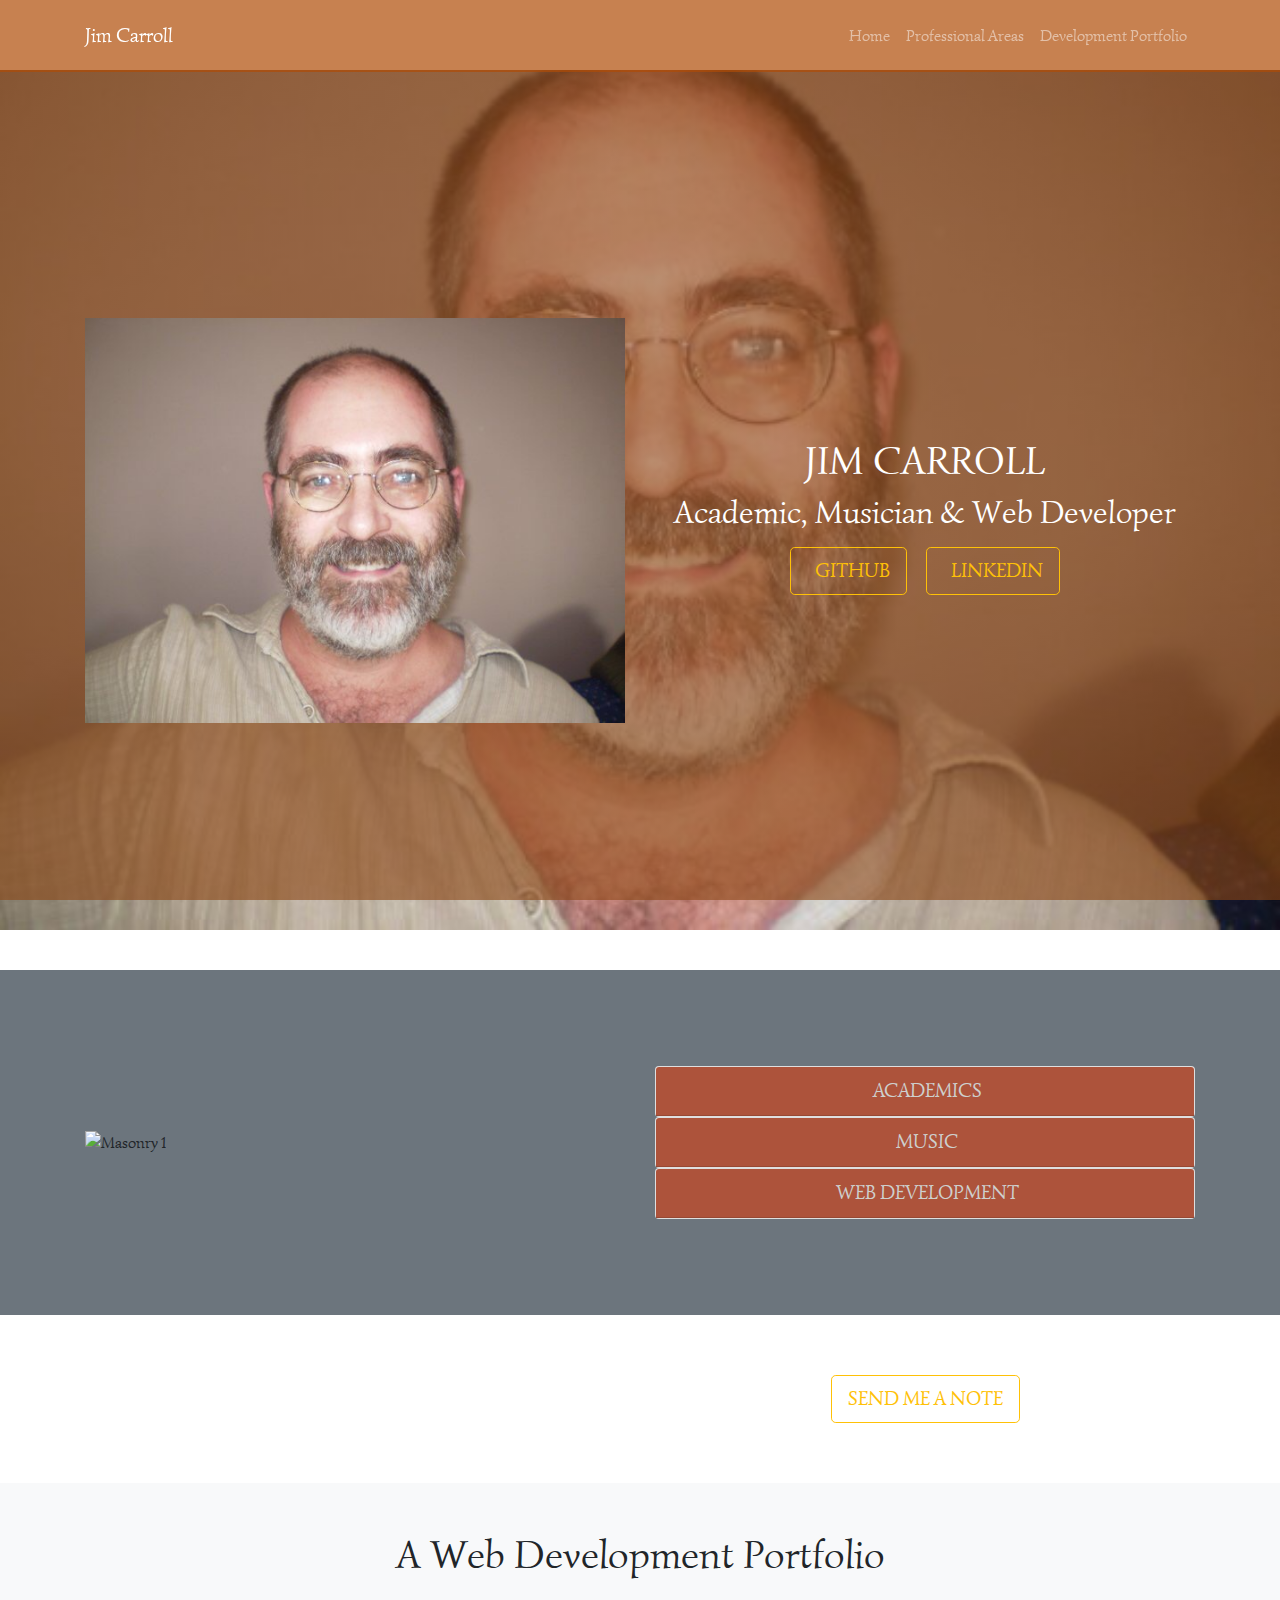
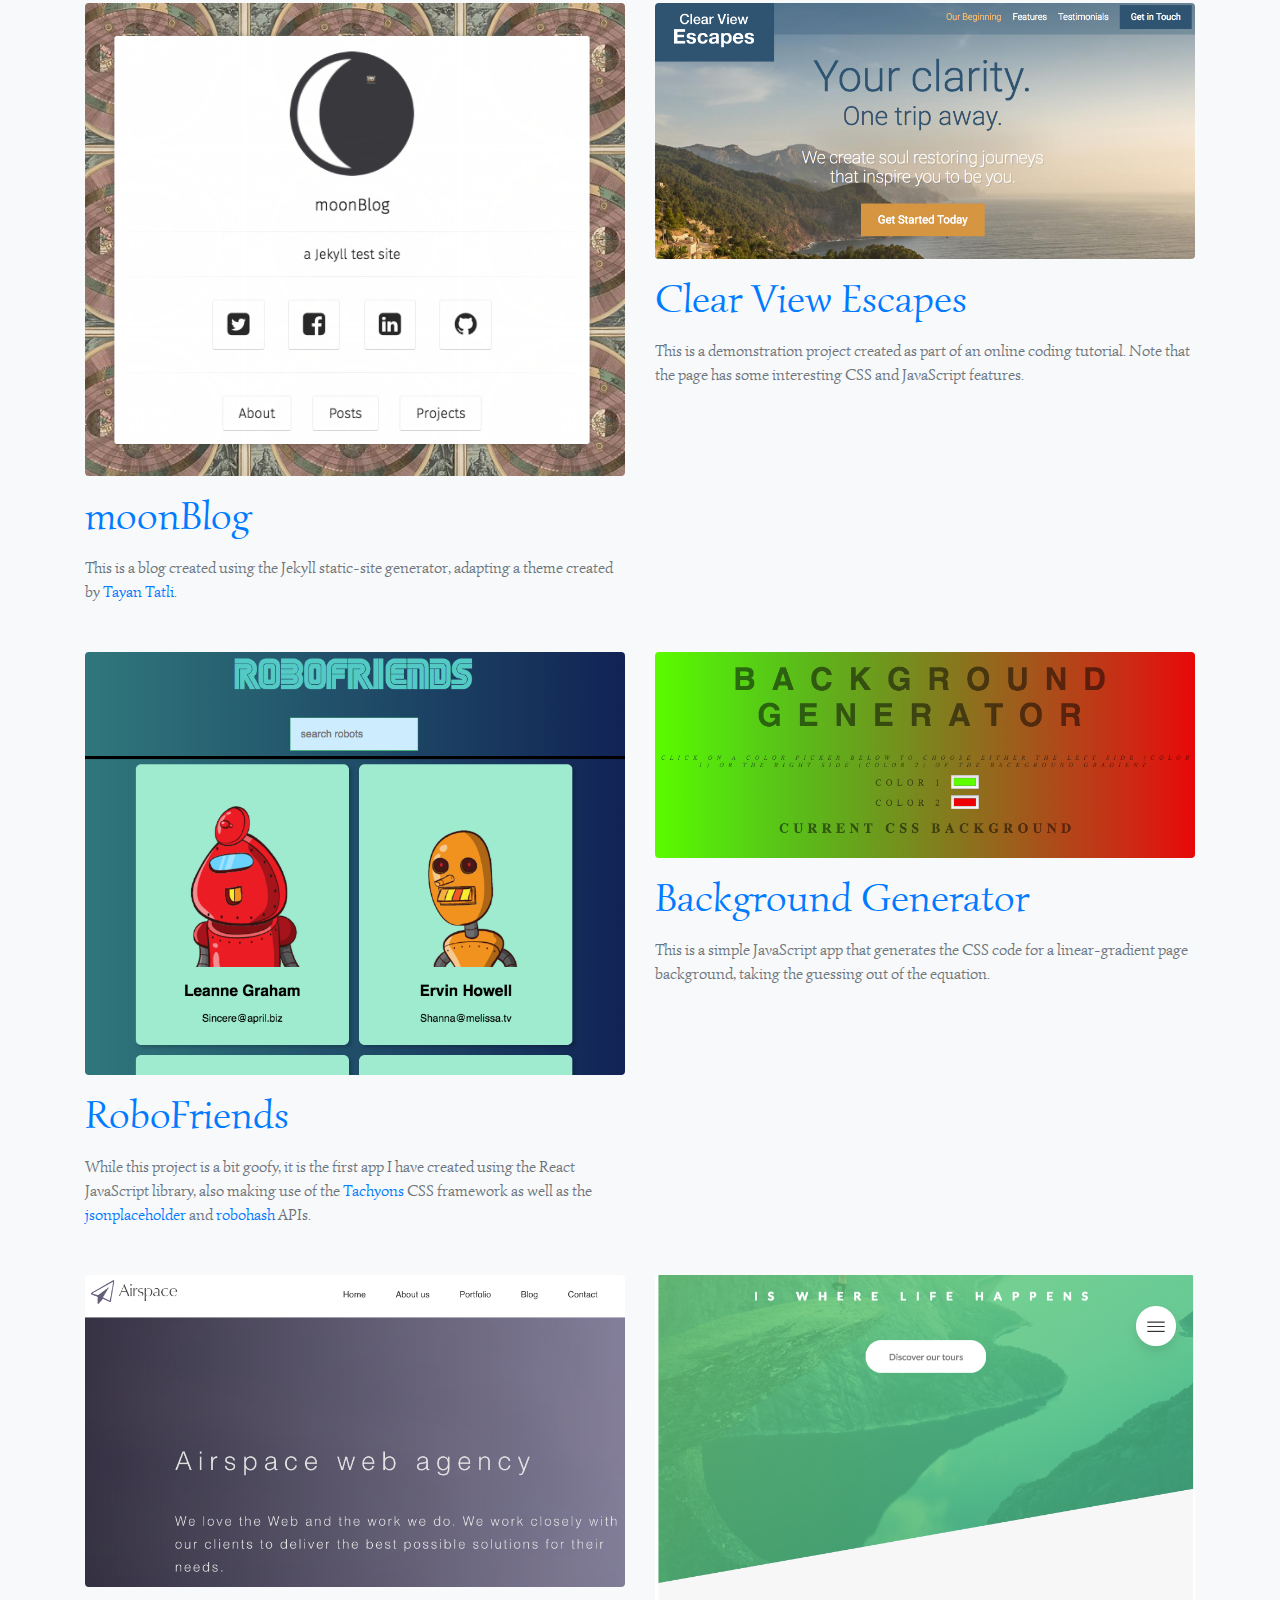
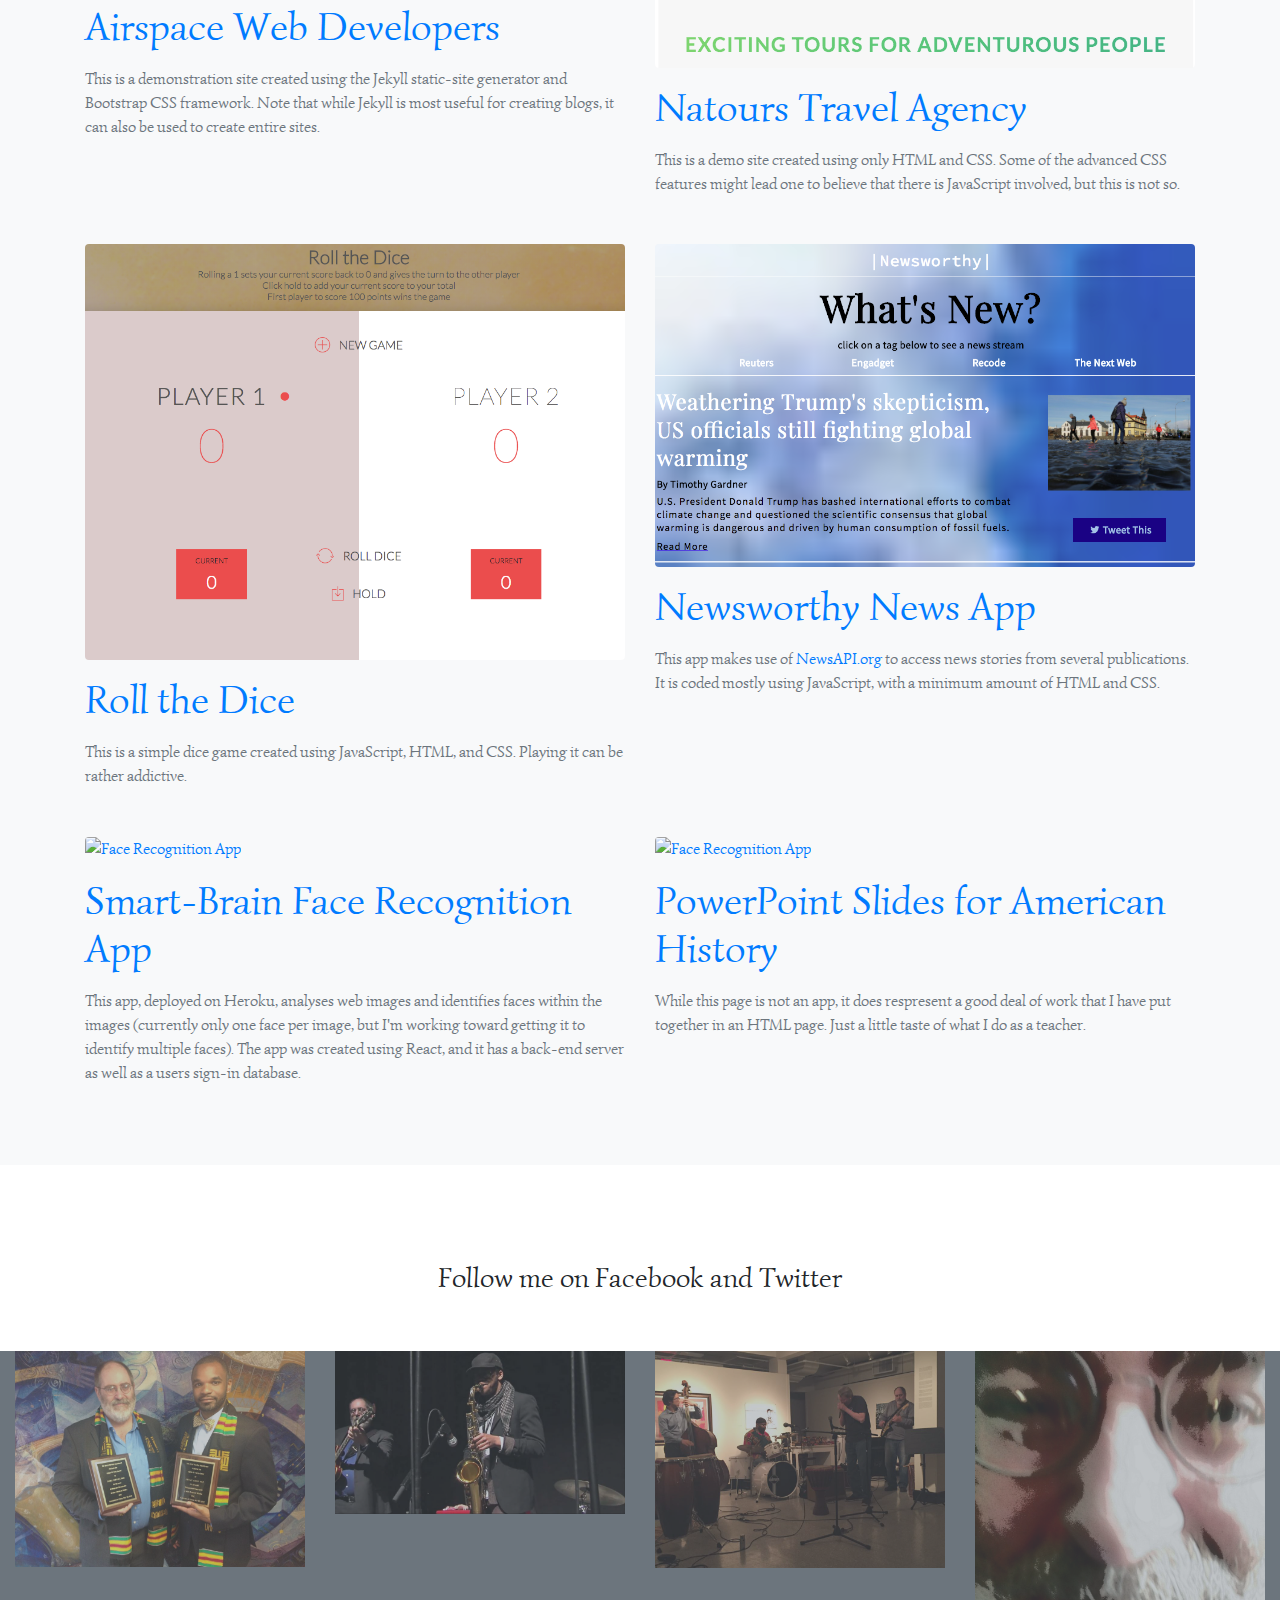
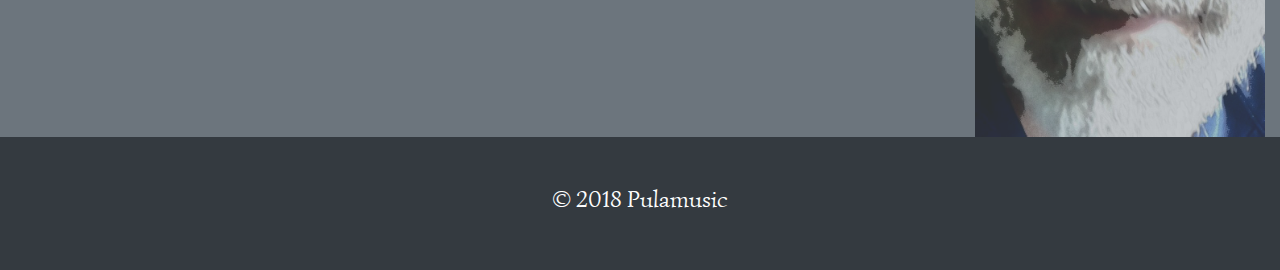
==== index.html @ 7e699e50 "Changed font color for photo gallery" ====
<!DOCTYPE html>
<html lang="en-us">
  <head>
    <meta charset="utf-8">
    <meta name="viewport" content="width=device-width, initial-scale=1.0">
    <title>Jim's Portfolio</title>
    <link rel="stylesheet" href="css/bootstrap.min.css">
    <link rel="stylesheet" href="css/main.css">
    <link href="https://fonts.googleapis.com/css?family=Simonetta" rel="stylesheet">
    <link rel="icon" type="image/ico" href="images/favicon.ico"/>
    <script defer src="https://use.fontawesome.com/releases/v5.0.8/js/all.js"></script>
  </head>
  <body>

    <!-- Nav section -->
    <nav class="navbar navbar-expand-sm transparent navbar-dark p-3 fixed-top">
      <div class="container">
        <!-- Navbar Brand -->
        <a href="#" class="navbar-brand">
          Jim Carroll
        </a>
        <!-- Toggler -->
        <button class="navbar-toggler" type="button" data-toggle="collapse" data-target="#nav"><span class="navbar-toggler-icon"></span></button>

        <!-- Links -->
        <div class="collapse navbar-collapse justify-content-end" id="nav">
          <ul class="navbar-nav">
            <li class="nav-item">
              <a href="#banner" class="nav-link">Home</a>
            </li>
            <li class="nav-item">
              <a href="#areas" class="nav-link">Professional Areas</a>
            </li>
            <li class="nav-item">
              <a href="#portfolio" class="nav-link">Development Portfolio</a>
            </li>
          </ul>
        </div>
      </div>
    </nav>

    <!-- Banner section -->
    <section id="banner">
      <div class="container">
        <div class="row max-viewport align-items-center text-center">
          <div class="col-md-6 d-none d-md-block">
            <img src="images/JimHeadshot.jpg" alt="person banner" class="img-fluid rounded-thumbnail">
          </div>
          <div class="col-12 col-sm-6 mx-auto my-5">
            <h1 class="text-white text-uppercase">Jim Carroll</h1>
            <h2 class="text-white">Academic, Musician &amp; Web Developer</h2>
            <a href="https://github.com/pulamusic" target="_blank" class="btn btn-lg btn-outline-warning text-uppercase m-2 p2"><i class="fab fa-github mr-2"></i>GitHub</a>
            <a href="https://www.linkedin.com/in/james-carroll-36001511a/" target="_blank" class="btn btn-lg btn-outline-warning text-uppercase m-2 p2"><i class="fab fa-linkedin mr-2"></i>Linkedin</a>
          </div>
        </div>
      </div>
    </section>

    <!-- Professional areas/Accordion section -->
    <section id="accordion-section" class="bg-secondary py-5">
      <div class="container">
        <div class="row align-items-center">
          <div class="col-md-6">
            <img src="images/JimAndZanaya.jpg" alt="Masonry 1" class="img-fluid">
          </div>
          <div class="col-md-6 my-5">
            <div id="accordion" role="tablist">
              <!-- Card One -->
              <div class="card">
                <!-- Card Header -->
                <div class="card-header" id="headingOne" role="tab">
                  <h5 class="mb-0 text-uppercase text-center">
                    <a href="#collapseOne" data-toggle="collapse">
                      <i class="fas fa-hand-point-down mr-1"></i>
                      Academics
                    </a>
                  </h5>
                </div>
                <!-- Card Body -->
                <div id="collapseOne" class="collapse" role="tabpanel" data-parent="#accordion">
                  <div class="card-body">
                    <p class="lead">I am a cultural historian, specializing in African American and African diasporic music history - as such, I span the academic disciplines of Africana studies, musicology, and history. My doctoral dissertation is titled <a href="resources/Carroll Dissertation Composing the African Atlantic.pdf" target="_blank"><i>Composing the African Atlantic: Sun Ra, Fela Anikulapo-Kuti, and the Poetics of African Diasporic Composition</i></a>. Please, if you are interested, take a look at my <a href="resources/James Carroll Academic CV.pdf" target="_blank">academic CV</a> (current as of March 2018).</p>
                  </div>
                </div>
              </div>
              <!-- Card Two -->
              <div class="card">
                <!-- Card Header -->
                <div class="card-header" id="headingTwo" role="tab">
                  <h5 class="mb-0 text-uppercase text-center">
                    <a href="#collapseTwo" data-toggle="collapse">
                      <i class="fas fa-hand-point-down mr-1"></i>
                      Music
                    </a>
                  </h5>
                </div>
                <!-- Card Body -->
                <div id="collapseTwo" class="collapse" role="tabpanel" data-parent="#accordion">
                  <div class="card-body">
                    <p class="lead">Musically, I play blues and jazz guitar, and I gig far too little. In addition, I compose music, having addressed various styles from classical to bebop to big band to Afrobeat. You can listen to some of my music on <a href="https://www.reverbnation.com/jimcarroll?profile_view_source=header_icon_nav" target="_blank"><strong>ReverbNation.com</strong></a>; I am working toward posting more music as well as some of my scores.</p>
                  </div>
                </div>
              </div>
              <!-- Card Three -->
              <div class="card">
                <!-- Card Header -->
                <div class="card-header" id="headingThree" role="tab">
                  <h5 class="mb-0 text-uppercase text-center">
                    <a href="#collapseThree" data-toggle="collapse">
                      <i class="fas fa-hand-point-down mr-1"></i>
                      Web Development
                    </a>
                  </h5>
                </div>
                <!-- Card Body -->
                <div id="collapseThree" class="collapse" role="tabpanel" data-parent="#accordion">
                  <div class="card-body">
                    <p class="lead">I am a self-taught web developer, having read a few books on the subject and completed a number of online tutorials. My ultimate goal with coding is to use these skills in my academic work, posting my writing and teaching materials online and participating in the broad field of digital humanities. Please check out my partial <a href="#portfolio">web development portfolio</a> below.</p>
                  </div>
                </div>
              </div>
            </div>
          </div>
        </div>
      </div>
    </section>

    <!-- Contact section -->
    <section id="contact" class="p-5">
      <div class="container">
        <div class="row text-center align-items-center justify-content-between">
          <div class="col-sm-6 my-2">
            <h1 class="text-white text-uppercase">contact me</h1>
          </div>
          <div class="col-sm-6 my-2">
            <a href="contact.html" class="btn btn-lg btn-outline-warning text-uppercase">send me a note</a>
          </div>
        </div>
      </div>
    </section>

    <!-- portfolio section -->
    <section id="portfolio" class="p-5 bg-light">
      <div class="container">
        <h1 class="text-center">A Web Development Portfolio</h1>
        <div class="row">
          <div class="col-sm-6 my-3">
            <a href="https://pulamusic.github.io/Moon/" target="_blank"><img src="images/project1.png" alt="moonBlog" class="img-fluid rounded"></a>
            <h1 class="my-3"><a href="https://pulamusic.github.io/Moon/" target="_blank">moonBlog</a></h1>
            <p class="text-muted">This is a blog created using the Jekyll static-site generator, adapting a theme created by <a href="https://github.com/TaylanTatli/Moon" target="_blank">Tayan Tatli</a>.</p>
          </div>
          <div class="col-sm-6 my-3">
            <a href="https://pulamusic.github.io/travel-site/" target="_blank"><img src="images/project2.png" alt="Travel Site" class="img-fluid rounded"></a>
            <h1 class="my-3"><a href="https://pulamusic.github.io/travel-site/" target="_blank">Clear View Escapes</a></h1>
            <p class="text-muted">This is a demonstration project created as part of an online coding tutorial. Note that the page has some interesting CSS and JavaScript features.</p>
          </div>
          <div class="col-sm-6 my-3">
            <a href="https://pulamusic.github.io/robofriends/" target="_blank"><img src="images/project3.png" alt="RoboFriends" class="img-fluid rounded"></a>
            <h1 class="my-3"><a href="https://pulamusic.github.io/robofriends/" target="_blank">RoboFriends</a></h1>
            <p class="text-muted">While this project is a bit goofy, it is the first app I have created using the React JavaScript library, also making use of the <a href="http://tachyons.io/" target="_blank">Tachyons</a> CSS framework as well as the <a href="https://jsonplaceholder.typicode.com/" target="_blank">jsonplaceholder</a> and <a href="https://robohash.org/" target="_blank">robohash</a> APIs.</p>
          </div>
          <div class="col-sm-6 my-3">
            <a href="https://pulamusic.github.io/backgroundGenerator/" target="_blank"><img src="images/project4.png" alt="Project 4" class="img-fluid rounded"></a>
            <h1 class="my-3"><a href="https://pulamusic.github.io/backgroundGenerator/" target="_blank">Background Generator</a></h1>
            <p class="text-muted">This is a simple JavaScript app that generates the CSS code for a linear-gradient page background, taking the guessing out of the equation.</p>
          </div>
          <div class="col-sm-6 my-3">
            <a href="https://pulamusic.github.io/Airspace/" target="_blank"><img src="images/project5.png" alt="Airspace Agency" class="img-fluid rounded"></a>
            <h1 class="my-3"><a href="https://pulamusic.github.io/Airspace/" target="_blank">Airspace Web Developers</a></h1>
            <p class="text-muted">This is a demonstration site created using the Jekyll static-site generator and Bootstrap CSS framework. Note that while Jekyll is most useful for creating blogs, it can also be used to create entire sites.</p>
          </div>
          <div class="col-sm-6 my-3">
            <a href="https://pulamusic.github.io/Natours/" target="_blank"><img src="images/project6.png" alt="Natours" class="img-fluid rounded"></a>
            <h1 class="my-3"><a href="https://pulamusic.github.io/Natours/" target="_blank">Natours Travel Agency</a></h1>
            <p class="text-muted">This is a demo site created using only HTML and CSS. Some of the advanced CSS features might lead one to believe that there is JavaScript involved, but this is not so.</p>
          </div>
          <div class="col-sm-6 my-3">
            <a href="https://pulamusic.github.io/diceGame/" target="_blank"><img src="images/project7.png" alt="Dice Game" class="img-fluid rounded"></a>
            <h1 class="my-3"><a href="https://pulamusic.github.io/diceGame/" target="_blank">Roll the Dice</a></h1>
            <p class="text-muted">This is a simple dice game created using JavaScript, HTML, and CSS. Playing it can be rather addictive.</p>
          </div>
          <div class="col-sm-6 my-3">
            <a href="https://pulamusic.github.io/newsworthy/" target="_blank"><img src="images/project8.png" alt="Newsworthy" class="img-fluid rounded"></a>
            <h1 class="my-3"><a href="https://pulamusic.github.io/newsworthy/" target="_blank">Newsworthy News App</a></h1>
            <p class="text-muted">This app makes use of <a href="https://newsapi.org/" target="_blank">NewsAPI.org</a> to access news stories from several publications. It is coded mostly using JavaScript, with a minimum amount of HTML and CSS.</p>
          </div>
          <div class="col-sm-6 my-3">
            <a href="https://face-recognition-smart-brain.herokuapp.com/" target="_blank"><img src="images/project9.png" alt="Face Recognition App" class="img-fluid rounded"></a>
            <h1 class="my-3"><a href="https://face-recognition-smart-brain.herokuapp.com/" target="_blank">Smart-Brain Face Recognition App</a></h1>
            <p class="text-muted">This app, deployed on Heroku, analyses web images and identifies faces within the images (currently only one face per image, but I'm working toward getting it to identify multiple faces). The app was created using React, and it has a back-end server as well as a users sign-in database.</p>
          </div>
          <div class="col-sm-6 my-3">
            <a href="/PowerPointSlides.html" target="_blank"><img src="images/project10.png" alt="Face Recognition App" class="img-fluid rounded"></a>
            <h1 class="my-3"><a href="/PowerPointSlides.html" target="_blank">PowerPoint Slides for American History</a></h1>
            <p class="text-muted">While this page is not an app, it does respresent a good deal of work that I have put together in an HTML page. Just a little taste of what I do as a teacher.</p>
          </div>
        </div>
      </div>
    </section>

    <!-- Social section -->
    <section id="social" class="p-5">
      <div class="container-fluid">
        <div class="row align-items-center">
          <div class="col-12 d-flex justify-content-between">
            <a href="https://www.facebook.com/jim.carroll.10420" target="_blank"><i class="fab fa-facebook fa-5x text-warning m-3"></i></a>
            <h3 class="mt-5">Follow me on Facebook and Twitter</h3>
            <a href="https://twitter.com/pulamusic?lang=en" target="_blank"><i class="fab fa-twitter fa-5x text-warning m-3"></i></a>
          </div>
        </div>
      </div>
    </section>

    <!-- Photo Bricks Section -->
    <section id="photo-bricks" class="bg-secondary">
      <div class="container-fluid">
        <div class="row">
          <div class="col-sm-6 col-lg-3 no-padding text-holder">
            <img src="images/JimEstherTerryAward.jpg" alt="Jim Esther Terry Award" class="img-fluid">
            <div class="inner-text">
              <h2 class="text-white">Jim &amp; Ernest Gibson</h2>
              <h5 class="text-white">2013 &amp; 2014 Esther Terry Dissertation Award winners</h5>
            </div>
          </div>
          <div class="col-sm-6 col-lg-3 no-padding text-holder">
            <img src="images/JimAndMtali.jpg" alt="Jim and Mtali" class="img-fluid">
            <div class="inner-text">
              <h2 class="text-white">Jim &amp; Mtali</h2>
              <h5 class="text-white">Jim &amp; Mtali Banda playing a gig for an Event at UMass</h5>
            </div>
          </div>
          <div class="col-sm-6 col-lg-3 no-padding text-holder">
            <img src="images/JimJamming.jpg" alt="Jim Jamming" class="img-fluid">
            <div class="inner-text">
              <h2 class="text-white">Jim &amp; group Jamming</h2>
              <h5 class="text-white">Jamming on a blues with the New Africa House ensemble</h5>
            </div>
          </div>
          <div class="col-sm-6 col-lg-3 no-padding text-holder">
            <img src="images/JimFace.jpg" alt="Jim Face" class="img-fluid">
            <div class="inner-text">
              <h2 class="text-white">A Close-Up</h2>
              <h5 class="text-white">Zanaya took this goofy picture</h5>
            </div>
          </div>
        </div>
      </div>
    </section>

    <!-- Footer -->
    <section id="footer" class="p-5 bg-dark">
      <div class="container">
        <div class="row">
          <div class="col text-center">
            <h4 class="text-white text-capitalize">&copy; 2018 pulamusic</h4>
          </div>
        </div>
      </div>
    </section>

    <!-- Scripts -->
    <script type="text/javascript" src="scripts/jquery-3.3.1.min.js"></script>
    <script type="text/javascript" src="scripts/bootstrap.bundle.min.js"></script>
  </body>
</html>
---- css/main.css ----
body {
  font-family: 'Simonetta', cursive;
  margin-top: 70px;
}

.max-viewport {
  min-height: 100vh;
}

.transparent {
  background-color: rgba(175, 76, 6, 0.7);
}

#banner,
#contact,
#social {
  background: linear-gradient(rgba(139, 69, 19, 0.6), rgba(139, 69, 19, 0.6)), url('../images/JimHeadshot.jpg');
  background-attachment: fixed;
  background-position: center;
  background-repeat: no-repeat;
  background-size: cover;
}

.contact-form {
  background-color: #91794a;
  padding: 10px;
}

.email,
.message {
  padding: 10px;
  border-radius: 10px;
  margin: 20px auto;
}

#accordion-section .card-header a {
	text-decoration: none;
  color: #CED0CE;
}

#accordion-section .card-header {
	background-color: #ad533b;
}

#photo-bricks .text-holder {
	position: relative;
	overflow: hidden;
}

#photo-bricks img {
	opacity: 0.6;
	transition: transform 4s ease-in-out;
  width: auto;
}

#photo-bricks .text-holder:hover img {
	transform: scale(1.3);
	opacity: 1;
}

#photo-bricks .inner-text {
	position: absolute;
	left: 5%;
	bottom: 0;
	visibility: hidden;
}

#photo-bricks .text-holder:hover .inner-text {
	visibility: visible;
}
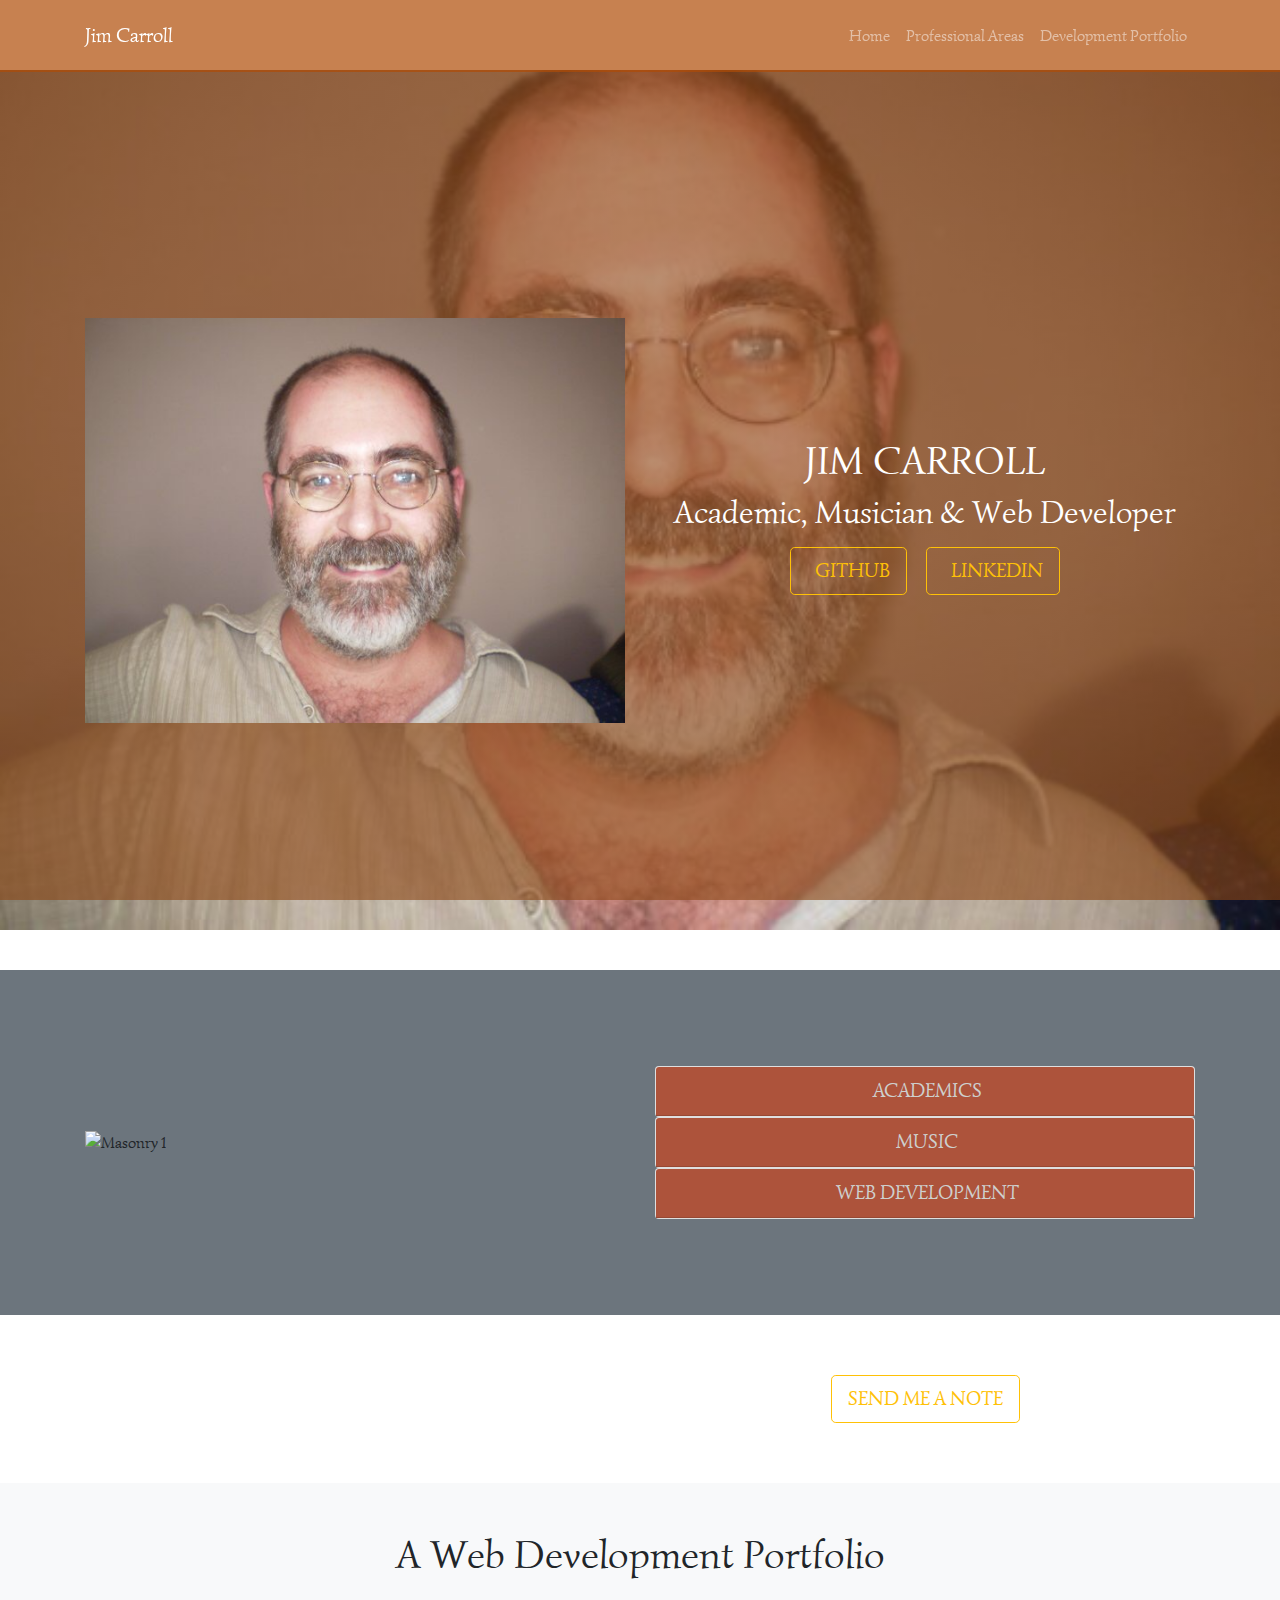
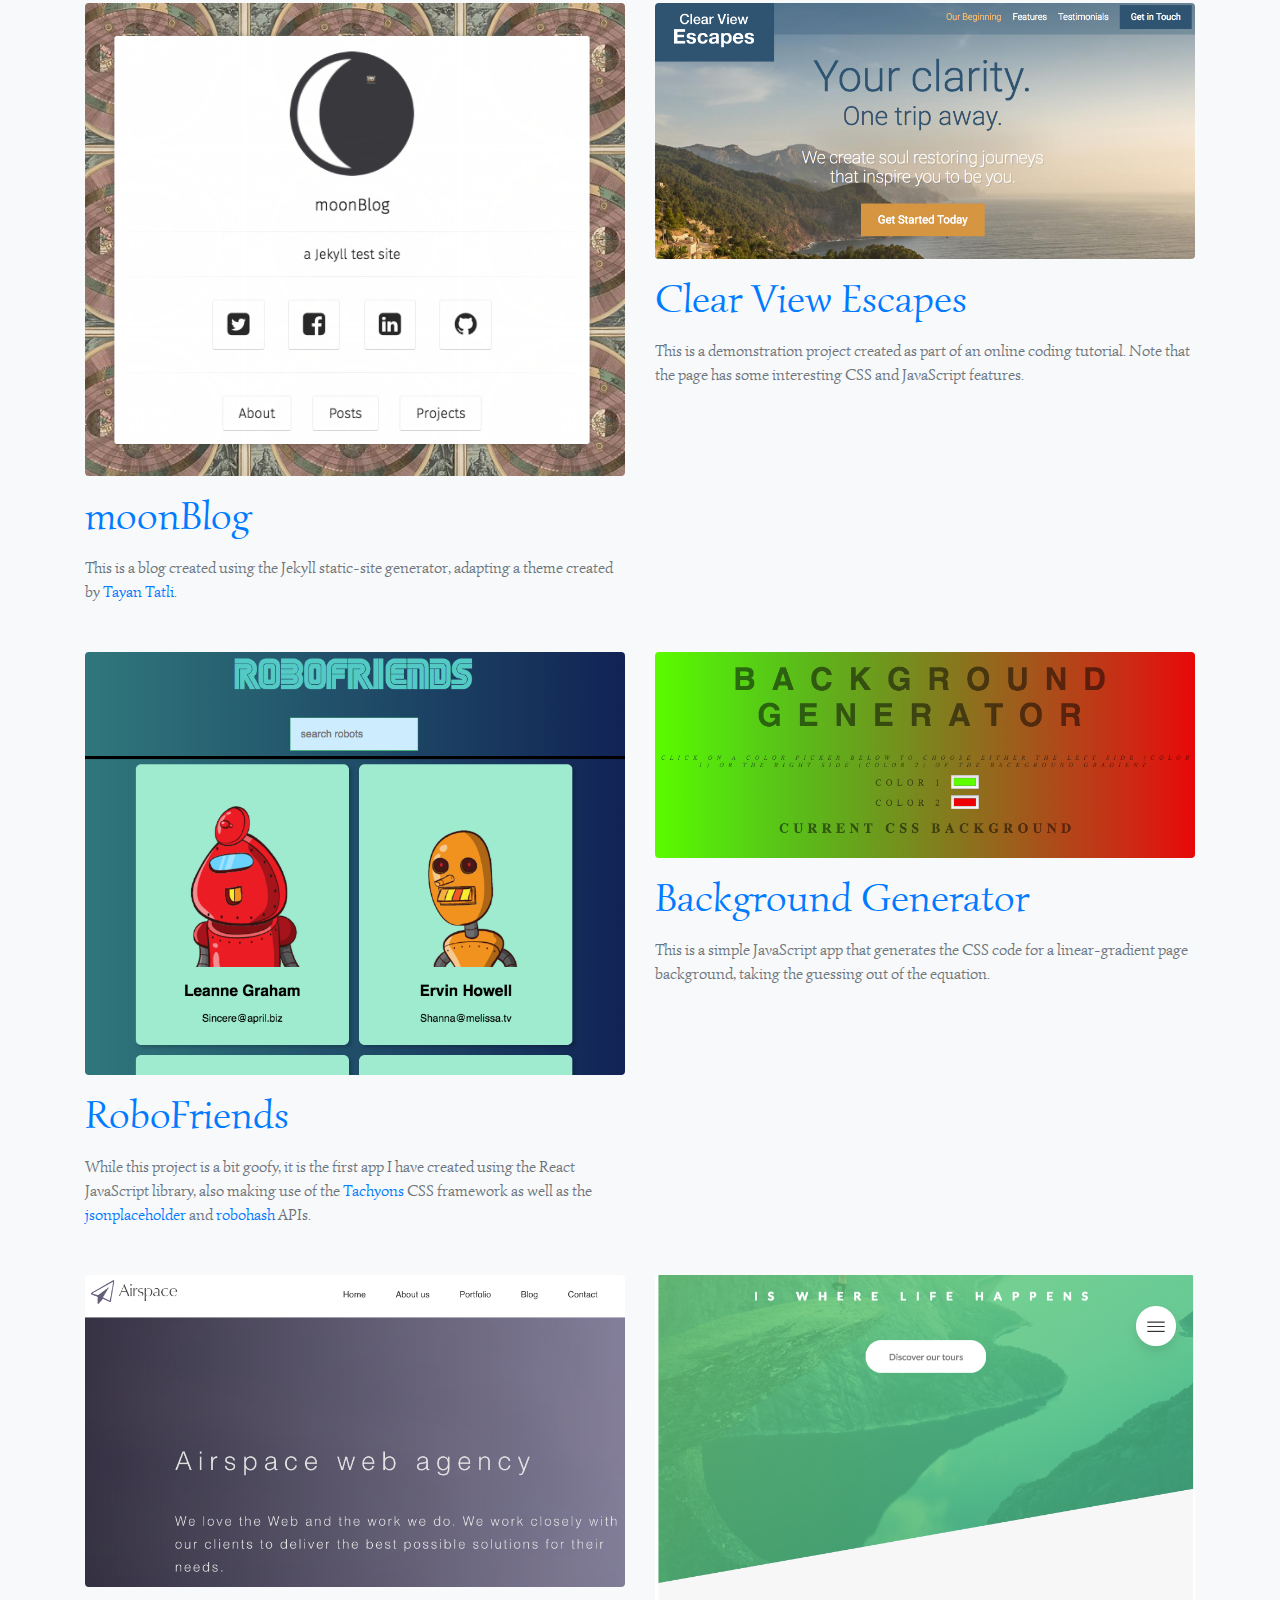
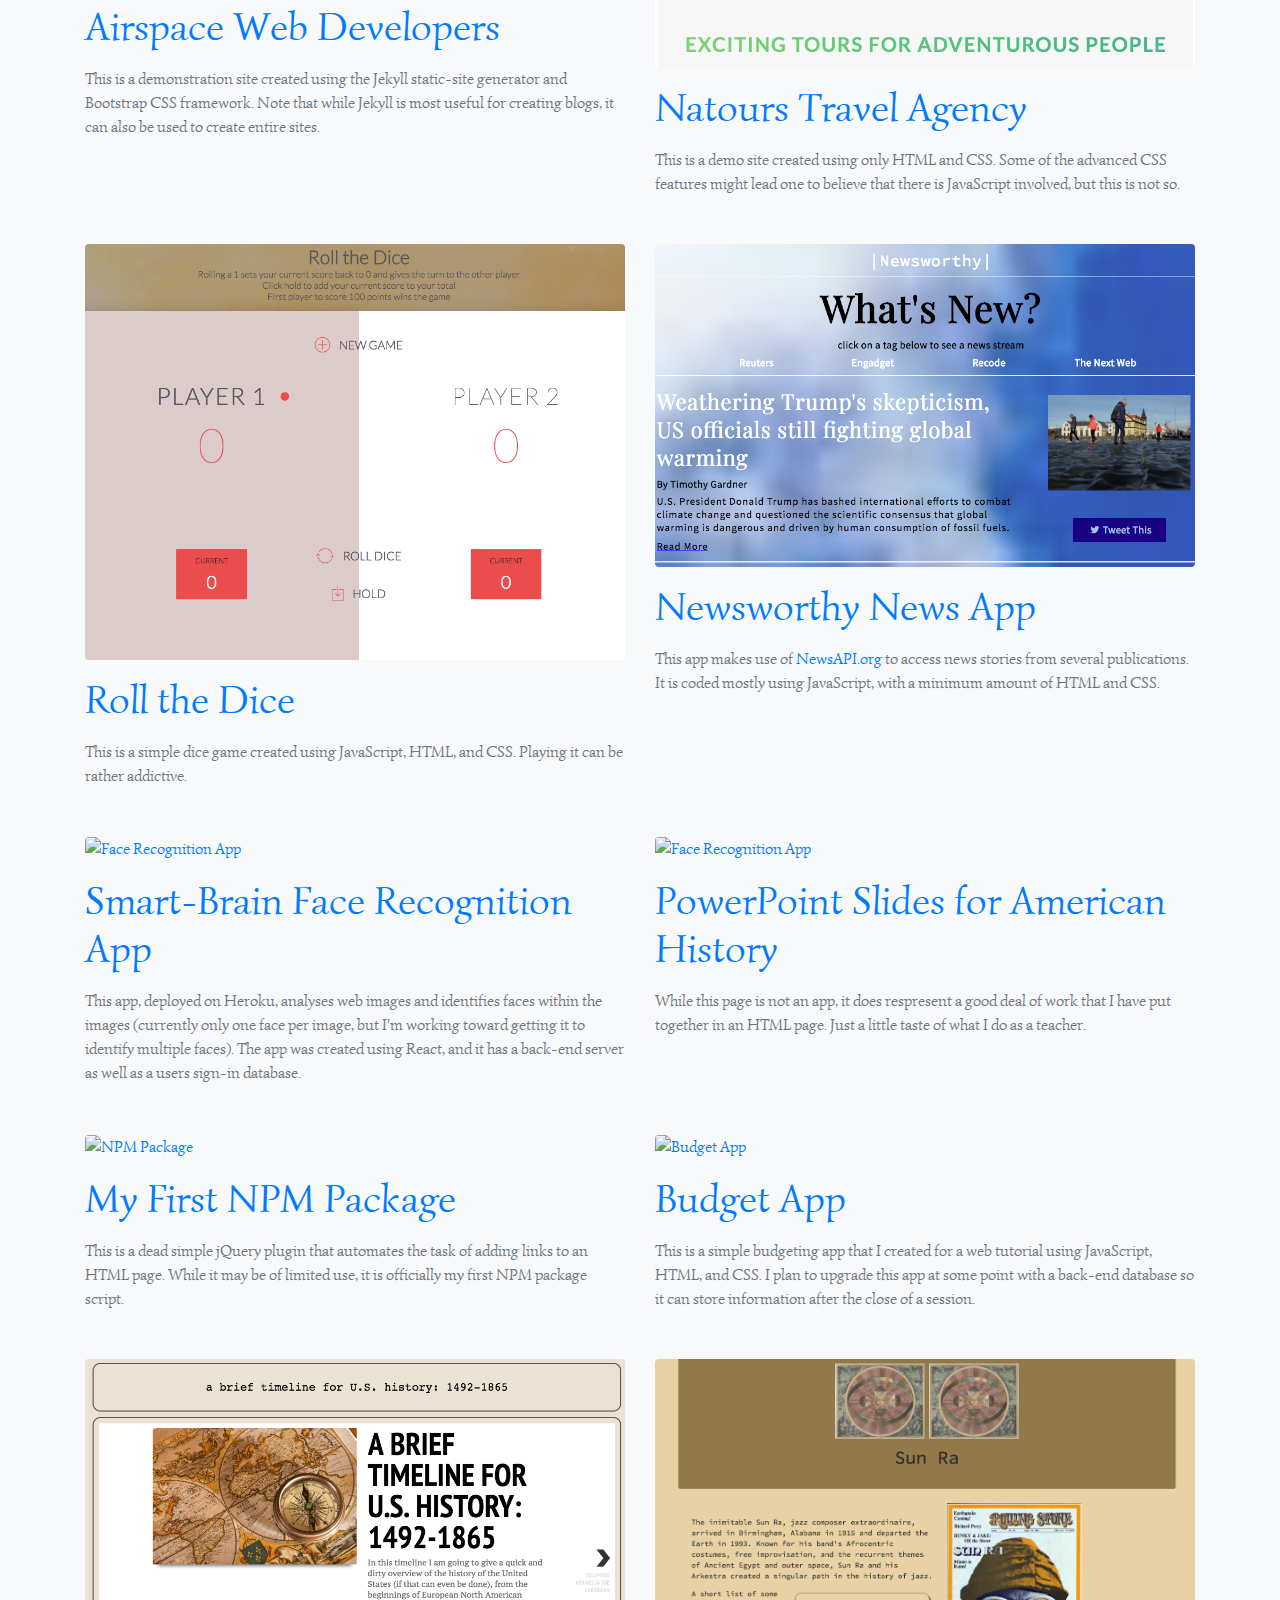
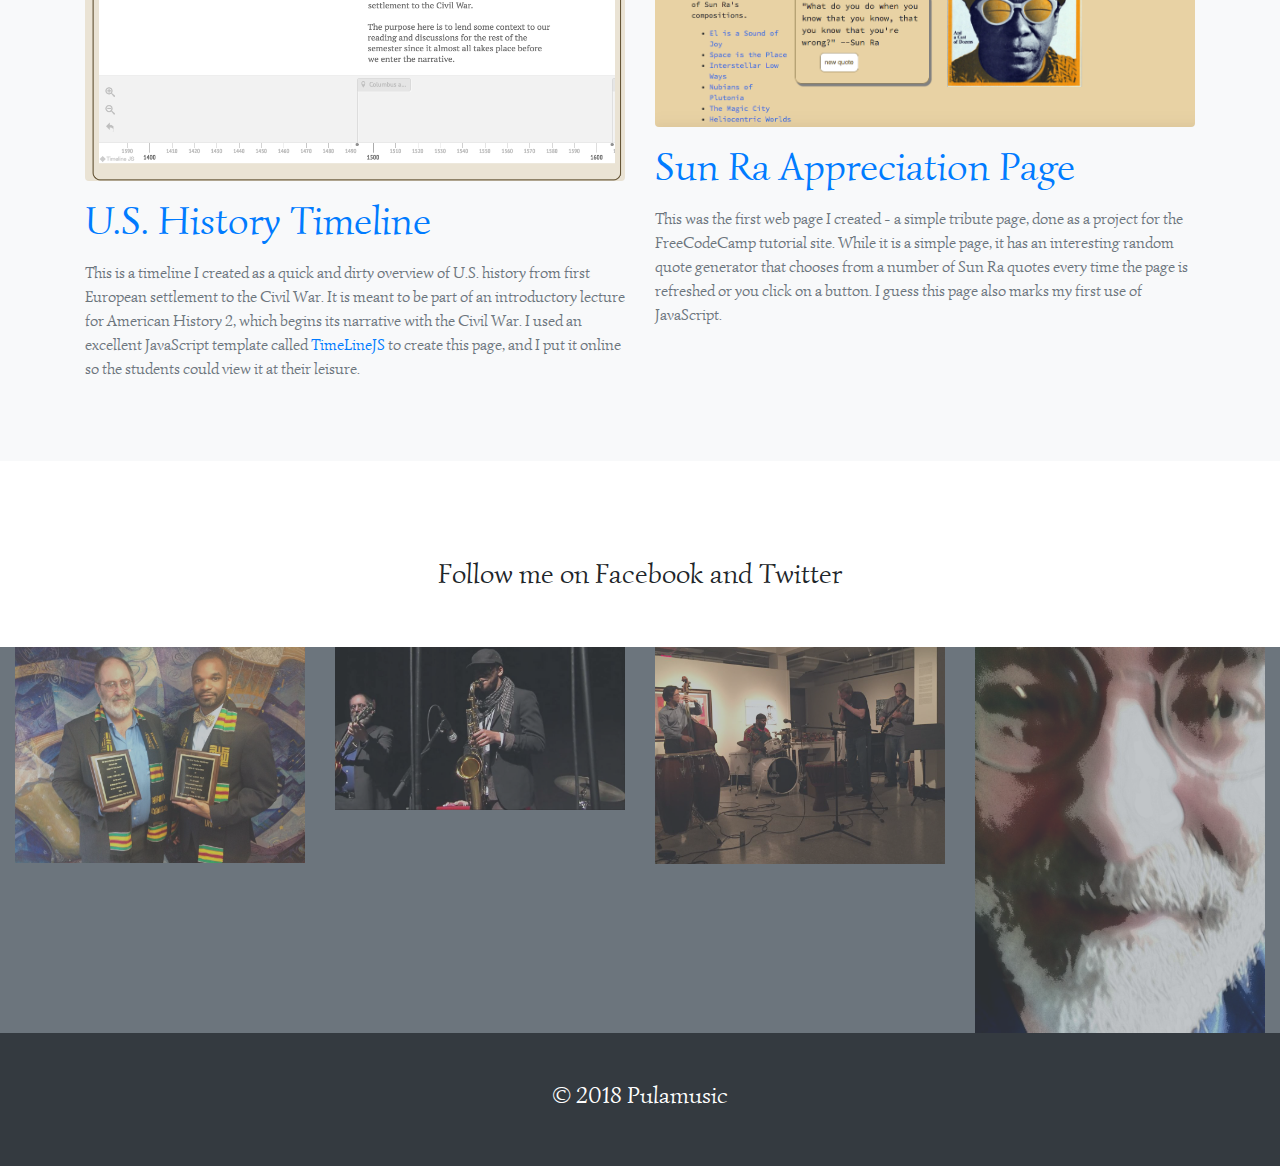
==== commit 057f1735: "added two more projects" ====
--- a/index.html
+++ b/index.html
@@ -194,6 +194,26 @@
             <h1 class="my-3"><a href="/PowerPointSlides.html" target="_blank">PowerPoint Slides for American History</a></h1>
             <p class="text-muted">While this page is not an app, it does respresent a good deal of work that I have put together in an HTML page. Just a little taste of what I do as a teacher.</p>
           </div>
+          <div class="col-sm-6 my-3">
+            <a href="https://www.npmjs.com/package/jquery.linkit-test" target="_blank"><img src="images/project11.png" alt="NPM Package" class="img-fluid rounded"></a>
+            <h1 class="my-3"><a href="https://www.npmjs.com/package/jquery.linkit-test" target="_blank">My First NPM Package</a></h1>
+            <p class="text-muted">This is a dead simple jQuery plugin that automates the task of adding links to an HTML page. While it may be of limited use, it is officially my first NPM package script.</p>
+          </div>
+          <div class="col-sm-6 my-3">
+            <a href="https://pulamusic.github.io/budgety/" target="_blank"><img src="images/project12.png" alt="Budget App" class="img-fluid rounded"></a>
+            <h1 class="my-3"><a href="https://pulamusic.github.io/budgety/" target="_blank">Budget App</a></h1>
+            <p class="text-muted">This is a simple budgeting app that I created for a web tutorial using JavaScript, HTML, and CSS. I plan to upgrade this app at some point with a back-end database so it can store information after the close of a session.</p>
+          </div>
+          <div class="col-sm-6 my-3">
+            <a href="https://codepen.io/pulamusic/full/EWbxEY/" target="_blank"><img src="images/project13.png" alt="U.S. History Timeline" class="img-fluid rounded"></a>
+            <h1 class="my-3"><a href="https://codepen.io/pulamusic/full/EWbxEY/" target="_blank">U.S. History Timeline</a></h1>
+            <p class="text-muted">This is a timeline I created as a quick and dirty overview of U.S. history from first European settlement to the Civil War. It is meant to be part of an introductory lecture for American History 2, which begins its narrative with the Civil War. I used an excellent JavaScript template called <a href="http://timeline.knightlab.com/index.html" target="_blank">TimeLineJS</a> to create this page, and I put it online so the students could view it at their leisure.</p>
+          </div>
+          <div class="col-sm-6 my-3">
+            <a href="https://codepen.io/pulamusic/full/VpwQrr/" target="_blank"><img src="images/project14.png" alt="Sun Ra Appreciation Page" class="img-fluid rounded"></a>
+            <h1 class="my-3"><a href="https://codepen.io/pulamusic/full/VpwQrr/" target="_blank">Sun Ra Appreciation Page</a></h1>
+            <p class="text-muted">This was the first web page I created - a simple tribute page, done as a project for the FreeCodeCamp tutorial site. While it is a simple page, it has an interesting random quote generator that chooses from a number of Sun Ra quotes every time the page is refreshed or you click on a button. I guess this page also marks my first use of JavaScript.</p>
+          </div>
         </div>
       </div>
     </section>
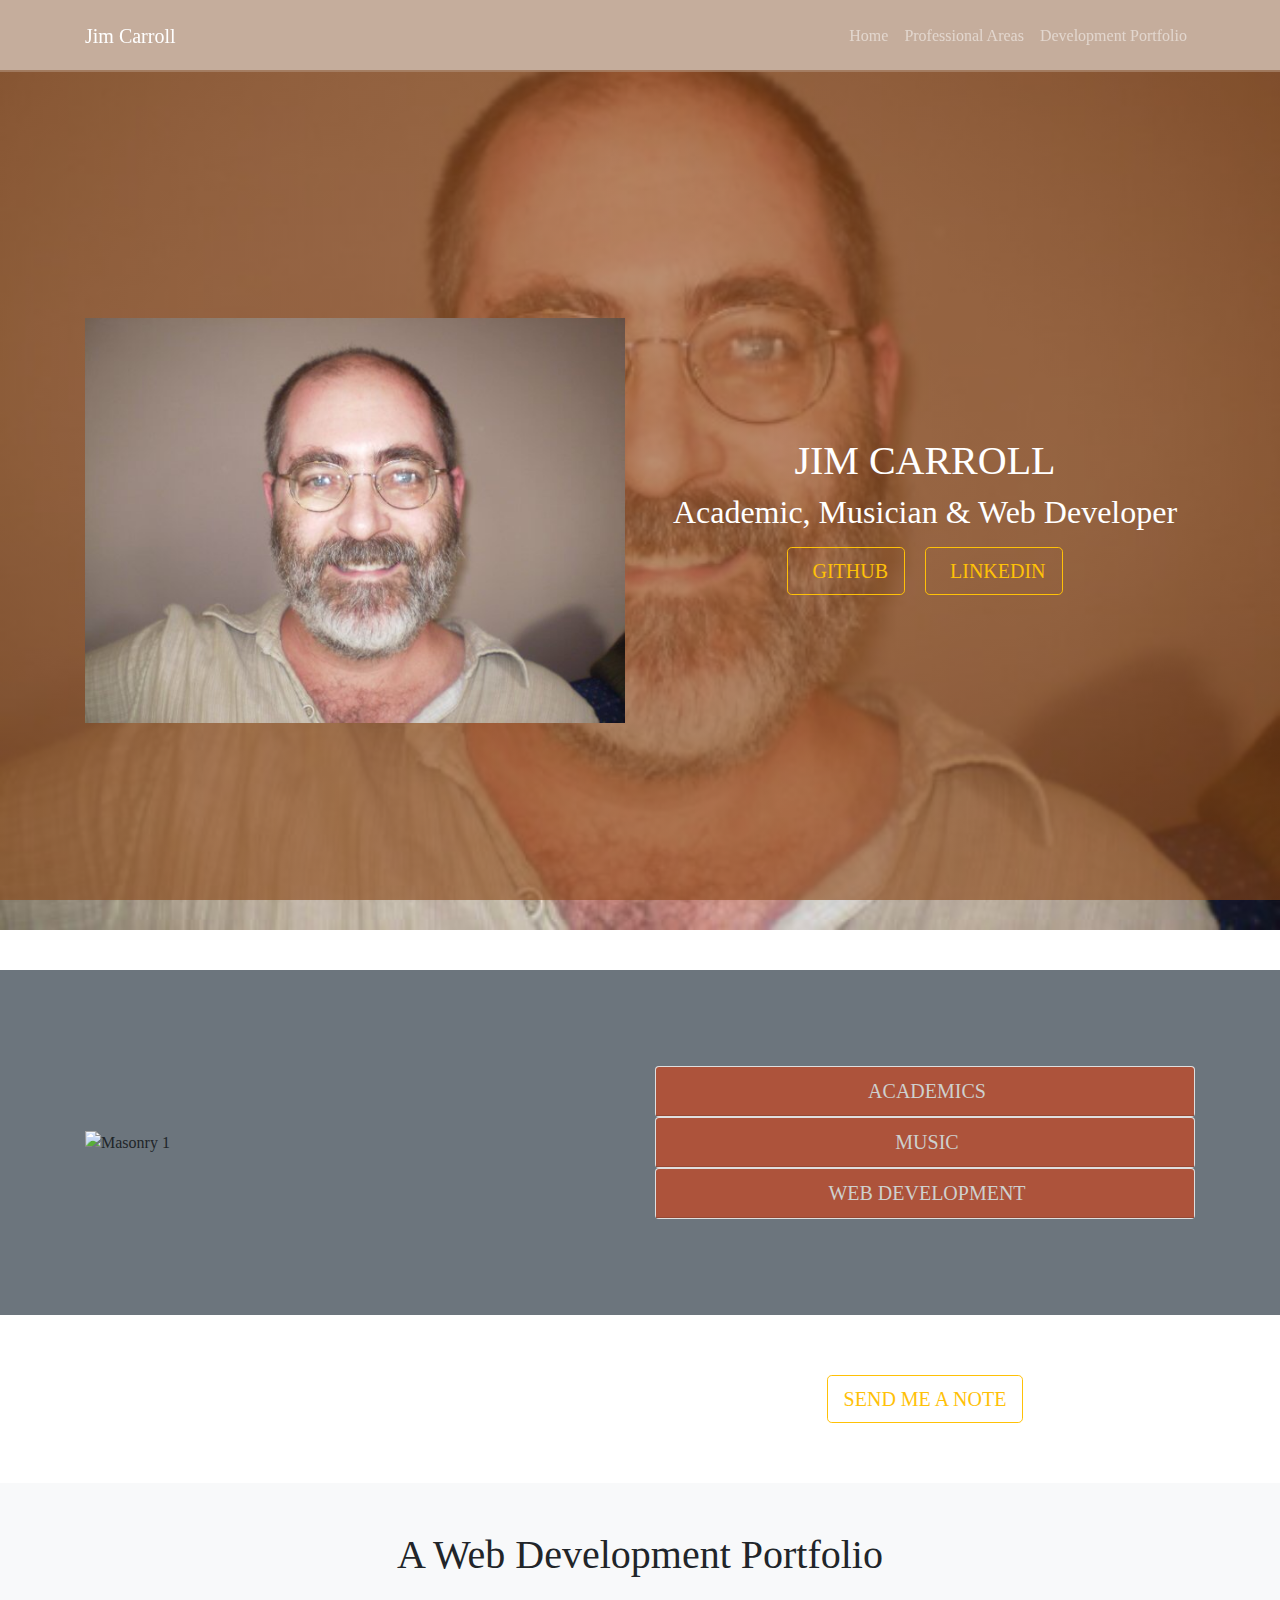
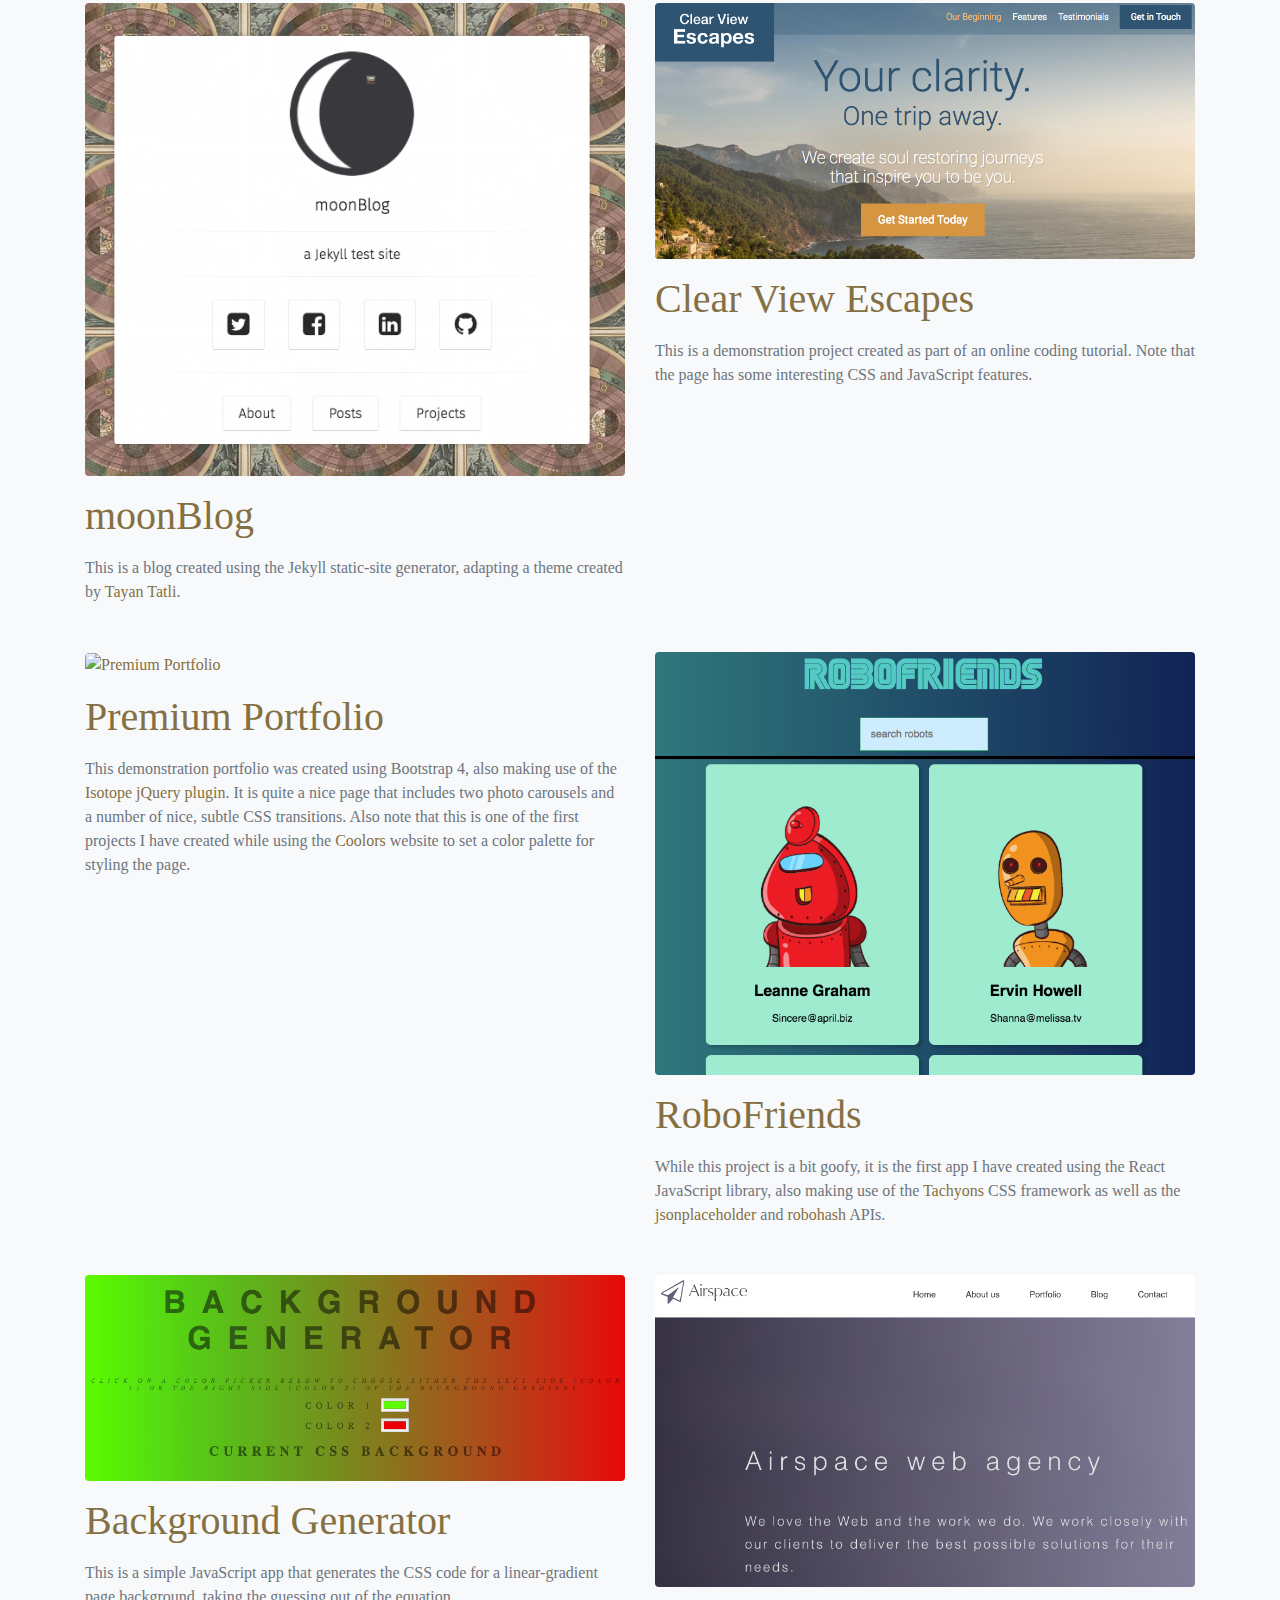
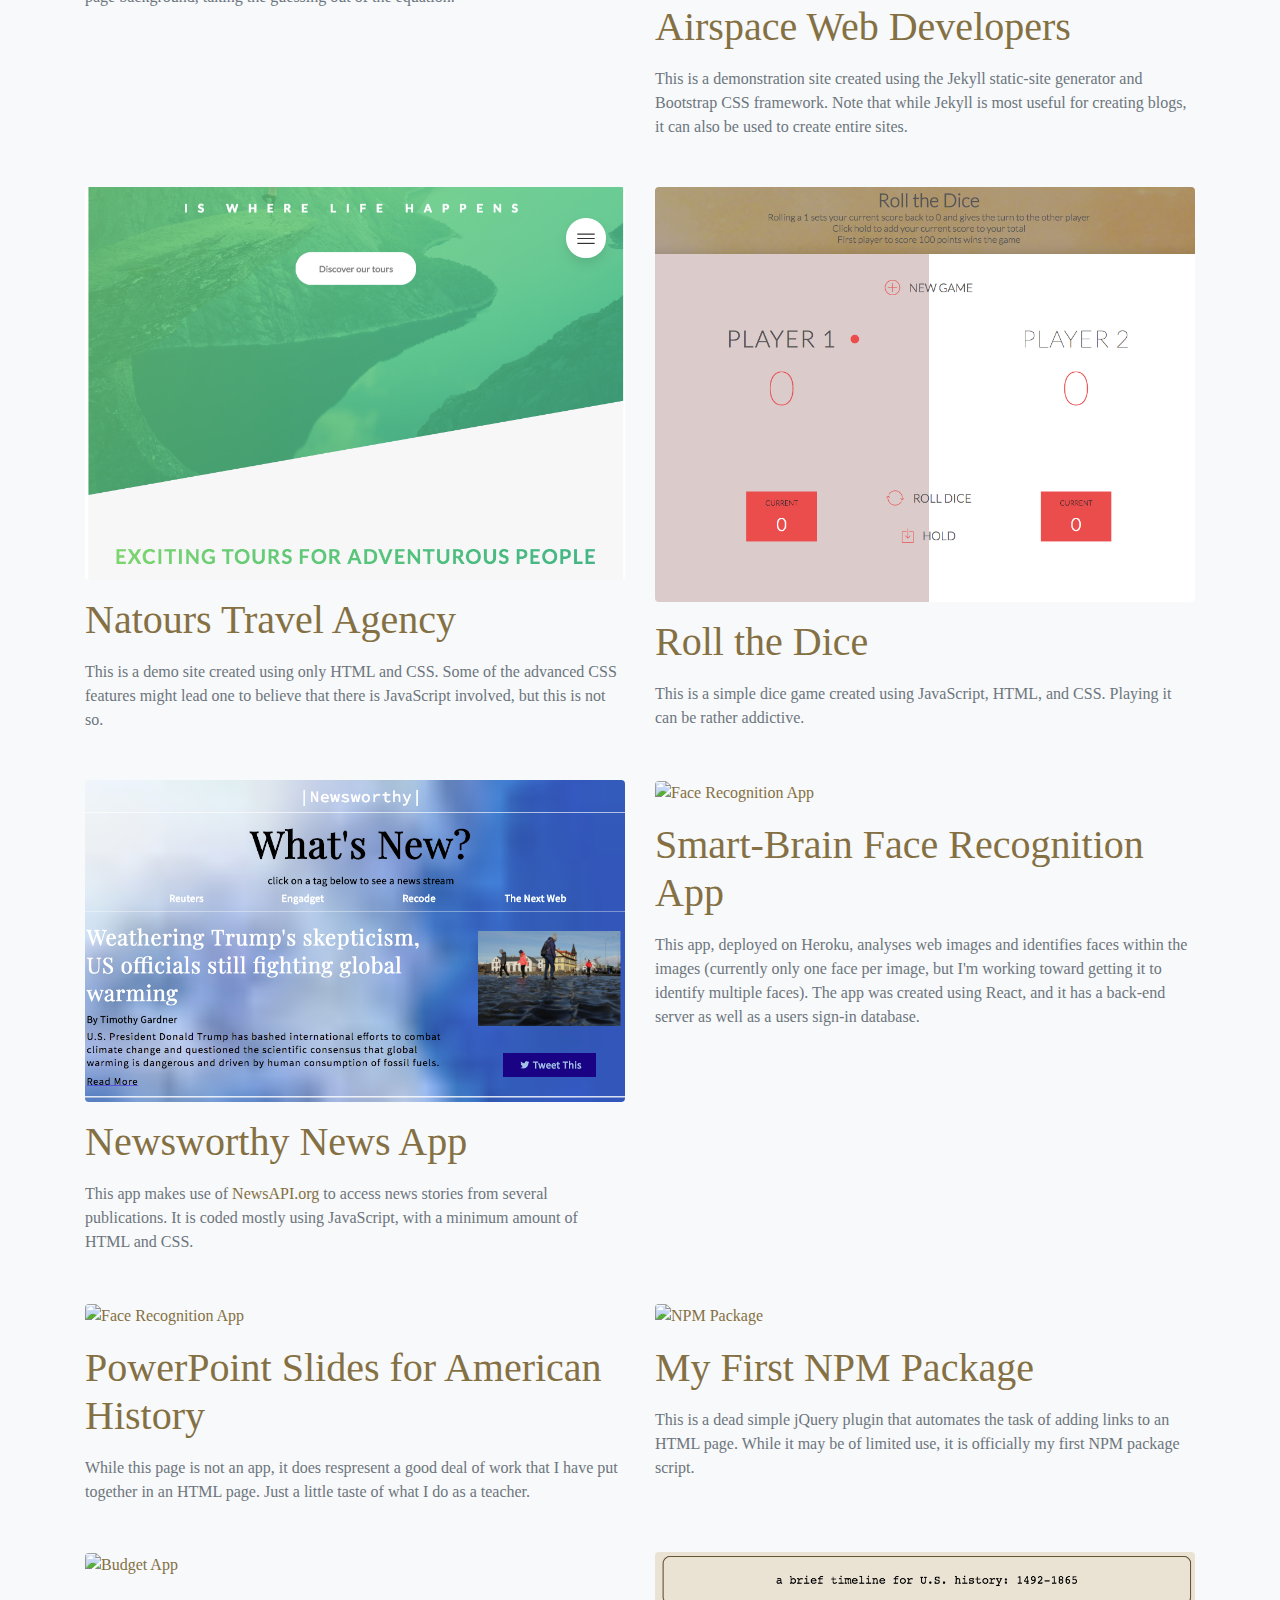
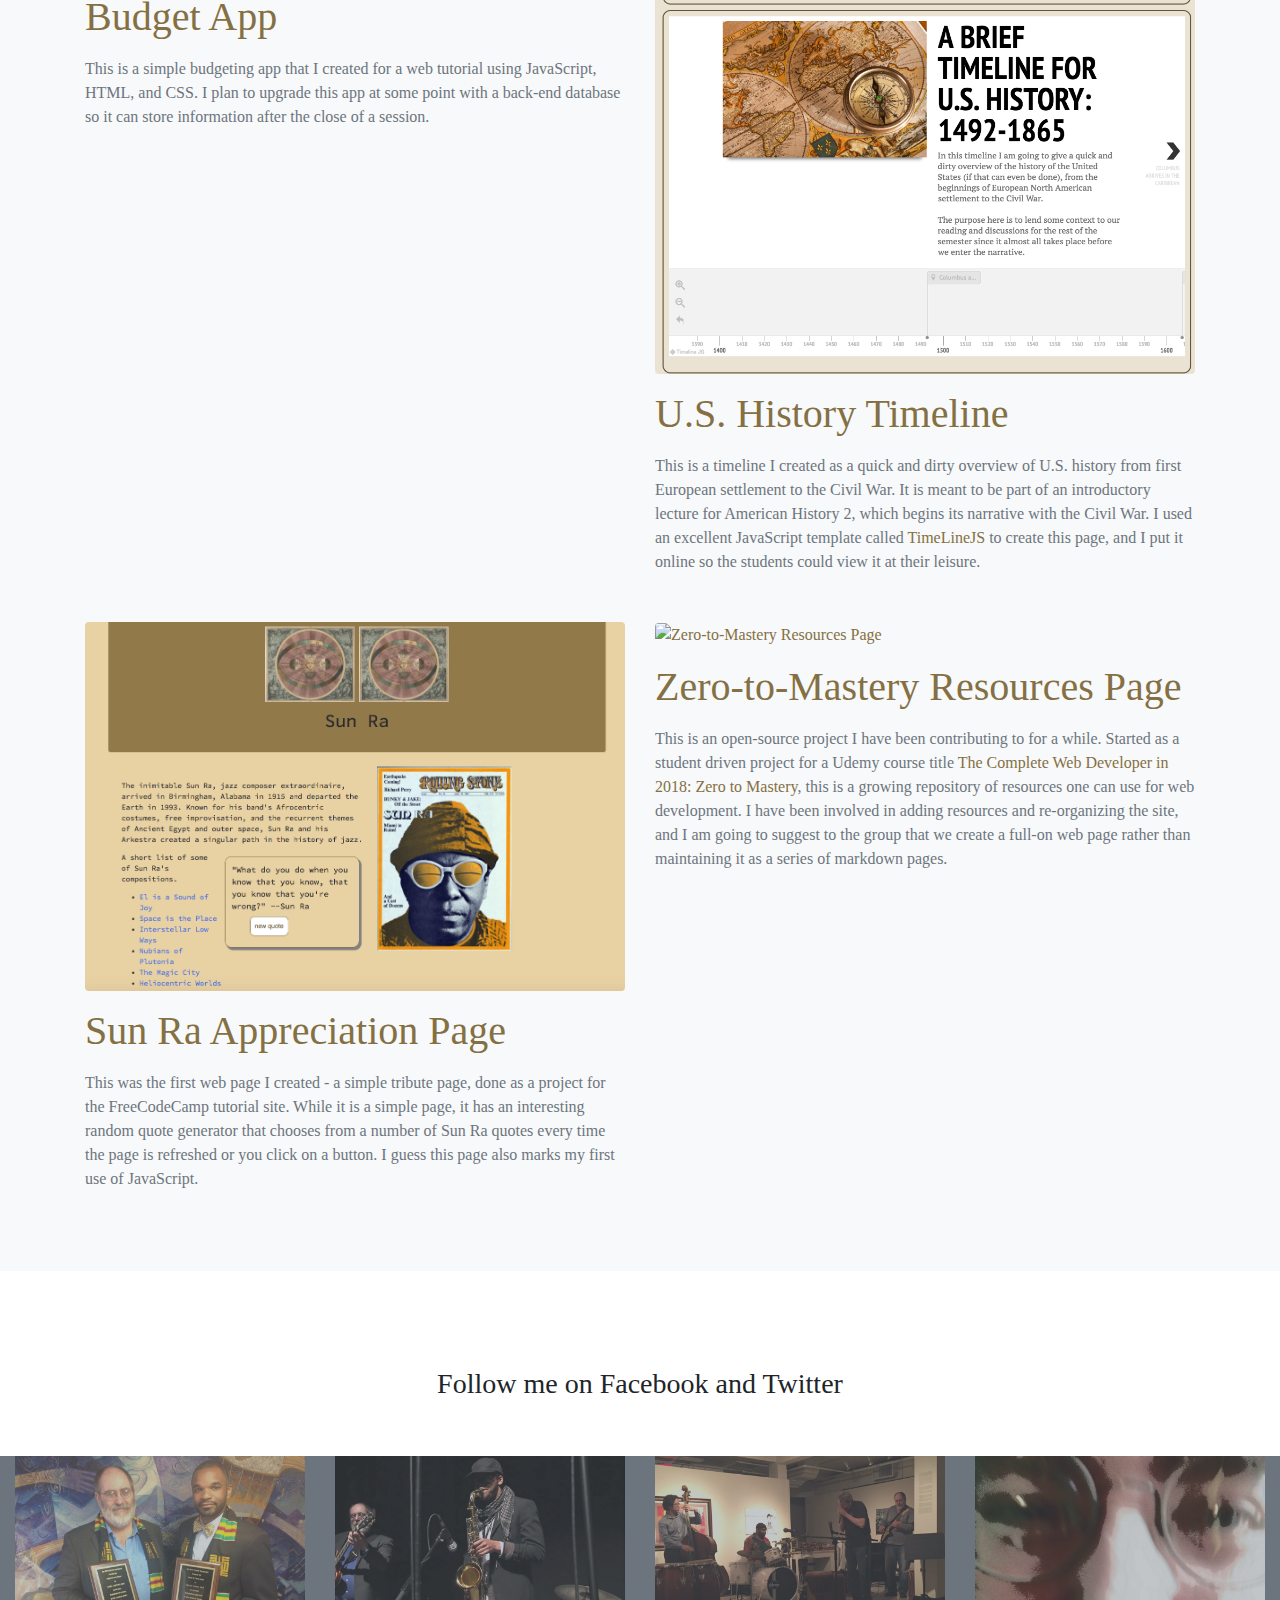
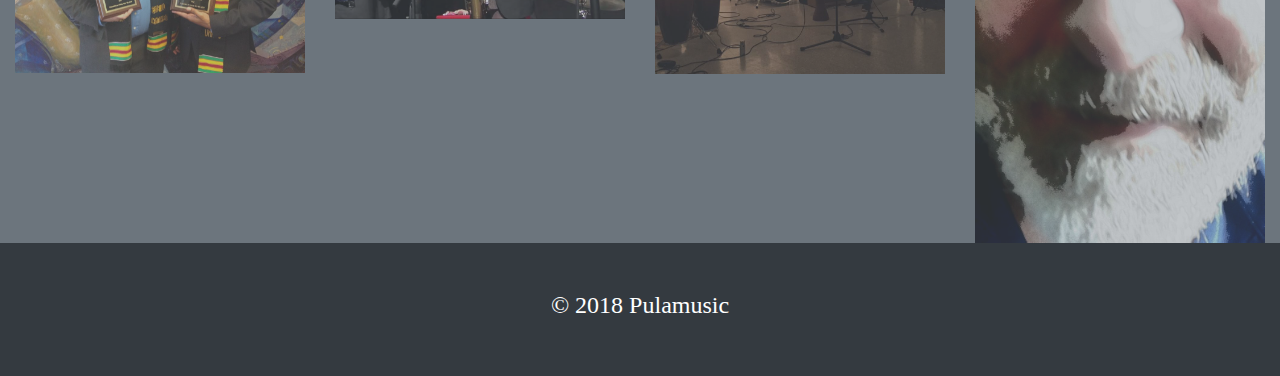
==== commit 281cee8d: "Changed Google Font" ====
--- a/index.html
+++ b/index.html
@@ -6,7 +6,7 @@
     <title>Jim's Portfolio</title>
     <link rel="stylesheet" href="css/bootstrap.min.css">
     <link rel="stylesheet" href="css/main.css">
-    <link href="https://fonts.googleapis.com/css?family=Simonetta" rel="stylesheet">
+    <link href="https://fonts.googleapis.com/css?family=Open+Sans+Condensed:300" rel="stylesheet">
     <link rel="icon" type="image/ico" href="images/favicon.ico"/>
     <script defer src="https://use.fontawesome.com/releases/v5.0.8/js/all.js"></script>
   </head>
@@ -97,7 +97,7 @@
                 <!-- Card Body -->
                 <div id="collapseTwo" class="collapse" role="tabpanel" data-parent="#accordion">
                   <div class="card-body">
-                    <p class="lead">Musically, I play blues and jazz guitar, and I gig far too little. In addition, I compose music, having addressed various styles from classical to bebop to big band to Afrobeat. You can listen to some of my music on <a href="https://www.reverbnation.com/jimcarroll?profile_view_source=header_icon_nav" target="_blank"><strong>ReverbNation.com</strong></a>; I am working toward posting more music as well as some of my scores.</p>
+                    <p class="lead">Musically, I play blues and jazz guitar, and I gig far too little. In addition, I compose music, having addressed various styles from classical to bebop to big band to Afrobeat. You can listen to some of my music on <a href="https://www.reverbnation.com/jimcarroll?profile_view_source=header_icon_nav" target="_blank"><strong>ReverbNation.com</strong></a>. I am working toward posting more music as well as some of my scores.</p>
                   </div>
                 </div>
               </div>
@@ -144,75 +144,85 @@
       <div class="container">
         <h1 class="text-center">A Web Development Portfolio</h1>
         <div class="row">
-          <div class="col-sm-6 my-3">
+          <div class="project col-sm-6 my-3">
             <a href="https://pulamusic.github.io/Moon/" target="_blank"><img src="images/project1.png" alt="moonBlog" class="img-fluid rounded"></a>
             <h1 class="my-3"><a href="https://pulamusic.github.io/Moon/" target="_blank">moonBlog</a></h1>
             <p class="text-muted">This is a blog created using the Jekyll static-site generator, adapting a theme created by <a href="https://github.com/TaylanTatli/Moon" target="_blank">Tayan Tatli</a>.</p>
           </div>
-          <div class="col-sm-6 my-3">
+          <div class="project col-sm-6 my-3">
             <a href="https://pulamusic.github.io/travel-site/" target="_blank"><img src="images/project2.png" alt="Travel Site" class="img-fluid rounded"></a>
             <h1 class="my-3"><a href="https://pulamusic.github.io/travel-site/" target="_blank">Clear View Escapes</a></h1>
             <p class="text-muted">This is a demonstration project created as part of an online coding tutorial. Note that the page has some interesting CSS and JavaScript features.</p>
           </div>
-          <div class="col-sm-6 my-3">
+          <div class="project col-sm-6 my-3">
+            <a href="https://pulamusic.github.io/premiumPortfolio/" target="_blank"><img src="images/project15.png" alt="Premium Portfolio" class="img-fluid rounded"></a>
+            <h1 class="my-3"><a href="https://pulamusic.github.io/premiumPortfolio/" target="_blank">Premium Portfolio</a></h1>
+            <p class="text-muted">This demonstration portfolio was created using Bootstrap 4, also making use of the <a href="https://isotope.metafizzy.co/" target="_blank">Isotope jQuery plugin</a>. It is quite a nice page that includes two photo carousels and a number of nice, subtle CSS transitions. Also note that this is one of the first projects I have created while using the <a href="https://coolors.co/" target="_blank">Coolors</a> website to set a color palette for styling the page.</p>
+          </div>
+          <div class="project col-sm-6 my-3">
             <a href="https://pulamusic.github.io/robofriends/" target="_blank"><img src="images/project3.png" alt="RoboFriends" class="img-fluid rounded"></a>
             <h1 class="my-3"><a href="https://pulamusic.github.io/robofriends/" target="_blank">RoboFriends</a></h1>
             <p class="text-muted">While this project is a bit goofy, it is the first app I have created using the React JavaScript library, also making use of the <a href="http://tachyons.io/" target="_blank">Tachyons</a> CSS framework as well as the <a href="https://jsonplaceholder.typicode.com/" target="_blank">jsonplaceholder</a> and <a href="https://robohash.org/" target="_blank">robohash</a> APIs.</p>
           </div>
-          <div class="col-sm-6 my-3">
+          <div class="project col-sm-6 my-3">
             <a href="https://pulamusic.github.io/backgroundGenerator/" target="_blank"><img src="images/project4.png" alt="Project 4" class="img-fluid rounded"></a>
             <h1 class="my-3"><a href="https://pulamusic.github.io/backgroundGenerator/" target="_blank">Background Generator</a></h1>
             <p class="text-muted">This is a simple JavaScript app that generates the CSS code for a linear-gradient page background, taking the guessing out of the equation.</p>
           </div>
-          <div class="col-sm-6 my-3">
+          <div class="project col-sm-6 my-3">
             <a href="https://pulamusic.github.io/Airspace/" target="_blank"><img src="images/project5.png" alt="Airspace Agency" class="img-fluid rounded"></a>
             <h1 class="my-3"><a href="https://pulamusic.github.io/Airspace/" target="_blank">Airspace Web Developers</a></h1>
             <p class="text-muted">This is a demonstration site created using the Jekyll static-site generator and Bootstrap CSS framework. Note that while Jekyll is most useful for creating blogs, it can also be used to create entire sites.</p>
           </div>
-          <div class="col-sm-6 my-3">
+          <div class="project col-sm-6 my-3">
             <a href="https://pulamusic.github.io/Natours/" target="_blank"><img src="images/project6.png" alt="Natours" class="img-fluid rounded"></a>
             <h1 class="my-3"><a href="https://pulamusic.github.io/Natours/" target="_blank">Natours Travel Agency</a></h1>
             <p class="text-muted">This is a demo site created using only HTML and CSS. Some of the advanced CSS features might lead one to believe that there is JavaScript involved, but this is not so.</p>
           </div>
-          <div class="col-sm-6 my-3">
+          <div class="project col-sm-6 my-3">
             <a href="https://pulamusic.github.io/diceGame/" target="_blank"><img src="images/project7.png" alt="Dice Game" class="img-fluid rounded"></a>
             <h1 class="my-3"><a href="https://pulamusic.github.io/diceGame/" target="_blank">Roll the Dice</a></h1>
             <p class="text-muted">This is a simple dice game created using JavaScript, HTML, and CSS. Playing it can be rather addictive.</p>
           </div>
-          <div class="col-sm-6 my-3">
+          <div class="project col-sm-6 my-3">
             <a href="https://pulamusic.github.io/newsworthy/" target="_blank"><img src="images/project8.png" alt="Newsworthy" class="img-fluid rounded"></a>
             <h1 class="my-3"><a href="https://pulamusic.github.io/newsworthy/" target="_blank">Newsworthy News App</a></h1>
             <p class="text-muted">This app makes use of <a href="https://newsapi.org/" target="_blank">NewsAPI.org</a> to access news stories from several publications. It is coded mostly using JavaScript, with a minimum amount of HTML and CSS.</p>
           </div>
-          <div class="col-sm-6 my-3">
+          <div class="project col-sm-6 my-3">
             <a href="https://face-recognition-smart-brain.herokuapp.com/" target="_blank"><img src="images/project9.png" alt="Face Recognition App" class="img-fluid rounded"></a>
             <h1 class="my-3"><a href="https://face-recognition-smart-brain.herokuapp.com/" target="_blank">Smart-Brain Face Recognition App</a></h1>
             <p class="text-muted">This app, deployed on Heroku, analyses web images and identifies faces within the images (currently only one face per image, but I'm working toward getting it to identify multiple faces). The app was created using React, and it has a back-end server as well as a users sign-in database.</p>
           </div>
-          <div class="col-sm-6 my-3">
+          <div class="project col-sm-6 my-3">
             <a href="/PowerPointSlides.html" target="_blank"><img src="images/project10.png" alt="Face Recognition App" class="img-fluid rounded"></a>
             <h1 class="my-3"><a href="/PowerPointSlides.html" target="_blank">PowerPoint Slides for American History</a></h1>
             <p class="text-muted">While this page is not an app, it does respresent a good deal of work that I have put together in an HTML page. Just a little taste of what I do as a teacher.</p>
           </div>
-          <div class="col-sm-6 my-3">
+          <div class="project col-sm-6 my-3">
             <a href="https://www.npmjs.com/package/jquery.linkit-test" target="_blank"><img src="images/project11.png" alt="NPM Package" class="img-fluid rounded"></a>
             <h1 class="my-3"><a href="https://www.npmjs.com/package/jquery.linkit-test" target="_blank">My First NPM Package</a></h1>
             <p class="text-muted">This is a dead simple jQuery plugin that automates the task of adding links to an HTML page. While it may be of limited use, it is officially my first NPM package script.</p>
           </div>
-          <div class="col-sm-6 my-3">
+          <div class="project col-sm-6 my-3">
             <a href="https://pulamusic.github.io/budgety/" target="_blank"><img src="images/project12.png" alt="Budget App" class="img-fluid rounded"></a>
             <h1 class="my-3"><a href="https://pulamusic.github.io/budgety/" target="_blank">Budget App</a></h1>
             <p class="text-muted">This is a simple budgeting app that I created for a web tutorial using JavaScript, HTML, and CSS. I plan to upgrade this app at some point with a back-end database so it can store information after the close of a session.</p>
           </div>
-          <div class="col-sm-6 my-3">
+          <div class="project col-sm-6 my-3">
             <a href="https://codepen.io/pulamusic/full/EWbxEY/" target="_blank"><img src="images/project13.png" alt="U.S. History Timeline" class="img-fluid rounded"></a>
             <h1 class="my-3"><a href="https://codepen.io/pulamusic/full/EWbxEY/" target="_blank">U.S. History Timeline</a></h1>
             <p class="text-muted">This is a timeline I created as a quick and dirty overview of U.S. history from first European settlement to the Civil War. It is meant to be part of an introductory lecture for American History 2, which begins its narrative with the Civil War. I used an excellent JavaScript template called <a href="http://timeline.knightlab.com/index.html" target="_blank">TimeLineJS</a> to create this page, and I put it online so the students could view it at their leisure.</p>
           </div>
-          <div class="col-sm-6 my-3">
+          <div class="project col-sm-6 my-3">
             <a href="https://codepen.io/pulamusic/full/VpwQrr/" target="_blank"><img src="images/project14.png" alt="Sun Ra Appreciation Page" class="img-fluid rounded"></a>
             <h1 class="my-3"><a href="https://codepen.io/pulamusic/full/VpwQrr/" target="_blank">Sun Ra Appreciation Page</a></h1>
             <p class="text-muted">This was the first web page I created - a simple tribute page, done as a project for the FreeCodeCamp tutorial site. While it is a simple page, it has an interesting random quote generator that chooses from a number of Sun Ra quotes every time the page is refreshed or you click on a button. I guess this page also marks my first use of JavaScript.</p>
+          </div>
+          <div class="project col-sm-6 my-3">
+            <a href="https://github.com/zero-to-mastery/resources" target="_blank"><img src="images/project16.png" alt="Zero-to-Mastery Resources Page" class="img-fluid rounded"></a>
+            <h1 class="my-3"><a href="https://github.com/zero-to-mastery/resources" target="_blank">Zero-to-Mastery Resources Page</a></h1>
+            <p class="text-muted">This is an open-source project I have been contributing to for a while. Started as a student driven project for a Udemy course title <a href="https://www.udemy.com/the-complete-web-developer-in-2018/learn/v4/overview" target="_blank">The Complete Web Developer in 2018: Zero to Mastery</a>, this is a growing repository of resources one can use for web development. I have been involved in adding resources and re-organizing the site, and I am going to suggest to the group that we create a full-on web page rather than maintaining it as a series of markdown pages.</p>
           </div>
         </div>
       </div>
--- a/css/main.css
+++ b/css/main.css
@@ -8,7 +8,7 @@
 }
 
 .transparent {
-  background-color: rgba(175, 76, 6, 0.7);
+  background-color: rgba(173, 138, 114, 0.7);
 }
 
 #banner,
@@ -42,6 +42,15 @@
 	background-color: #ad533b;
 }
 
+#portfolio a {
+  color: #847043;
+  text-decoration: none;
+}
+
+#portfolio a:hover {
+  color: #ad905a;
+}
+
 #photo-bricks .text-holder {
 	position: relative;
 	overflow: hidden;
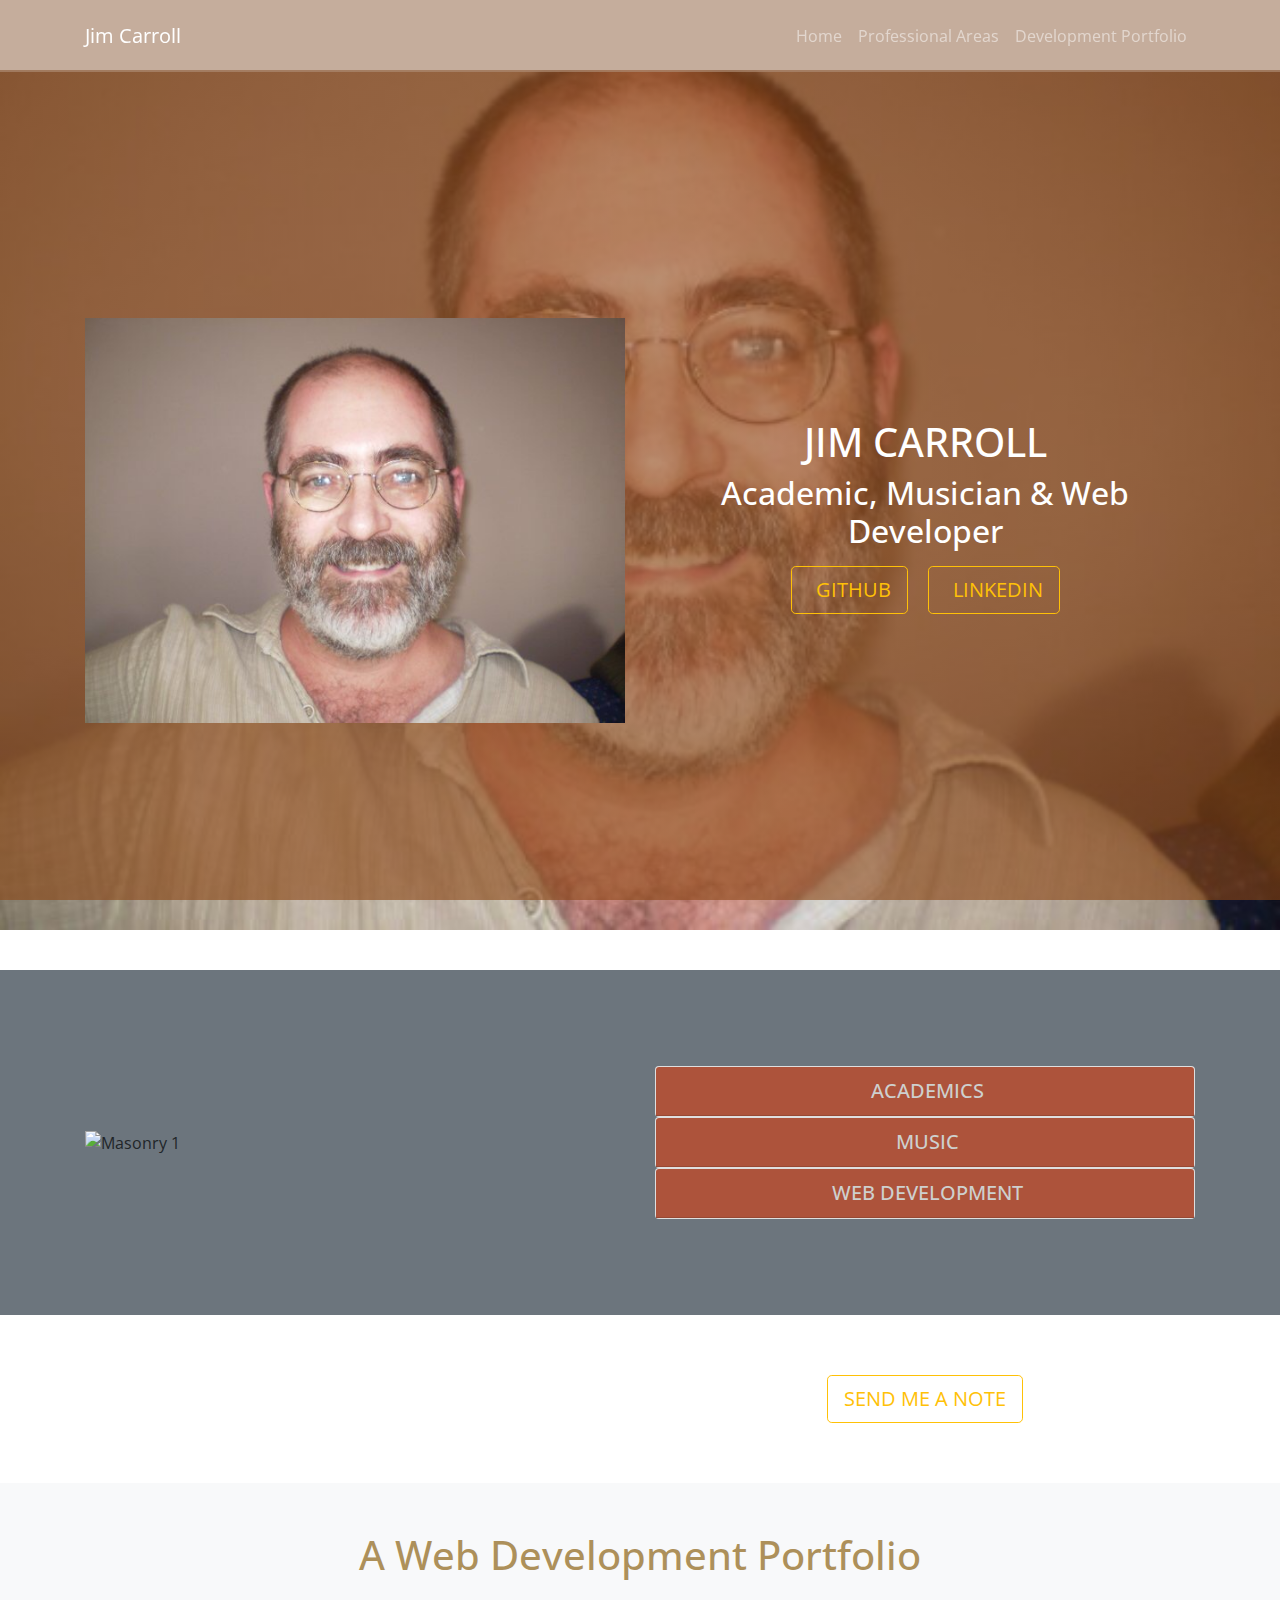
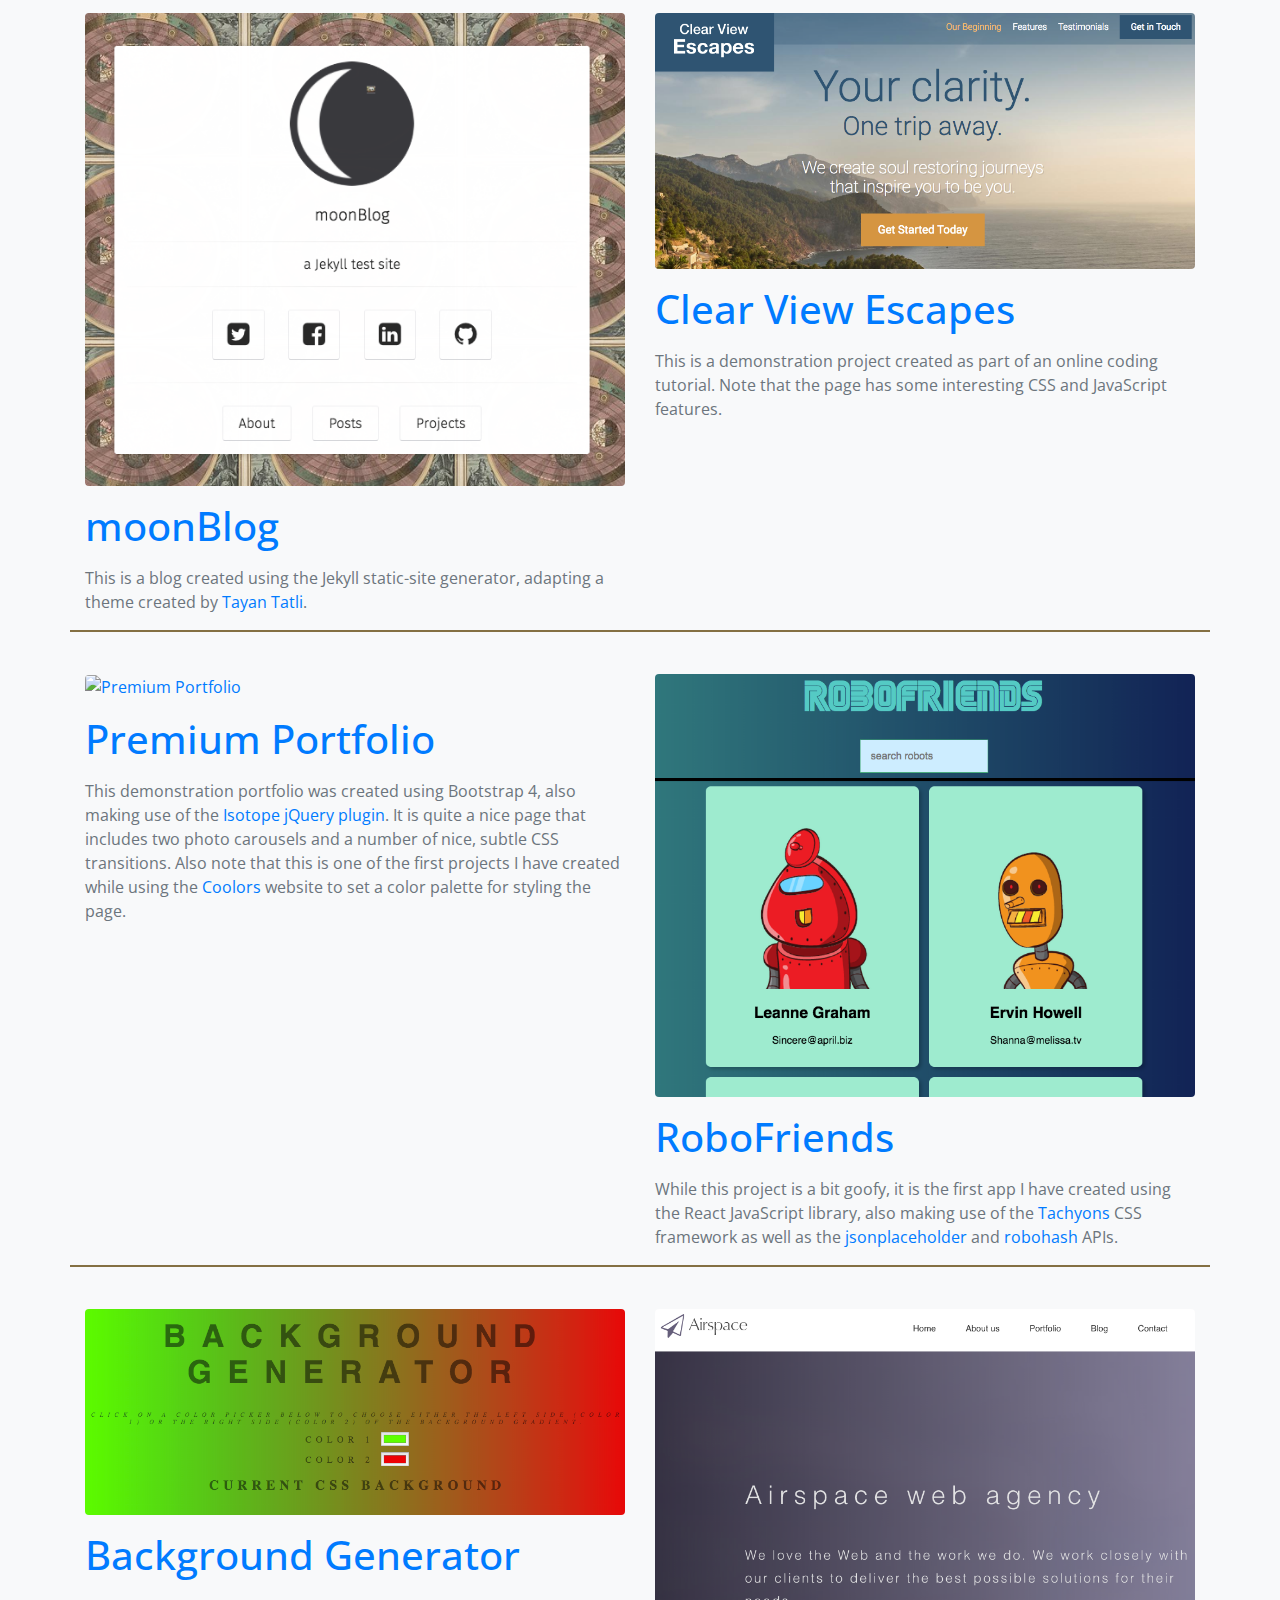
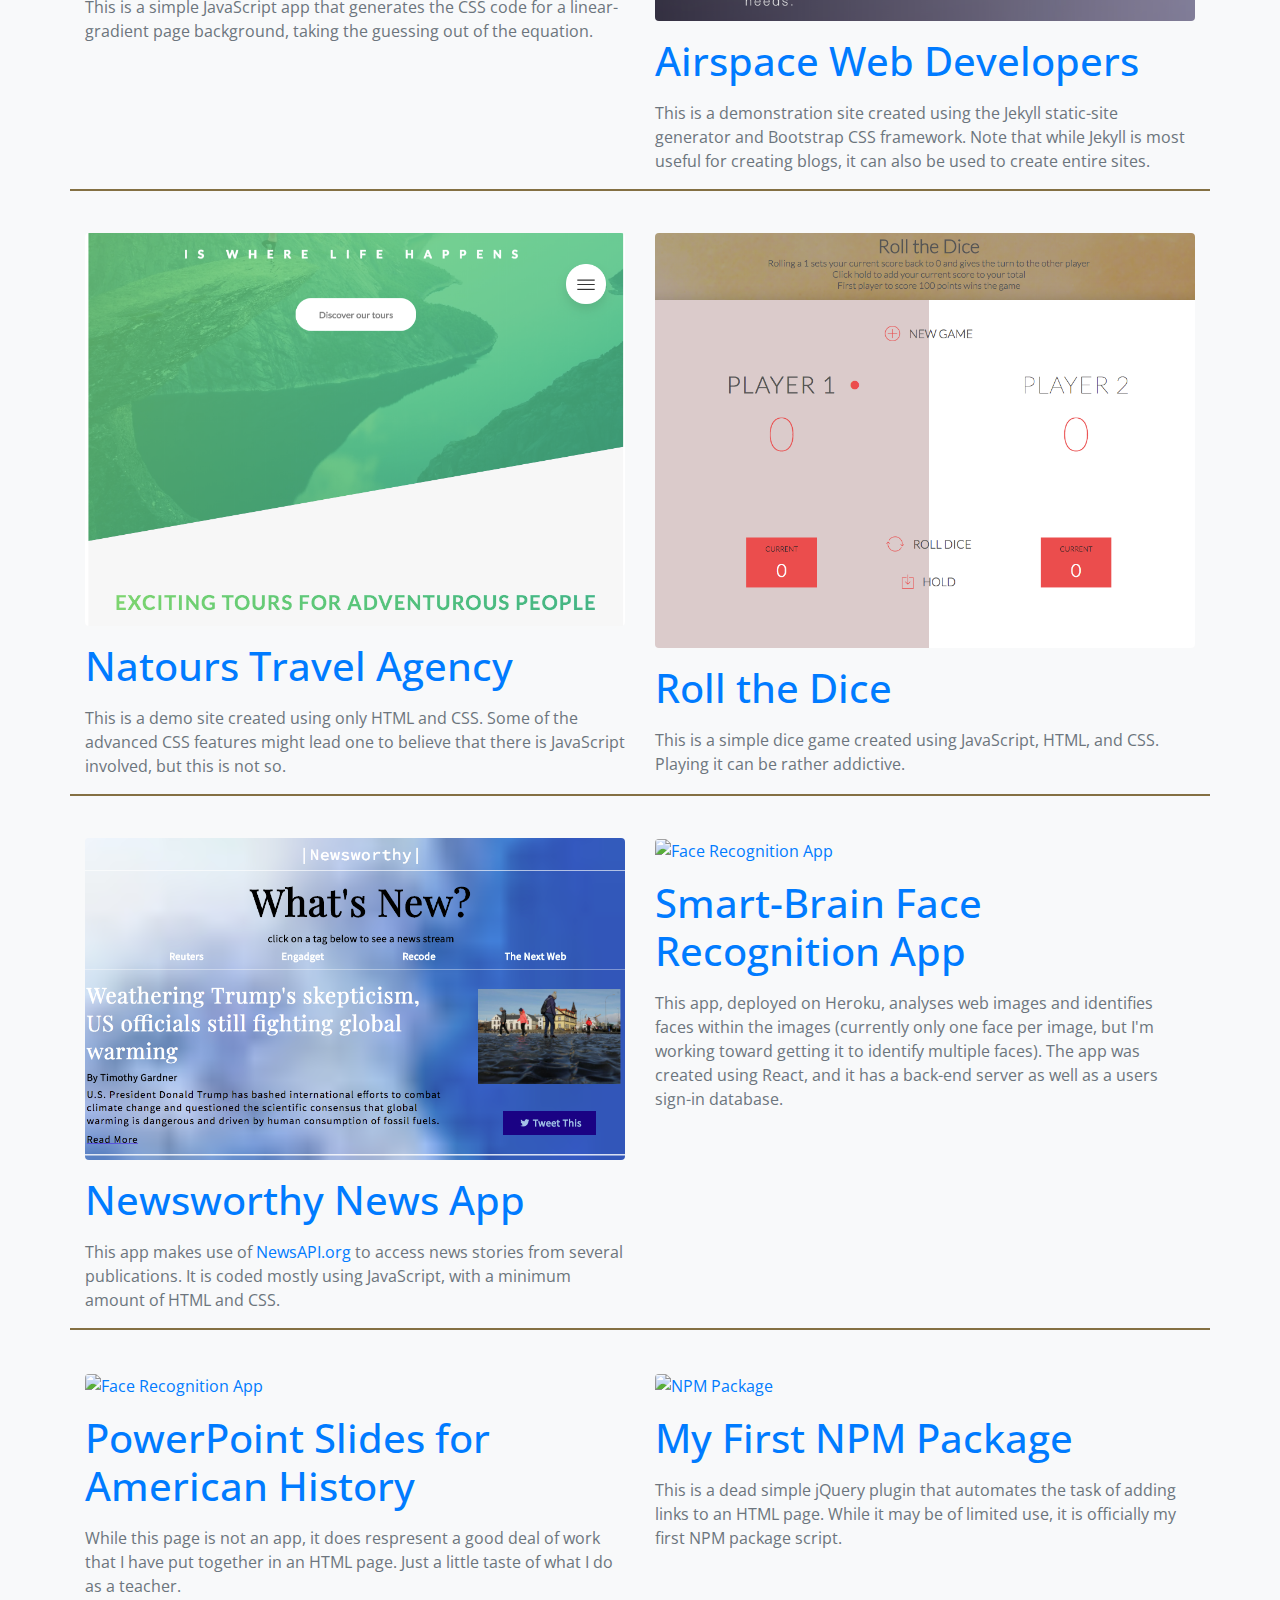
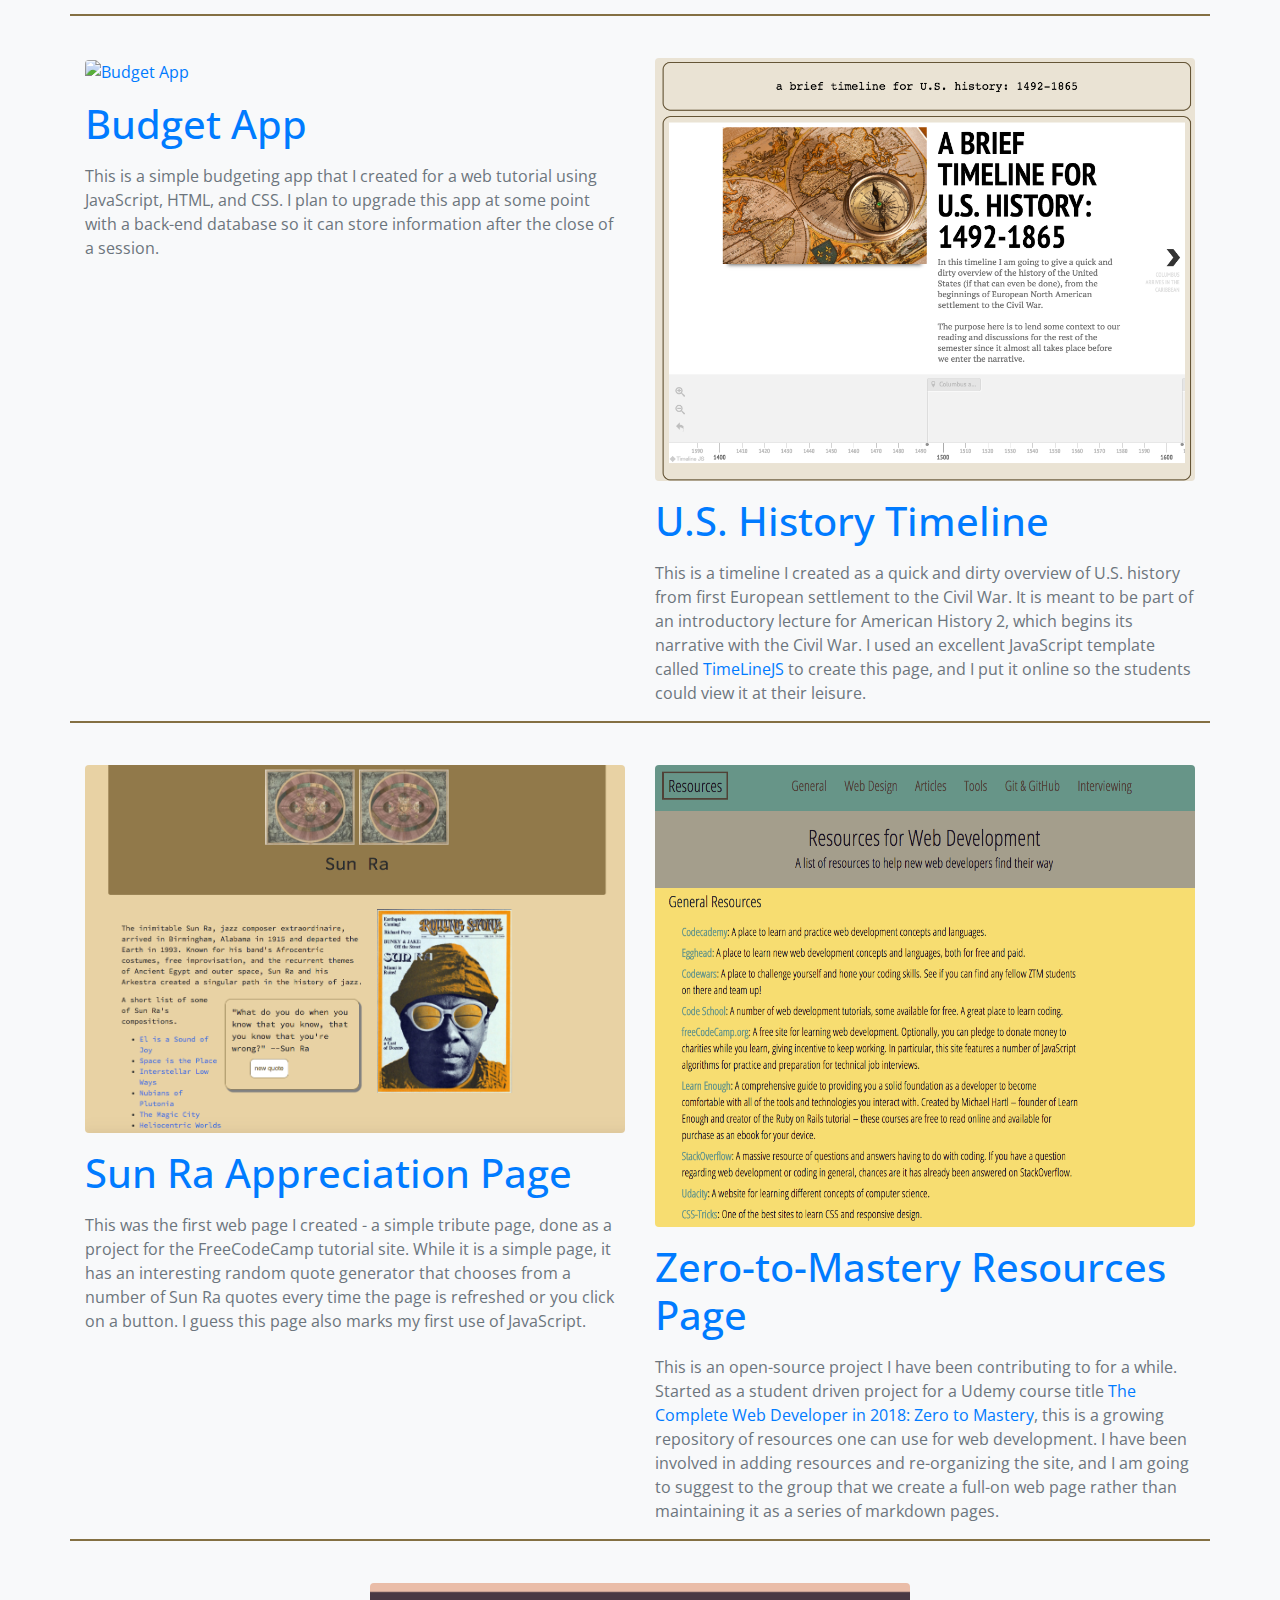
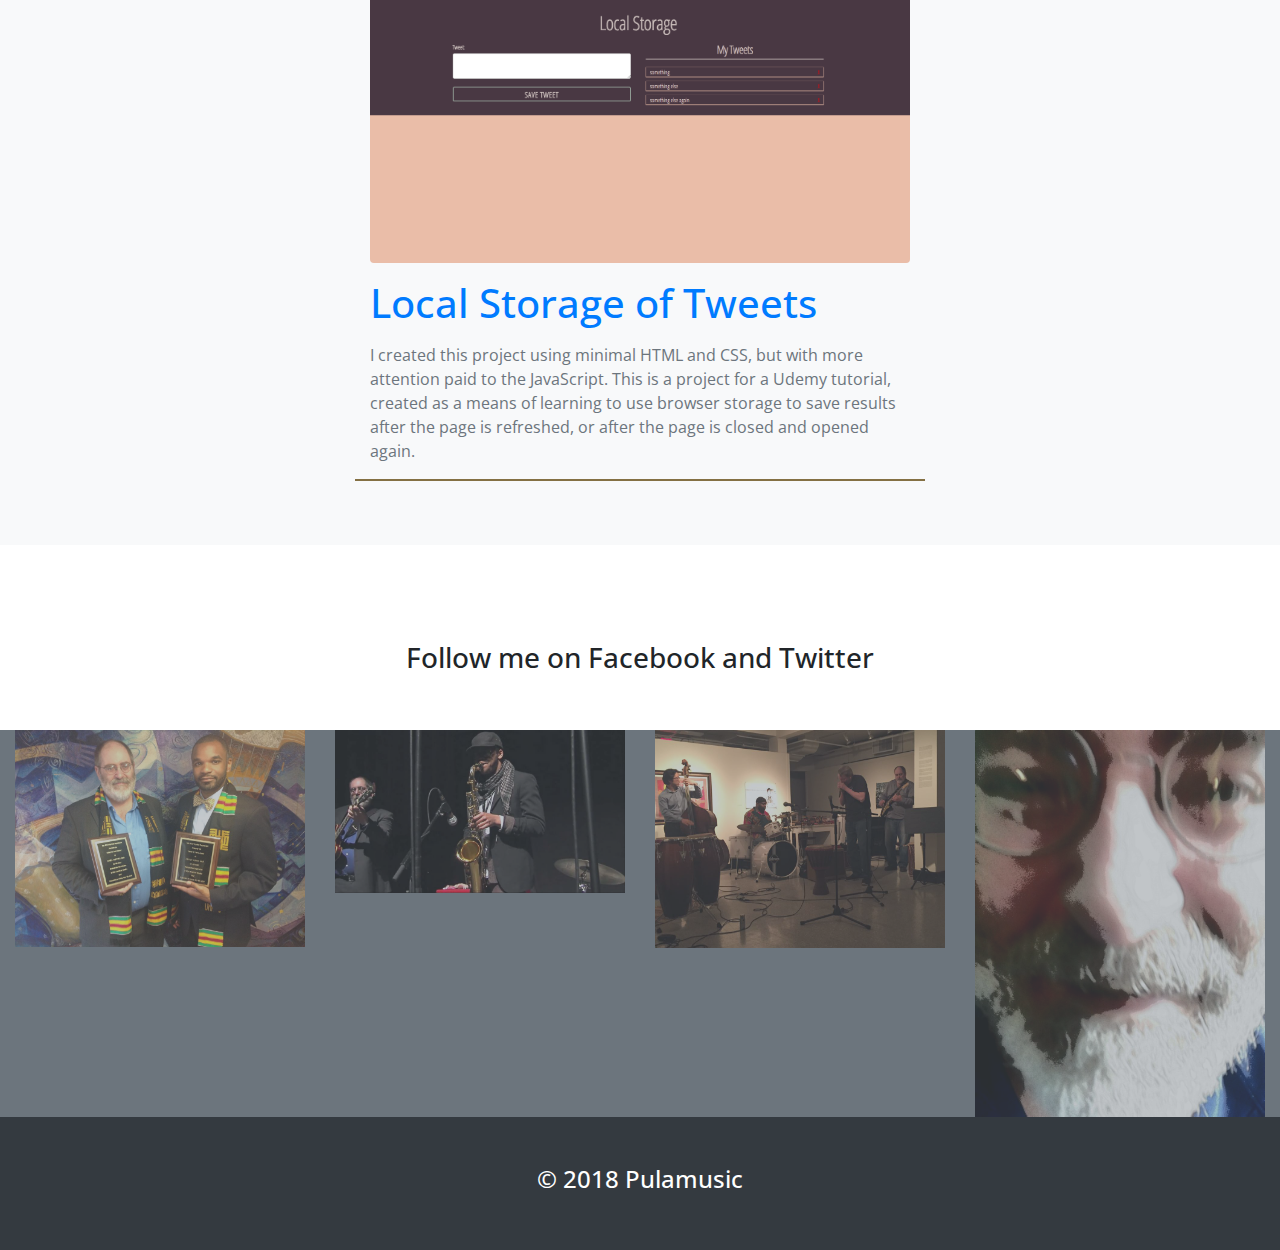
==== commit fcd26d5e: "added a project to the coding portfolio, and updated another project." ====
--- a/index.html
+++ b/index.html
@@ -224,6 +224,11 @@
             <h1 class="my-3"><a href="https://github.com/zero-to-mastery/resources" target="_blank">Zero-to-Mastery Resources Page</a></h1>
             <p class="text-muted">This is an open-source project I have been contributing to for a while. Started as a student driven project for a Udemy course title <a href="https://www.udemy.com/the-complete-web-developer-in-2018/learn/v4/overview" target="_blank">The Complete Web Developer in 2018: Zero to Mastery</a>, this is a growing repository of resources one can use for web development. I have been involved in adding resources and re-organizing the site, and I am going to suggest to the group that we create a full-on web page rather than maintaining it as a series of markdown pages.</p>
           </div>
+          <div class="project col-sm-6 my-3 mx-auto">
+            <a href="https://pulamusic.github.io/localStorageTweets/" target="_blank"><img src="images/project17.png" alt="Local Storage of Tweets" class="img-fluid rounded"></a>
+            <h1 class="my-3"><a href="https://pulamusic.github.io/localStorageTweets/" target="_blank">Local Storage of Tweets</a></h1>
+            <p class="text-muted">I created this project using minimal HTML and CSS, but with more attention paid to the JavaScript. This is a project for a Udemy tutorial, created as a means of learning to use browser storage to save results after the page is refreshed, or after the page is closed and opened again.</p>
+          </div>
         </div>
       </div>
     </section>
--- a/css/main.css
+++ b/css/main.css
@@ -1,5 +1,5 @@
 body {
-  font-family: 'Simonetta', cursive;
+  font-family: 'Open Sans Condensed', sans-serif;
   margin-top: 70px;
 }
 
@@ -42,12 +42,26 @@
 	background-color: #ad533b;
 }
 
-#portfolio a {
+#portfolio .project {
+  border-bottom: 2px solid #847043;
+  padding-top: 10px;
+}
+
+#portfolio, #powerpoint a {
   color: #847043;
   text-decoration: none;
 }
 
-#portfolio a:hover {
+#portfolio, #powerpoint a:hover {
+  color: #ad905a;
+}
+
+.jumbotron a {
+  color: #847043;
+  text-decoration: none;
+}
+
+.jumbotron a:hover {
   color: #ad905a;
 }
 
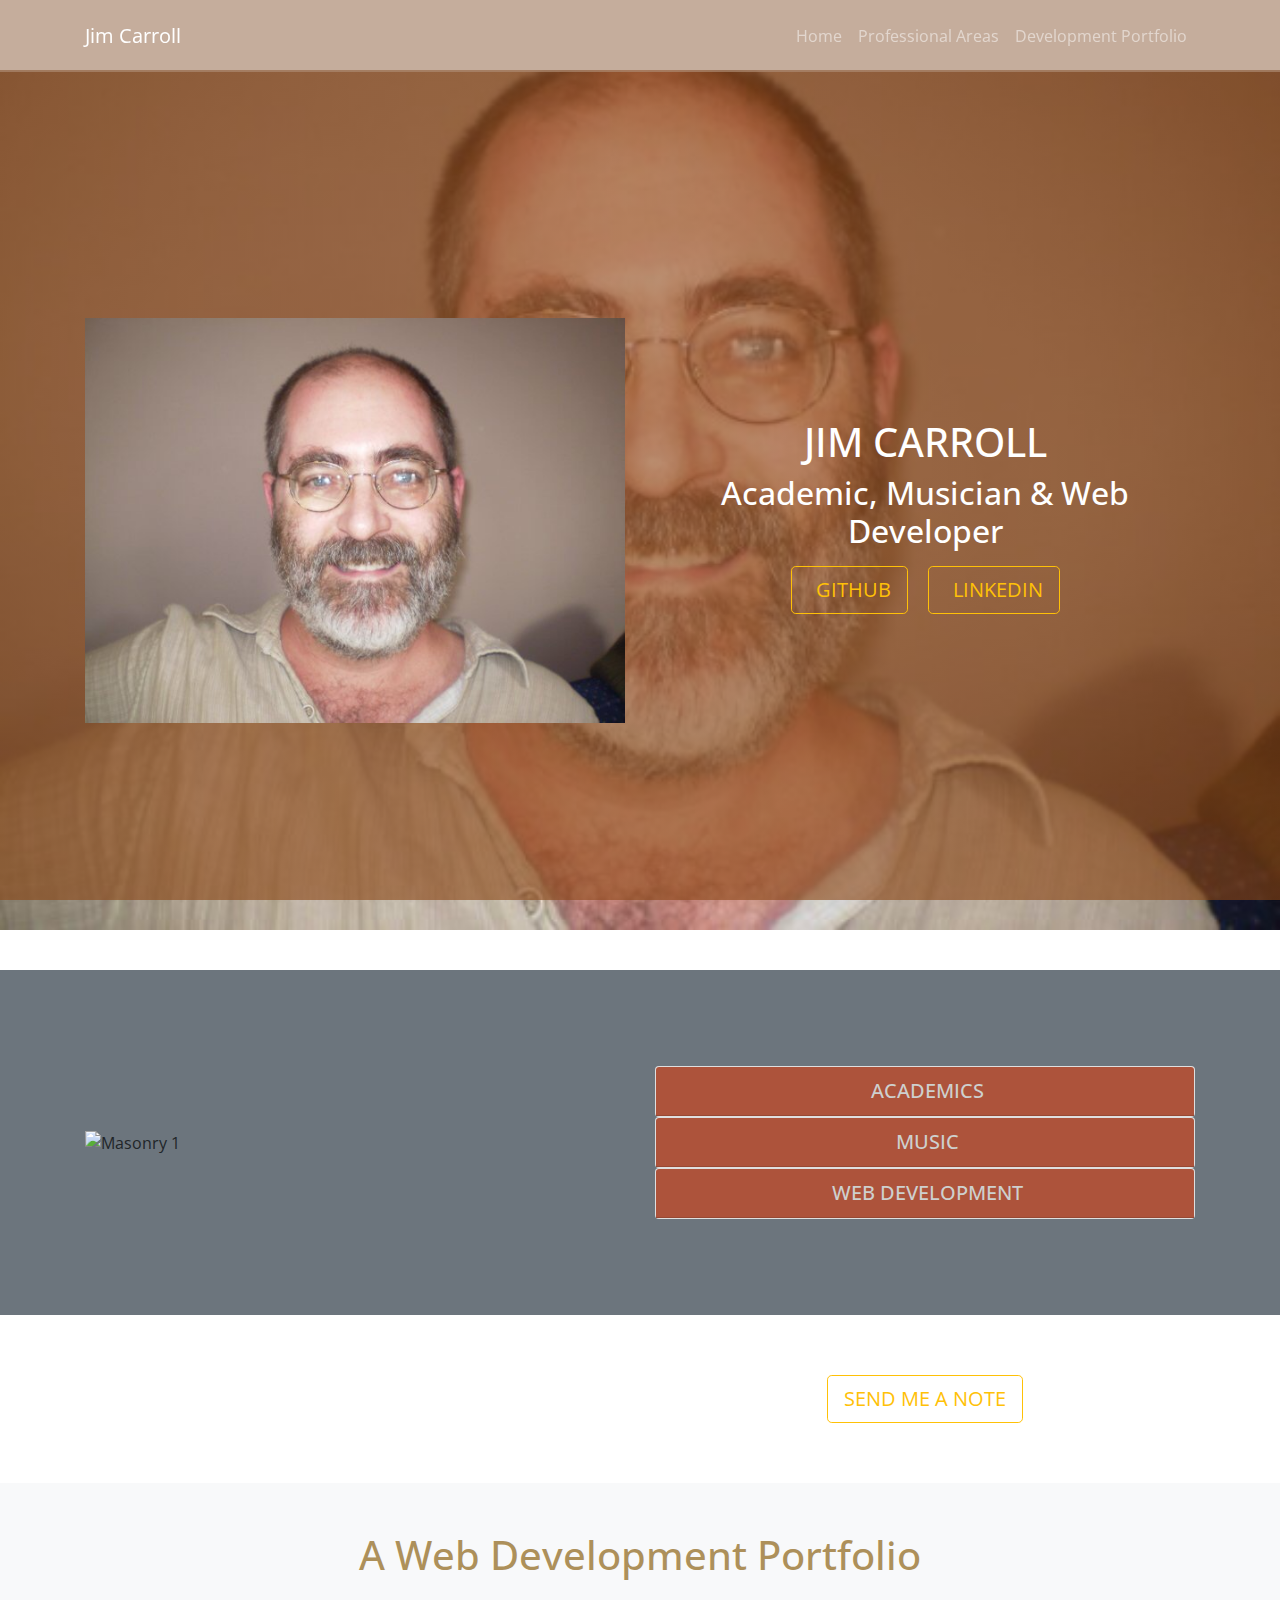
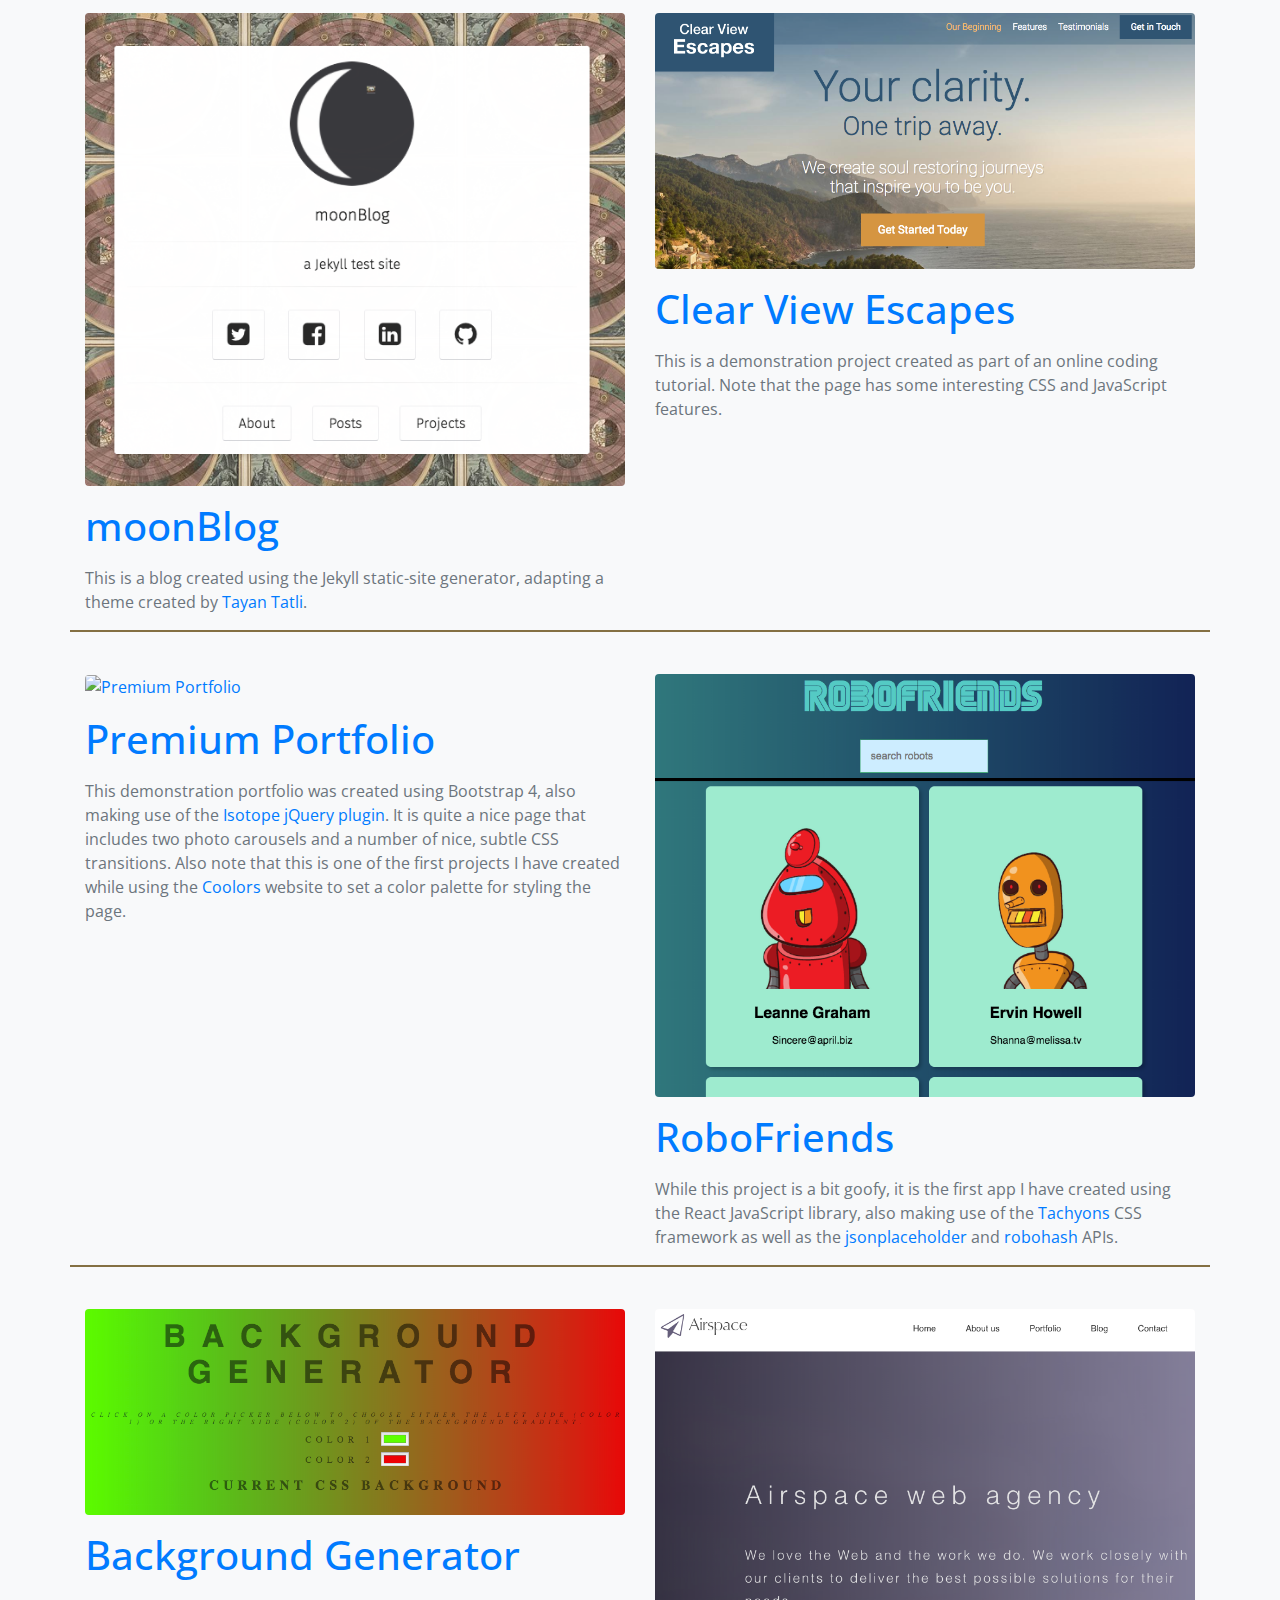
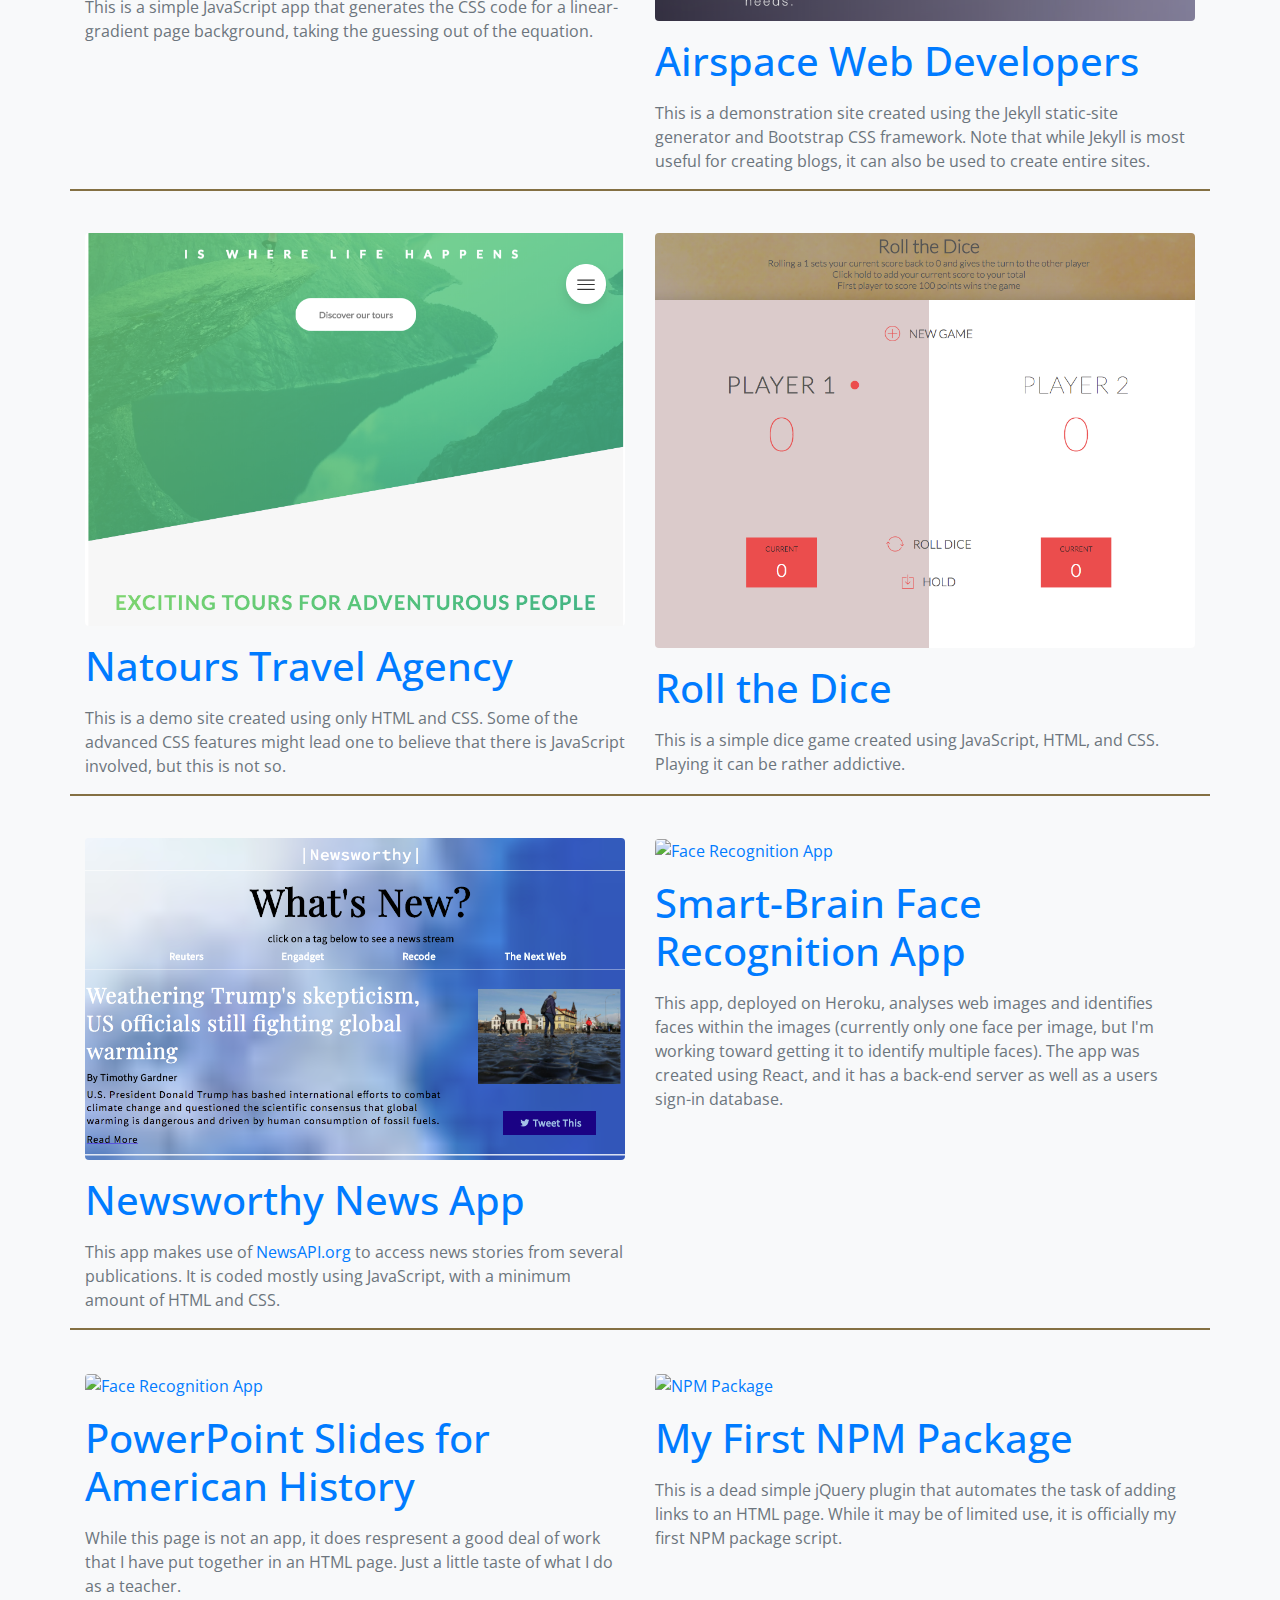
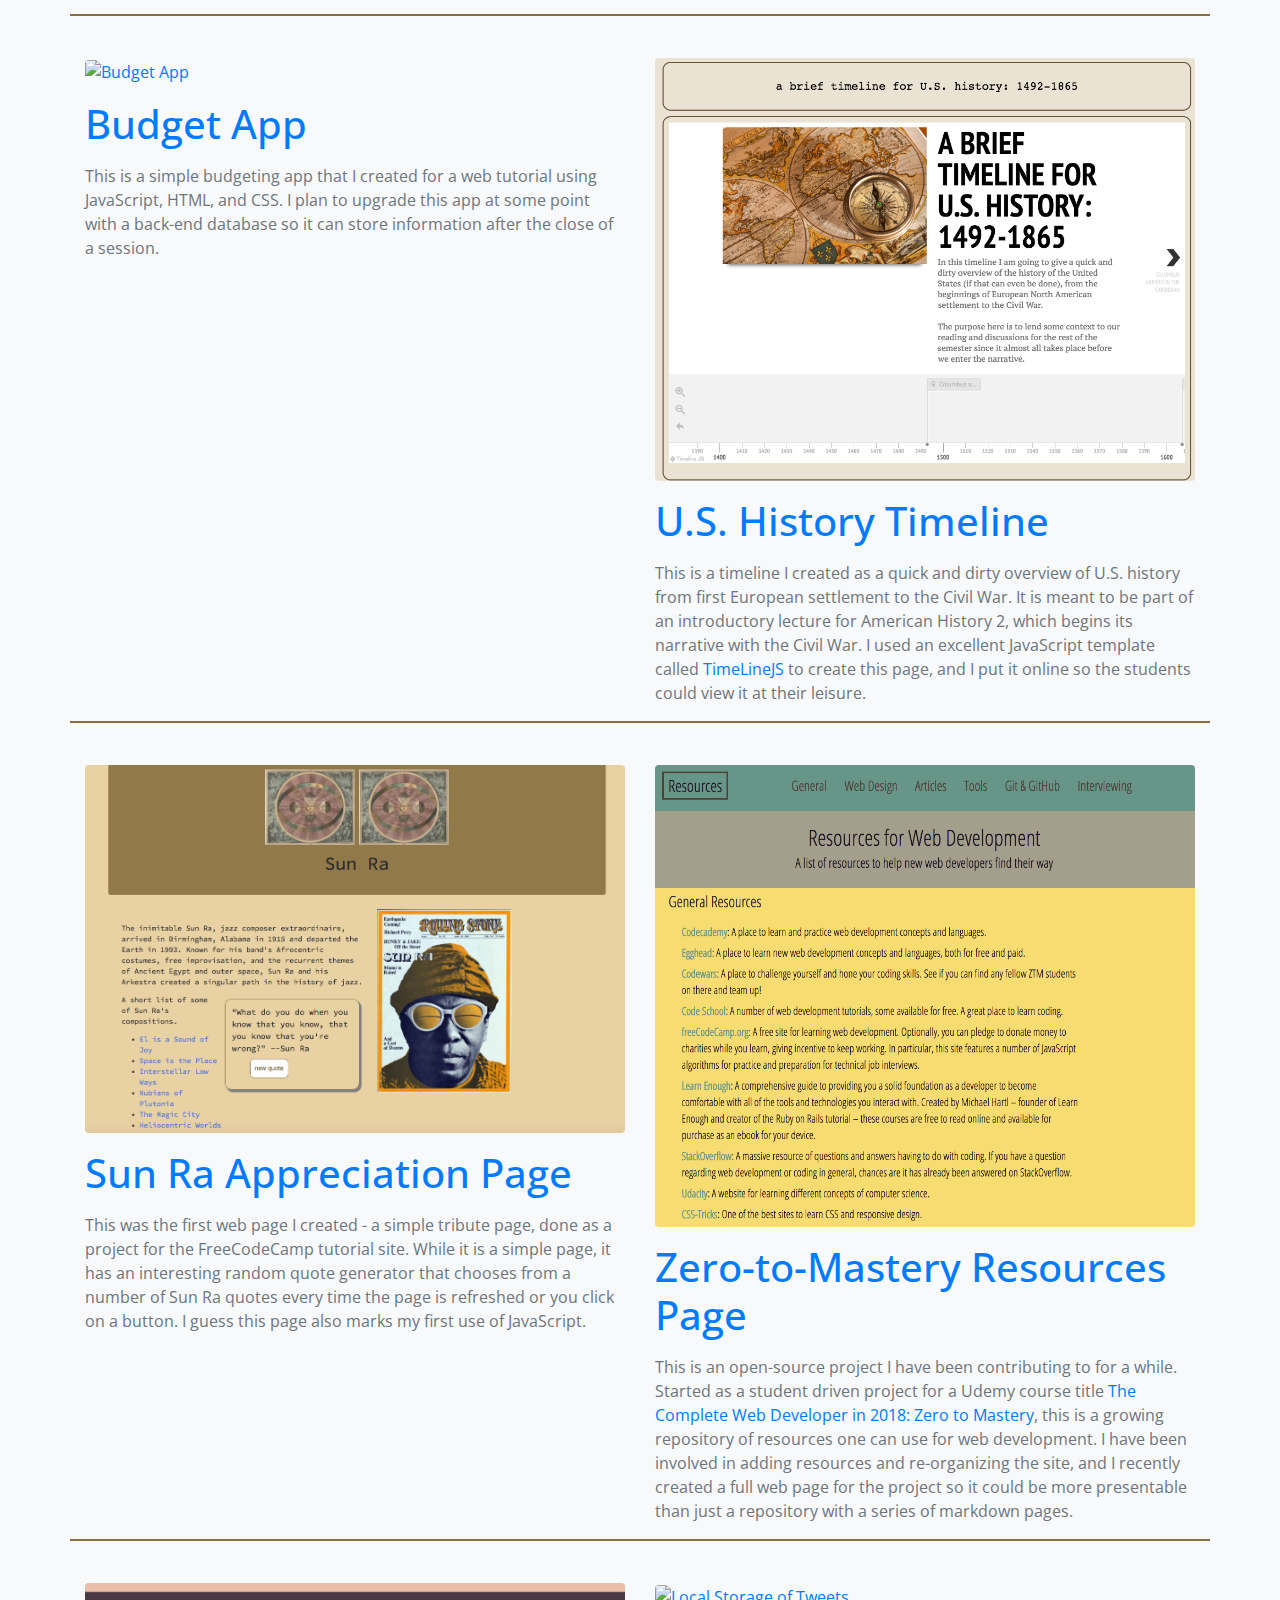
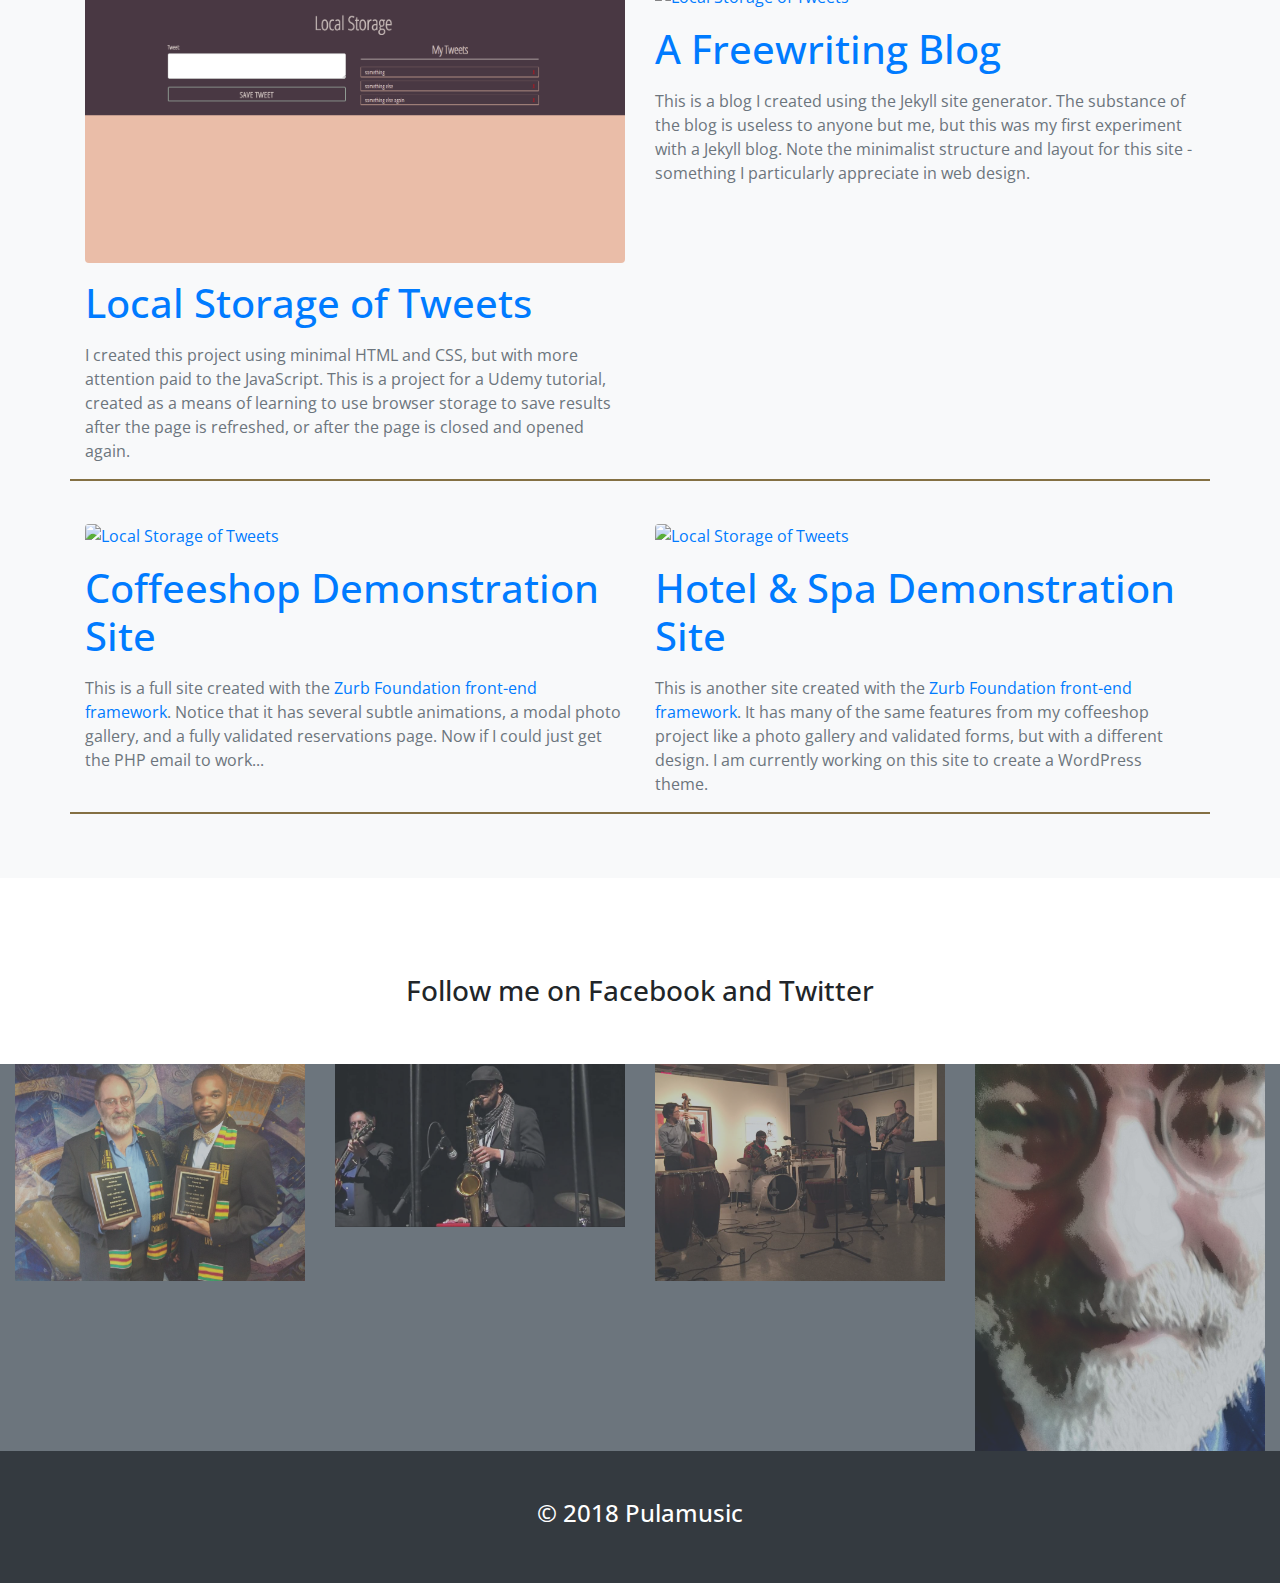
==== commit 4667808b: "fixed an image url" ====
--- a/index.html
+++ b/index.html
@@ -10,13 +10,14 @@
     <link rel="icon" type="image/ico" href="images/favicon.ico"/>
     <script defer src="https://use.fontawesome.com/releases/v5.0.8/js/all.js"></script>
   </head>
+
   <body>
 
     <!-- Nav section -->
     <nav class="navbar navbar-expand-sm transparent navbar-dark p-3 fixed-top">
       <div class="container">
         <!-- Navbar Brand -->
-        <a href="#" class="navbar-brand">
+        <a href="https://pulamusic.github.io/" class="navbar-brand">
           Jim Carroll
         </a>
         <!-- Toggler -->
@@ -29,7 +30,7 @@
               <a href="#banner" class="nav-link">Home</a>
             </li>
             <li class="nav-item">
-              <a href="#areas" class="nav-link">Professional Areas</a>
+              <a href="#accordion-section" class="nav-link">Professional Areas</a>
             </li>
             <li class="nav-item">
               <a href="#portfolio" class="nav-link">Development Portfolio</a>
@@ -44,10 +45,10 @@
       <div class="container">
         <div class="row max-viewport align-items-center text-center">
           <div class="col-md-6 d-none d-md-block">
-            <img src="images/JimHeadshot.jpg" alt="person banner" class="img-fluid rounded-thumbnail">
+            <img src="images/JimHeadshot.jpg" alt="person banner" class="img-fluid rounded-thumbnail headshot">
           </div>
           <div class="col-12 col-sm-6 mx-auto my-5">
-            <h1 class="text-white text-uppercase">Jim Carroll</h1>
+            <h1 class="text-white text-uppercase name">Jim Carroll</h1>
             <h2 class="text-white">Academic, Musician &amp; Web Developer</h2>
             <a href="https://github.com/pulamusic" target="_blank" class="btn btn-lg btn-outline-warning text-uppercase m-2 p2"><i class="fab fa-github mr-2"></i>GitHub</a>
             <a href="https://www.linkedin.com/in/james-carroll-36001511a/" target="_blank" class="btn btn-lg btn-outline-warning text-uppercase m-2 p2"><i class="fab fa-linkedin mr-2"></i>Linkedin</a>
@@ -220,14 +221,29 @@
             <p class="text-muted">This was the first web page I created - a simple tribute page, done as a project for the FreeCodeCamp tutorial site. While it is a simple page, it has an interesting random quote generator that chooses from a number of Sun Ra quotes every time the page is refreshed or you click on a button. I guess this page also marks my first use of JavaScript.</p>
           </div>
           <div class="project col-sm-6 my-3">
-            <a href="https://github.com/zero-to-mastery/resources" target="_blank"><img src="images/project16.png" alt="Zero-to-Mastery Resources Page" class="img-fluid rounded"></a>
-            <h1 class="my-3"><a href="https://github.com/zero-to-mastery/resources" target="_blank">Zero-to-Mastery Resources Page</a></h1>
-            <p class="text-muted">This is an open-source project I have been contributing to for a while. Started as a student driven project for a Udemy course title <a href="https://www.udemy.com/the-complete-web-developer-in-2018/learn/v4/overview" target="_blank">The Complete Web Developer in 2018: Zero to Mastery</a>, this is a growing repository of resources one can use for web development. I have been involved in adding resources and re-organizing the site, and I am going to suggest to the group that we create a full-on web page rather than maintaining it as a series of markdown pages.</p>
-          </div>
-          <div class="project col-sm-6 my-3 mx-auto">
+            <a href="https://zero-to-mastery.github.io/resources/" target="_blank"><img src="images/project16.png" alt="Zero-to-Mastery Resources Page" class="img-fluid rounded"></a>
+            <h1 class="my-3"><a href="https://zero-to-mastery.github.io/resources/" target="_blank">Zero-to-Mastery Resources Page</a></h1>
+            <p class="text-muted">This is an open-source project I have been contributing to for a while. Started as a student driven project for a Udemy course title <a href="https://www.udemy.com/the-complete-web-developer-in-2018/learn/v4/overview" target="_blank">The Complete Web Developer in 2018: Zero to Mastery</a>, this is a growing repository of resources one can use for web development. I have been involved in adding resources and re-organizing the site, and I recently created a full web page for the project so it could be more presentable than just a repository with a series of markdown pages.</p>
+          </div>
+          <div class="project col-sm-6 my-3">
             <a href="https://pulamusic.github.io/localStorageTweets/" target="_blank"><img src="images/project17.png" alt="Local Storage of Tweets" class="img-fluid rounded"></a>
             <h1 class="my-3"><a href="https://pulamusic.github.io/localStorageTweets/" target="_blank">Local Storage of Tweets</a></h1>
             <p class="text-muted">I created this project using minimal HTML and CSS, but with more attention paid to the JavaScript. This is a project for a Udemy tutorial, created as a means of learning to use browser storage to save results after the page is refreshed, or after the page is closed and opened again.</p>
+          </div>
+          <div class="project col-sm-6 my-3">
+            <a href="https://pulamusic.github.io/jekyll-base/" target="_blank"><img src="images/project18.png" alt="Local Storage of Tweets" class="img-fluid rounded"></a>
+            <h1 class="my-3"><a href="https://pulamusic.github.io/jekyll-base/" target="_blank">A Freewriting Blog</a></h1>
+            <p class="text-muted">This is a blog I created using the Jekyll site generator. The substance of the blog is useless to anyone but me, but this was my first experiment with a Jekyll blog. Note the minimalist structure and layout for this site - something I particularly appreciate in web design.</p>
+          </div>
+          <div class="project col-sm-6 my-3">
+            <a href="https://pulamusic.github.io/coffeeShop/" target="_blank"><img src="images/project19.png" alt="Local Storage of Tweets" class="img-fluid rounded"></a>
+            <h1 class="my-3"><a href="https://pulamusic.github.io/coffeeShop/" target="_blank">Coffeeshop Demonstration Site</a></h1>
+            <p class="text-muted">This is a full site created with the <a href="https://foundation.zurb.com/" target="_blank">Zurb Foundation front-end framework</a>. Notice that it has several subtle animations, a modal photo gallery, and a fully validated reservations page. Now if I could just get the PHP email to work...</p>
+          </div>
+          <div class="project col-sm-6 my-3">
+            <a href="https://pulamusic.github.io/hotelSpa/" target="_blank"><img src="images/project20.png" alt="Local Storage of Tweets" class="img-fluid rounded"></a>
+            <h1 class="my-3"><a href="https://pulamusic.github.io/hotelSpa/" target="_blank">Hotel &amp; Spa Demonstration Site</a></h1>
+            <p class="text-muted">This is another site created with the <a href="https://foundation.zurb.com/" target="_blank">Zurb Foundation front-end framework</a>. It has many of the same features from my coffeeshop project like a photo gallery and validated forms, but with a different design. I am currently working on this site to create a WordPress theme.</p>
           </div>
         </div>
       </div>
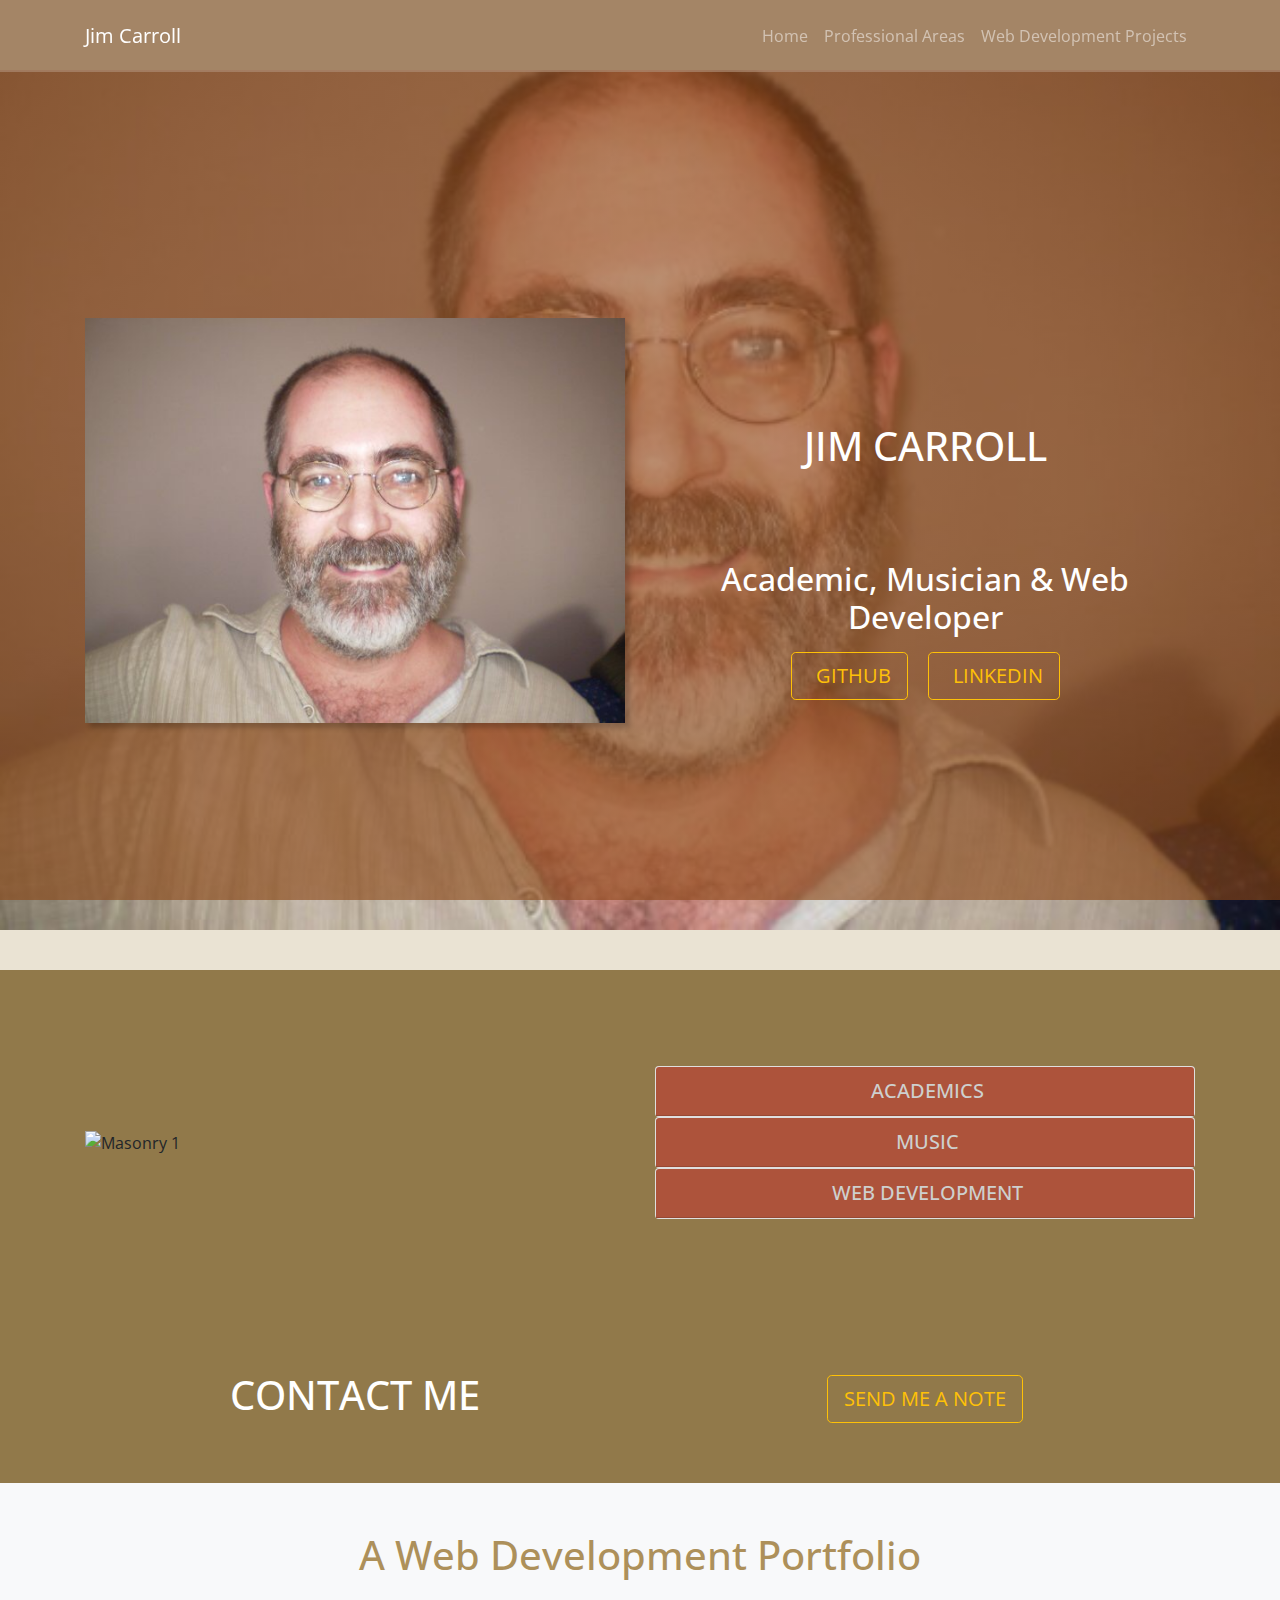
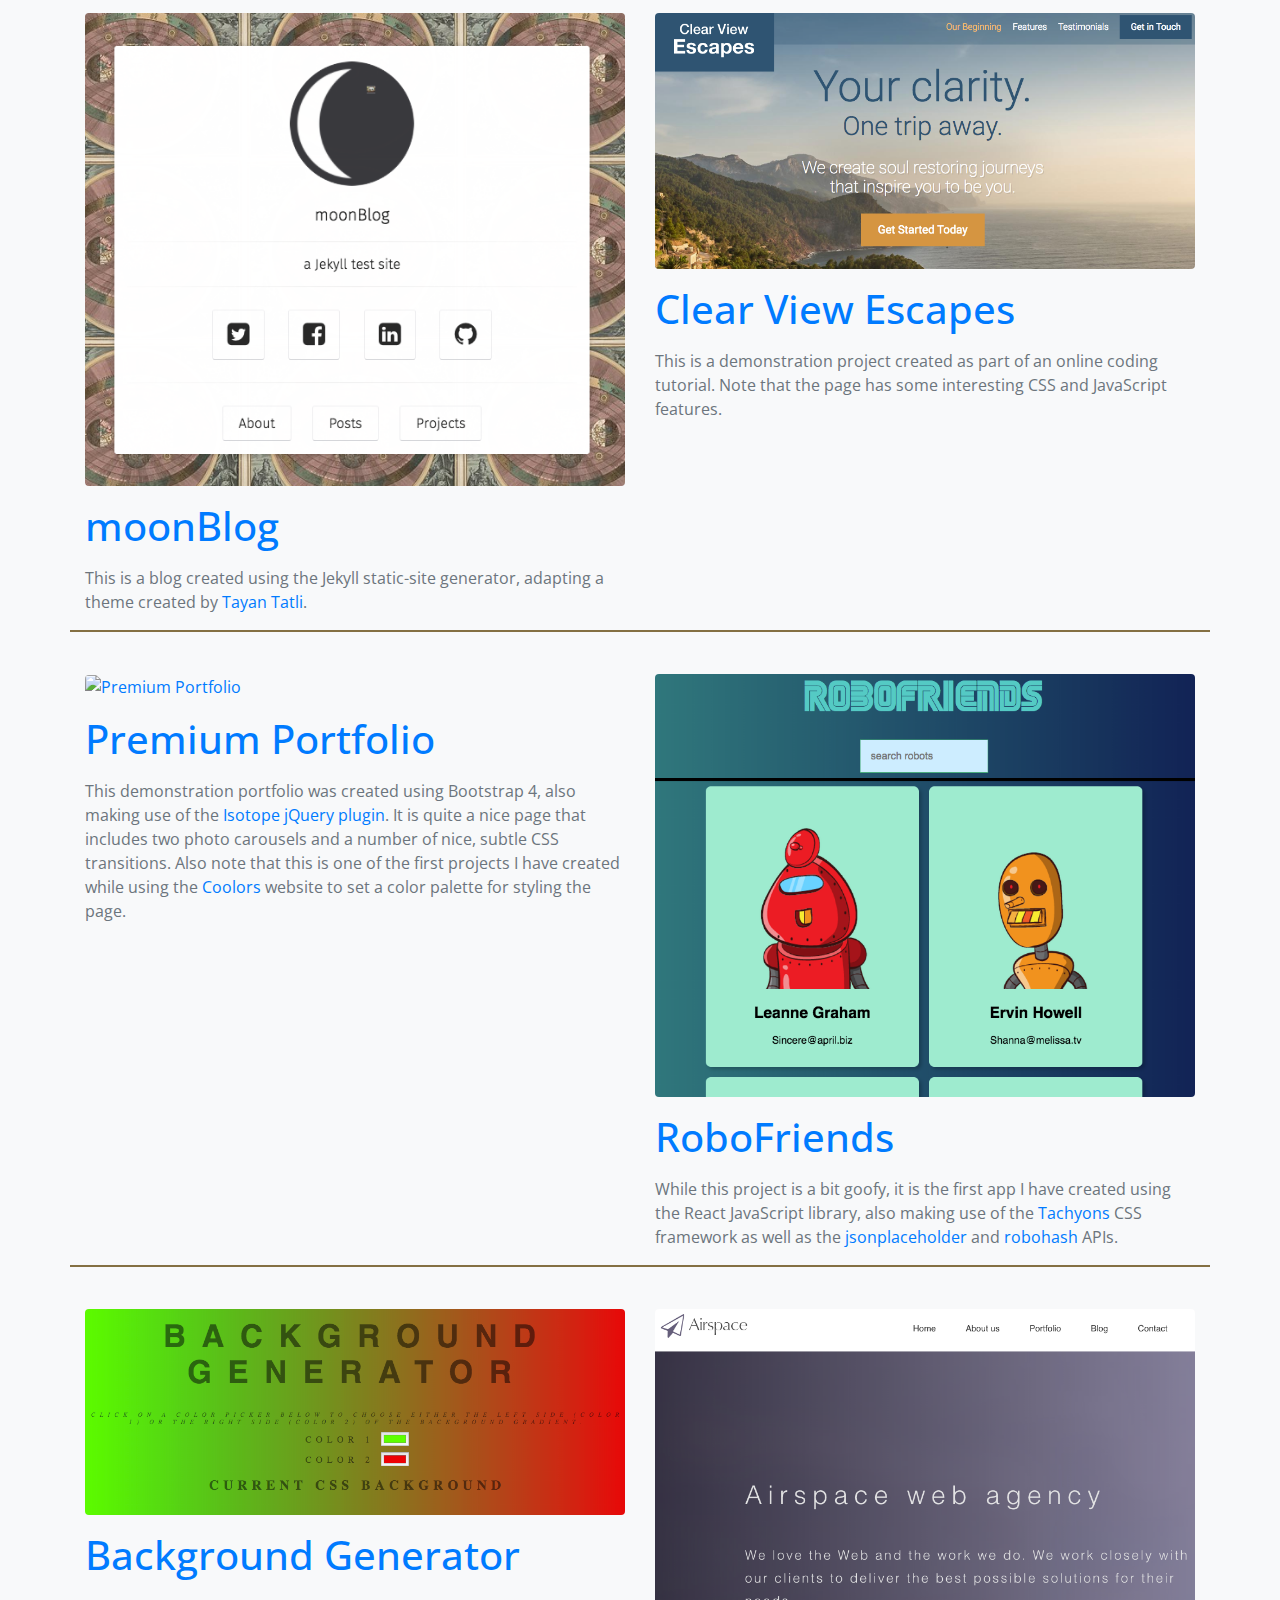
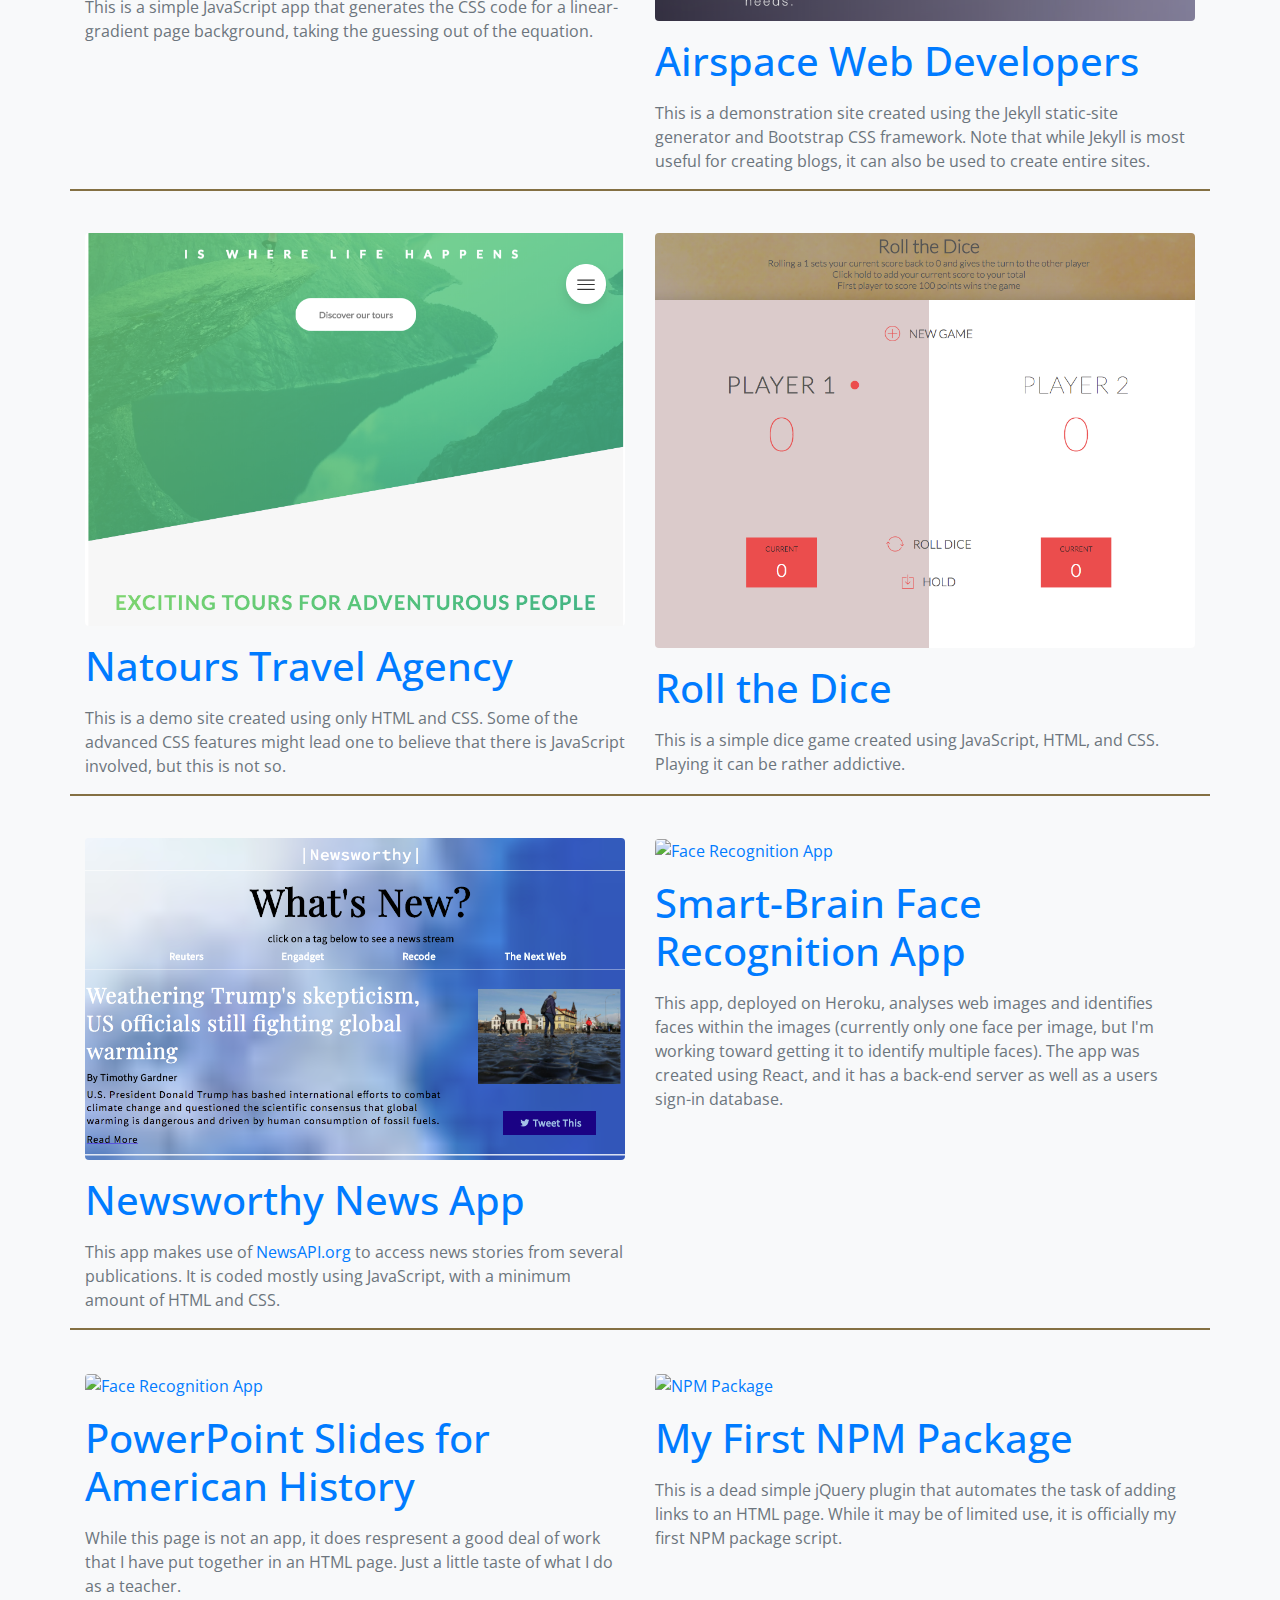
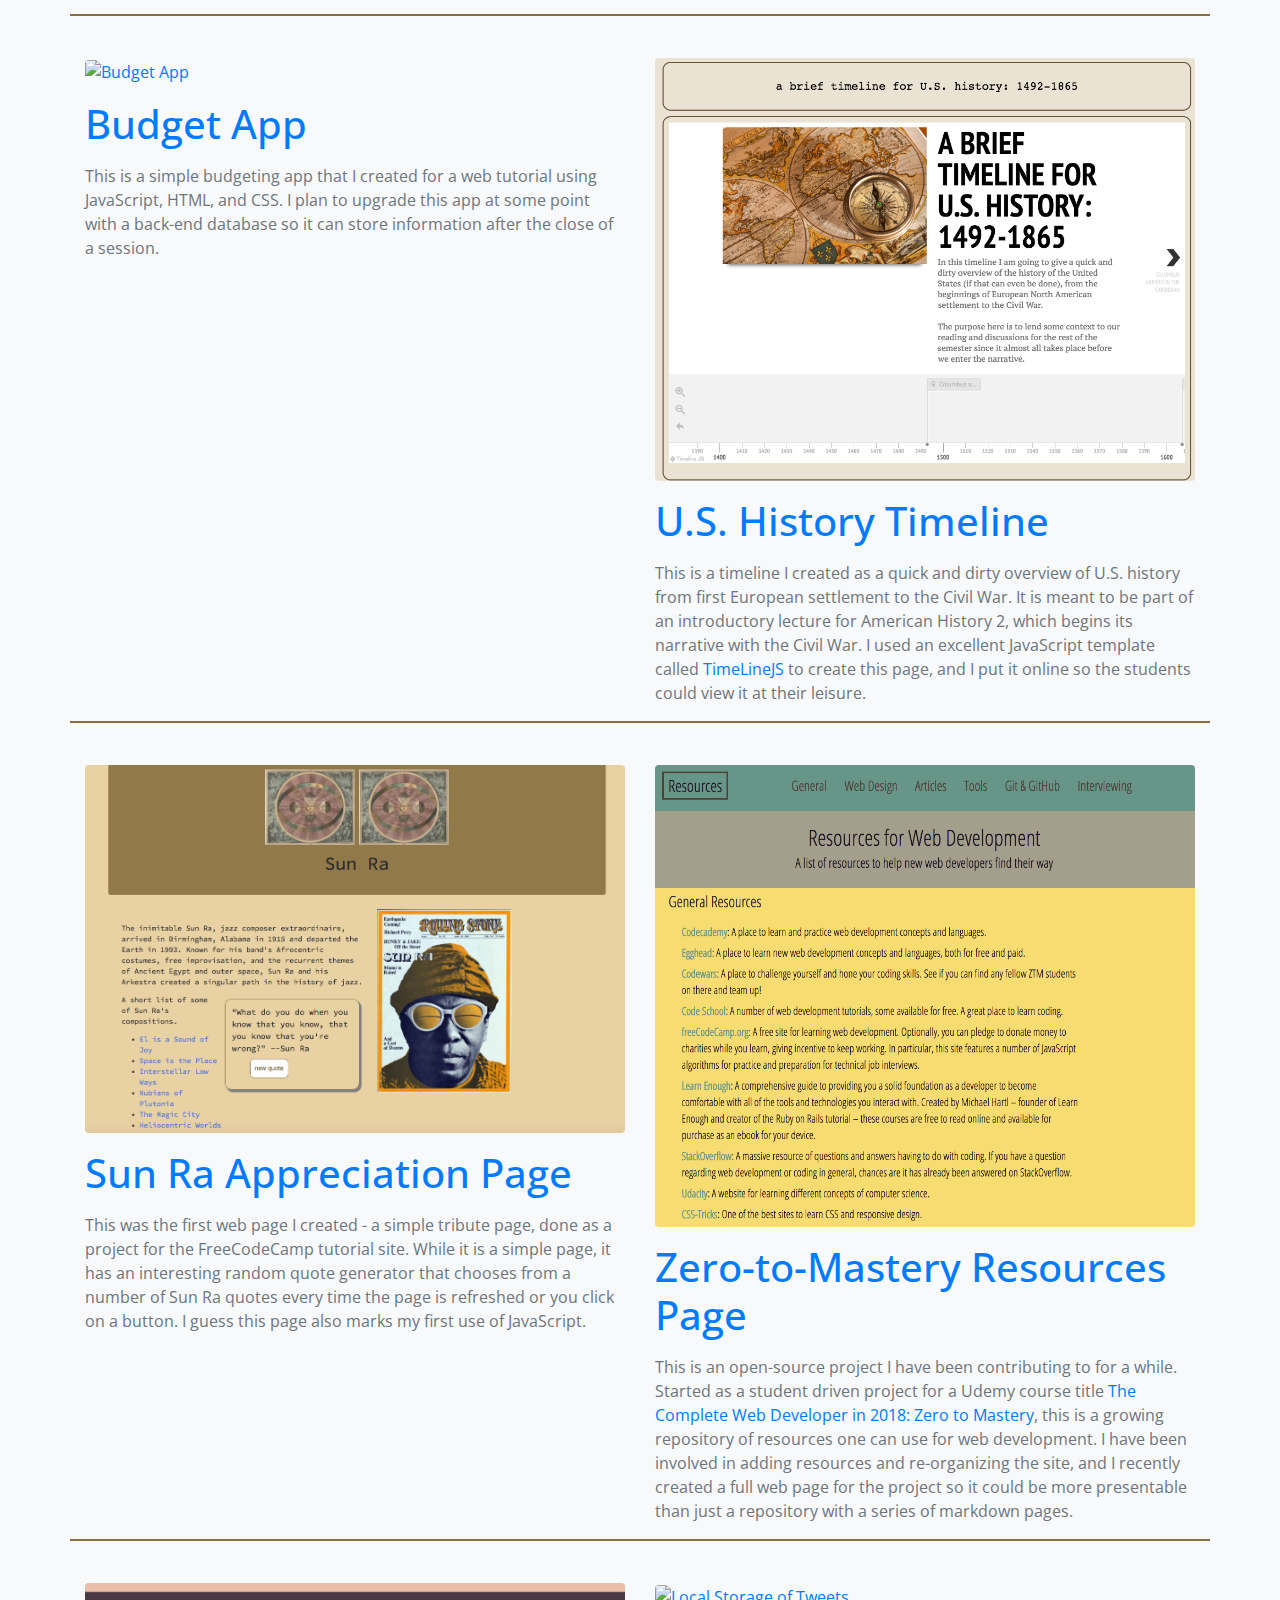
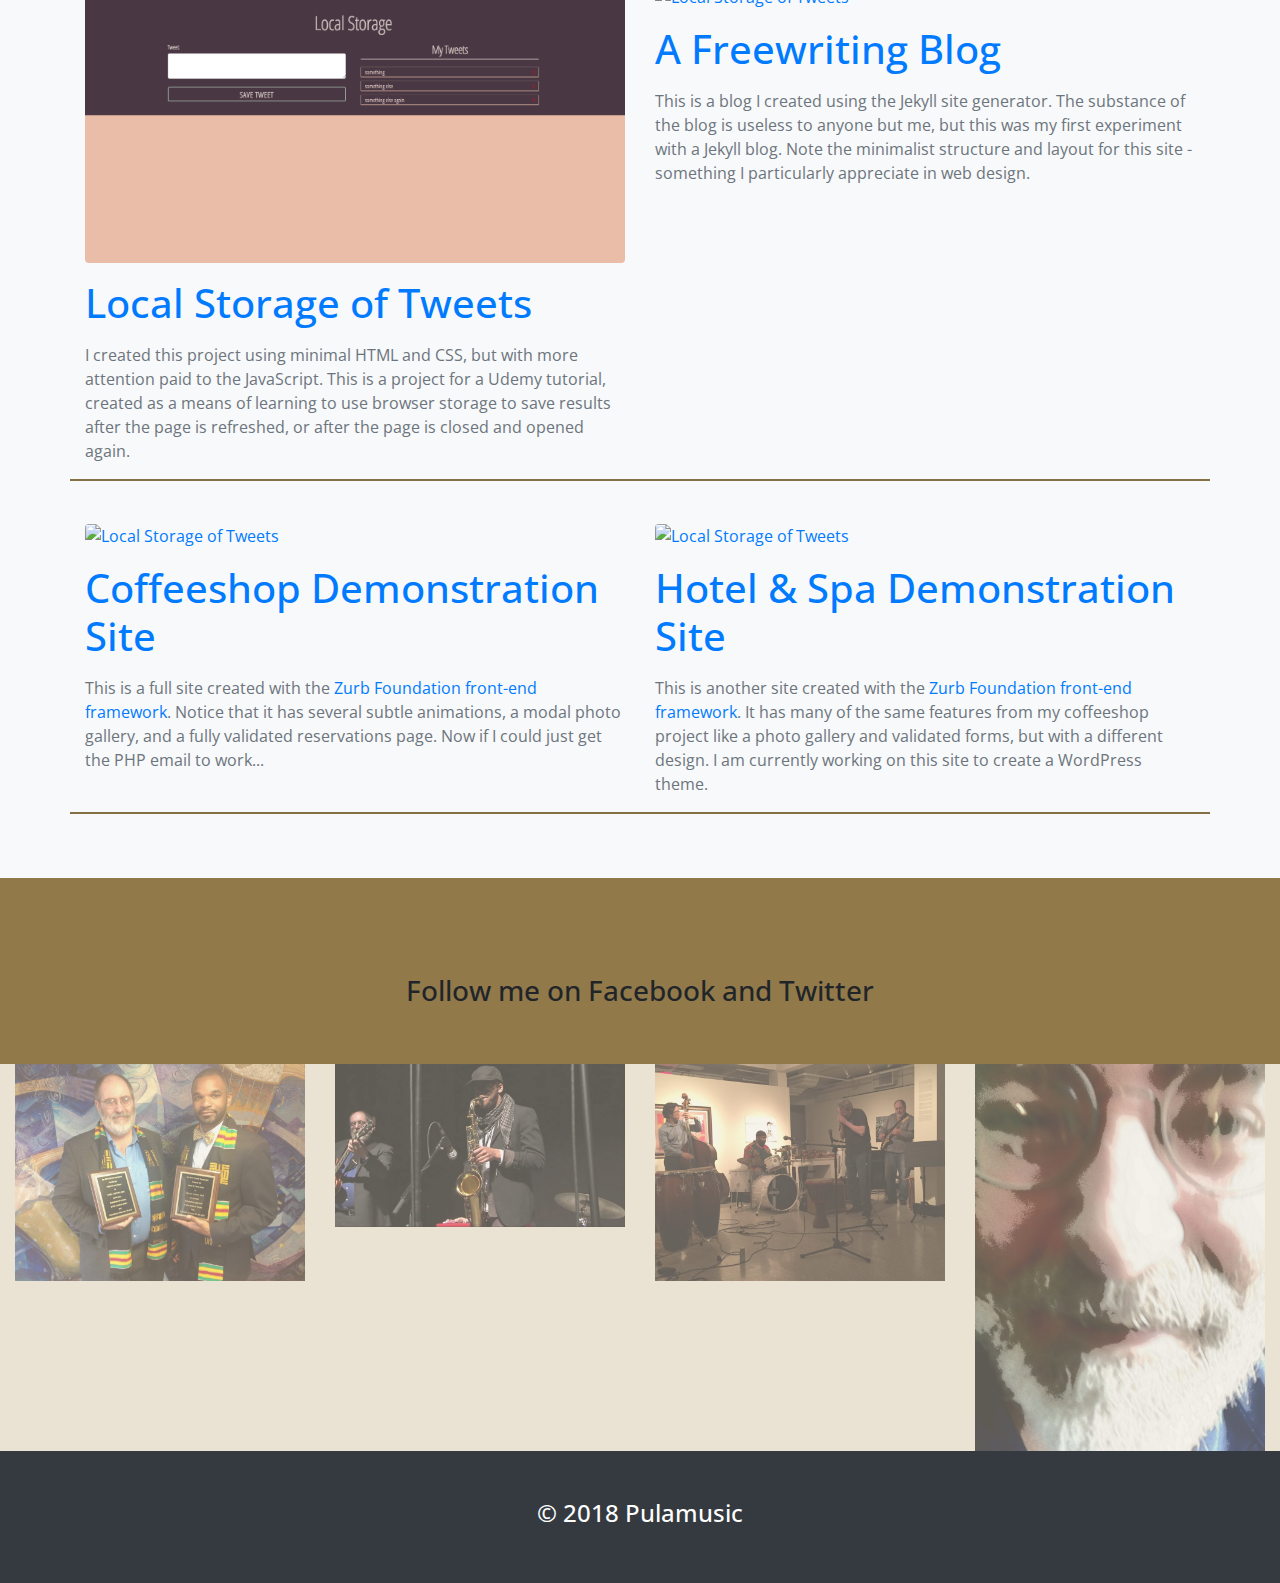
==== commit 97bf51e3: "changed some code for freeCodeCamp exercise" ====
--- a/index.html
+++ b/index.html
@@ -14,7 +14,7 @@
   <body>
 
     <!-- Nav section -->
-    <nav class="navbar navbar-expand-sm transparent navbar-dark p-3 fixed-top">
+    <nav id="navbar" class="navbar navbar-expand-sm transparent navbar-dark p-3 fixed-top">
       <div class="container">
         <!-- Navbar Brand -->
         <a href="https://pulamusic.github.io/" class="navbar-brand">
@@ -27,13 +27,13 @@
         <div class="collapse navbar-collapse justify-content-end" id="nav">
           <ul class="navbar-nav">
             <li class="nav-item">
-              <a href="#banner" class="nav-link">Home</a>
+              <a href="#welcome-section" class="nav-link">Home</a>
             </li>
             <li class="nav-item">
               <a href="#accordion-section" class="nav-link">Professional Areas</a>
             </li>
             <li class="nav-item">
-              <a href="#portfolio" class="nav-link">Development Portfolio</a>
+              <a href="#projects" class="nav-link">Web Development Projects</a>
             </li>
           </ul>
         </div>
@@ -41,7 +41,7 @@
     </nav>
 
     <!-- Banner section -->
-    <section id="banner">
+    <section id="welcome-section">
       <div class="container">
         <div class="row max-viewport align-items-center text-center">
           <div class="col-md-6 d-none d-md-block">
@@ -50,15 +50,15 @@
           <div class="col-12 col-sm-6 mx-auto my-5">
             <h1 class="text-white text-uppercase name">Jim Carroll</h1>
             <h2 class="text-white">Academic, Musician &amp; Web Developer</h2>
-            <a href="https://github.com/pulamusic" target="_blank" class="btn btn-lg btn-outline-warning text-uppercase m-2 p2"><i class="fab fa-github mr-2"></i>GitHub</a>
-            <a href="https://www.linkedin.com/in/james-carroll-36001511a/" target="_blank" class="btn btn-lg btn-outline-warning text-uppercase m-2 p2"><i class="fab fa-linkedin mr-2"></i>Linkedin</a>
+            <a id="profile-link" href="https://github.com/pulamusic" target="_blank" class="btn btn-lg btn-outline-warning text-uppercase m-2 p2"><i class="fab fa-github mr-2"></i>GitHub</a>
+            <a id="profile-link" href="https://www.linkedin.com/in/james-carroll-36001511a/" target="_blank" class="btn btn-lg btn-outline-warning text-uppercase m-2 p2"><i class="fab fa-linkedin mr-2"></i>Linkedin</a>
           </div>
         </div>
       </div>
     </section>
 
     <!-- Professional areas/Accordion section -->
-    <section id="accordion-section" class="bg-secondary py-5">
+    <section id="accordion-section" class="py-5">
       <div class="container">
         <div class="row align-items-center">
           <div class="col-md-6">
@@ -140,107 +140,107 @@
       </div>
     </section>
 
-    <!-- portfolio section -->
-    <section id="portfolio" class="p-5 bg-light">
+    <!-- projects section -->
+    <section id="projects" class="p-5 bg-light">
       <div class="container">
         <h1 class="text-center">A Web Development Portfolio</h1>
         <div class="row">
-          <div class="project col-sm-6 my-3">
+          <div class="project-tile col-sm-6 my-3">
             <a href="https://pulamusic.github.io/Moon/" target="_blank"><img src="images/project1.png" alt="moonBlog" class="img-fluid rounded"></a>
             <h1 class="my-3"><a href="https://pulamusic.github.io/Moon/" target="_blank">moonBlog</a></h1>
             <p class="text-muted">This is a blog created using the Jekyll static-site generator, adapting a theme created by <a href="https://github.com/TaylanTatli/Moon" target="_blank">Tayan Tatli</a>.</p>
           </div>
-          <div class="project col-sm-6 my-3">
+          <div class="project-tile col-sm-6 my-3">
             <a href="https://pulamusic.github.io/travel-site/" target="_blank"><img src="images/project2.png" alt="Travel Site" class="img-fluid rounded"></a>
             <h1 class="my-3"><a href="https://pulamusic.github.io/travel-site/" target="_blank">Clear View Escapes</a></h1>
             <p class="text-muted">This is a demonstration project created as part of an online coding tutorial. Note that the page has some interesting CSS and JavaScript features.</p>
           </div>
-          <div class="project col-sm-6 my-3">
+          <div class="project-tile col-sm-6 my-3">
             <a href="https://pulamusic.github.io/premiumPortfolio/" target="_blank"><img src="images/project15.png" alt="Premium Portfolio" class="img-fluid rounded"></a>
             <h1 class="my-3"><a href="https://pulamusic.github.io/premiumPortfolio/" target="_blank">Premium Portfolio</a></h1>
             <p class="text-muted">This demonstration portfolio was created using Bootstrap 4, also making use of the <a href="https://isotope.metafizzy.co/" target="_blank">Isotope jQuery plugin</a>. It is quite a nice page that includes two photo carousels and a number of nice, subtle CSS transitions. Also note that this is one of the first projects I have created while using the <a href="https://coolors.co/" target="_blank">Coolors</a> website to set a color palette for styling the page.</p>
           </div>
-          <div class="project col-sm-6 my-3">
+          <div class="project-tile col-sm-6 my-3">
             <a href="https://pulamusic.github.io/robofriends/" target="_blank"><img src="images/project3.png" alt="RoboFriends" class="img-fluid rounded"></a>
             <h1 class="my-3"><a href="https://pulamusic.github.io/robofriends/" target="_blank">RoboFriends</a></h1>
             <p class="text-muted">While this project is a bit goofy, it is the first app I have created using the React JavaScript library, also making use of the <a href="http://tachyons.io/" target="_blank">Tachyons</a> CSS framework as well as the <a href="https://jsonplaceholder.typicode.com/" target="_blank">jsonplaceholder</a> and <a href="https://robohash.org/" target="_blank">robohash</a> APIs.</p>
           </div>
-          <div class="project col-sm-6 my-3">
+          <div class="project-tile col-sm-6 my-3">
             <a href="https://pulamusic.github.io/backgroundGenerator/" target="_blank"><img src="images/project4.png" alt="Project 4" class="img-fluid rounded"></a>
             <h1 class="my-3"><a href="https://pulamusic.github.io/backgroundGenerator/" target="_blank">Background Generator</a></h1>
             <p class="text-muted">This is a simple JavaScript app that generates the CSS code for a linear-gradient page background, taking the guessing out of the equation.</p>
           </div>
-          <div class="project col-sm-6 my-3">
+          <div class="project-tile col-sm-6 my-3">
             <a href="https://pulamusic.github.io/Airspace/" target="_blank"><img src="images/project5.png" alt="Airspace Agency" class="img-fluid rounded"></a>
             <h1 class="my-3"><a href="https://pulamusic.github.io/Airspace/" target="_blank">Airspace Web Developers</a></h1>
             <p class="text-muted">This is a demonstration site created using the Jekyll static-site generator and Bootstrap CSS framework. Note that while Jekyll is most useful for creating blogs, it can also be used to create entire sites.</p>
           </div>
-          <div class="project col-sm-6 my-3">
+          <div class="project-tile col-sm-6 my-3">
             <a href="https://pulamusic.github.io/Natours/" target="_blank"><img src="images/project6.png" alt="Natours" class="img-fluid rounded"></a>
             <h1 class="my-3"><a href="https://pulamusic.github.io/Natours/" target="_blank">Natours Travel Agency</a></h1>
             <p class="text-muted">This is a demo site created using only HTML and CSS. Some of the advanced CSS features might lead one to believe that there is JavaScript involved, but this is not so.</p>
           </div>
-          <div class="project col-sm-6 my-3">
+          <div class="project-tile col-sm-6 my-3">
             <a href="https://pulamusic.github.io/diceGame/" target="_blank"><img src="images/project7.png" alt="Dice Game" class="img-fluid rounded"></a>
             <h1 class="my-3"><a href="https://pulamusic.github.io/diceGame/" target="_blank">Roll the Dice</a></h1>
             <p class="text-muted">This is a simple dice game created using JavaScript, HTML, and CSS. Playing it can be rather addictive.</p>
           </div>
-          <div class="project col-sm-6 my-3">
+          <div class="project-tile col-sm-6 my-3">
             <a href="https://pulamusic.github.io/newsworthy/" target="_blank"><img src="images/project8.png" alt="Newsworthy" class="img-fluid rounded"></a>
             <h1 class="my-3"><a href="https://pulamusic.github.io/newsworthy/" target="_blank">Newsworthy News App</a></h1>
             <p class="text-muted">This app makes use of <a href="https://newsapi.org/" target="_blank">NewsAPI.org</a> to access news stories from several publications. It is coded mostly using JavaScript, with a minimum amount of HTML and CSS.</p>
           </div>
-          <div class="project col-sm-6 my-3">
+          <div class="project-tile col-sm-6 my-3">
             <a href="https://face-recognition-smart-brain.herokuapp.com/" target="_blank"><img src="images/project9.png" alt="Face Recognition App" class="img-fluid rounded"></a>
             <h1 class="my-3"><a href="https://face-recognition-smart-brain.herokuapp.com/" target="_blank">Smart-Brain Face Recognition App</a></h1>
             <p class="text-muted">This app, deployed on Heroku, analyses web images and identifies faces within the images (currently only one face per image, but I'm working toward getting it to identify multiple faces). The app was created using React, and it has a back-end server as well as a users sign-in database.</p>
           </div>
-          <div class="project col-sm-6 my-3">
+          <div class="project-tile col-sm-6 my-3">
             <a href="/PowerPointSlides.html" target="_blank"><img src="images/project10.png" alt="Face Recognition App" class="img-fluid rounded"></a>
             <h1 class="my-3"><a href="/PowerPointSlides.html" target="_blank">PowerPoint Slides for American History</a></h1>
             <p class="text-muted">While this page is not an app, it does respresent a good deal of work that I have put together in an HTML page. Just a little taste of what I do as a teacher.</p>
           </div>
-          <div class="project col-sm-6 my-3">
+          <div class="project-tile col-sm-6 my-3">
             <a href="https://www.npmjs.com/package/jquery.linkit-test" target="_blank"><img src="images/project11.png" alt="NPM Package" class="img-fluid rounded"></a>
             <h1 class="my-3"><a href="https://www.npmjs.com/package/jquery.linkit-test" target="_blank">My First NPM Package</a></h1>
             <p class="text-muted">This is a dead simple jQuery plugin that automates the task of adding links to an HTML page. While it may be of limited use, it is officially my first NPM package script.</p>
           </div>
-          <div class="project col-sm-6 my-3">
+          <div class="project-tile col-sm-6 my-3">
             <a href="https://pulamusic.github.io/budgety/" target="_blank"><img src="images/project12.png" alt="Budget App" class="img-fluid rounded"></a>
             <h1 class="my-3"><a href="https://pulamusic.github.io/budgety/" target="_blank">Budget App</a></h1>
             <p class="text-muted">This is a simple budgeting app that I created for a web tutorial using JavaScript, HTML, and CSS. I plan to upgrade this app at some point with a back-end database so it can store information after the close of a session.</p>
           </div>
-          <div class="project col-sm-6 my-3">
+          <div class="project-tile col-sm-6 my-3">
             <a href="https://codepen.io/pulamusic/full/EWbxEY/" target="_blank"><img src="images/project13.png" alt="U.S. History Timeline" class="img-fluid rounded"></a>
             <h1 class="my-3"><a href="https://codepen.io/pulamusic/full/EWbxEY/" target="_blank">U.S. History Timeline</a></h1>
             <p class="text-muted">This is a timeline I created as a quick and dirty overview of U.S. history from first European settlement to the Civil War. It is meant to be part of an introductory lecture for American History 2, which begins its narrative with the Civil War. I used an excellent JavaScript template called <a href="http://timeline.knightlab.com/index.html" target="_blank">TimeLineJS</a> to create this page, and I put it online so the students could view it at their leisure.</p>
           </div>
-          <div class="project col-sm-6 my-3">
+          <div class="project-tile col-sm-6 my-3">
             <a href="https://codepen.io/pulamusic/full/VpwQrr/" target="_blank"><img src="images/project14.png" alt="Sun Ra Appreciation Page" class="img-fluid rounded"></a>
             <h1 class="my-3"><a href="https://codepen.io/pulamusic/full/VpwQrr/" target="_blank">Sun Ra Appreciation Page</a></h1>
             <p class="text-muted">This was the first web page I created - a simple tribute page, done as a project for the FreeCodeCamp tutorial site. While it is a simple page, it has an interesting random quote generator that chooses from a number of Sun Ra quotes every time the page is refreshed or you click on a button. I guess this page also marks my first use of JavaScript.</p>
           </div>
-          <div class="project col-sm-6 my-3">
+          <div class="project-tile col-sm-6 my-3">
             <a href="https://zero-to-mastery.github.io/resources/" target="_blank"><img src="images/project16.png" alt="Zero-to-Mastery Resources Page" class="img-fluid rounded"></a>
             <h1 class="my-3"><a href="https://zero-to-mastery.github.io/resources/" target="_blank">Zero-to-Mastery Resources Page</a></h1>
             <p class="text-muted">This is an open-source project I have been contributing to for a while. Started as a student driven project for a Udemy course title <a href="https://www.udemy.com/the-complete-web-developer-in-2018/learn/v4/overview" target="_blank">The Complete Web Developer in 2018: Zero to Mastery</a>, this is a growing repository of resources one can use for web development. I have been involved in adding resources and re-organizing the site, and I recently created a full web page for the project so it could be more presentable than just a repository with a series of markdown pages.</p>
           </div>
-          <div class="project col-sm-6 my-3">
+          <div class="project-tile col-sm-6 my-3">
             <a href="https://pulamusic.github.io/localStorageTweets/" target="_blank"><img src="images/project17.png" alt="Local Storage of Tweets" class="img-fluid rounded"></a>
             <h1 class="my-3"><a href="https://pulamusic.github.io/localStorageTweets/" target="_blank">Local Storage of Tweets</a></h1>
             <p class="text-muted">I created this project using minimal HTML and CSS, but with more attention paid to the JavaScript. This is a project for a Udemy tutorial, created as a means of learning to use browser storage to save results after the page is refreshed, or after the page is closed and opened again.</p>
           </div>
-          <div class="project col-sm-6 my-3">
+          <div class="project-tile col-sm-6 my-3">
             <a href="https://pulamusic.github.io/jekyll-base/" target="_blank"><img src="images/project18.png" alt="Local Storage of Tweets" class="img-fluid rounded"></a>
             <h1 class="my-3"><a href="https://pulamusic.github.io/jekyll-base/" target="_blank">A Freewriting Blog</a></h1>
             <p class="text-muted">This is a blog I created using the Jekyll site generator. The substance of the blog is useless to anyone but me, but this was my first experiment with a Jekyll blog. Note the minimalist structure and layout for this site - something I particularly appreciate in web design.</p>
           </div>
-          <div class="project col-sm-6 my-3">
+          <div class="project-tile col-sm-6 my-3">
             <a href="https://pulamusic.github.io/coffeeShop/" target="_blank"><img src="images/project19.png" alt="Local Storage of Tweets" class="img-fluid rounded"></a>
             <h1 class="my-3"><a href="https://pulamusic.github.io/coffeeShop/" target="_blank">Coffeeshop Demonstration Site</a></h1>
             <p class="text-muted">This is a full site created with the <a href="https://foundation.zurb.com/" target="_blank">Zurb Foundation front-end framework</a>. Notice that it has several subtle animations, a modal photo gallery, and a fully validated reservations page. Now if I could just get the PHP email to work...</p>
           </div>
-          <div class="project col-sm-6 my-3">
+          <div class="project-tile col-sm-6 my-3">
             <a href="https://pulamusic.github.io/hotelSpa/" target="_blank"><img src="images/project20.png" alt="Local Storage of Tweets" class="img-fluid rounded"></a>
             <h1 class="my-3"><a href="https://pulamusic.github.io/hotelSpa/" target="_blank">Hotel &amp; Spa Demonstration Site</a></h1>
             <p class="text-muted">This is another site created with the <a href="https://foundation.zurb.com/" target="_blank">Zurb Foundation front-end framework</a>. It has many of the same features from my coffeeshop project like a photo gallery and validated forms, but with a different design. I am currently working on this site to create a WordPress theme.</p>
@@ -254,44 +254,44 @@
       <div class="container-fluid">
         <div class="row align-items-center">
           <div class="col-12 d-flex justify-content-between">
-            <a href="https://www.facebook.com/jim.carroll.10420" target="_blank"><i class="fab fa-facebook fa-5x text-warning m-3"></i></a>
+            <a id="profile-link" href="https://www.facebook.com/jim.carroll.10420" target="_blank"><i class="fab fa-facebook fa-5x text-warning m-3"></i></a>
             <h3 class="mt-5">Follow me on Facebook and Twitter</h3>
-            <a href="https://twitter.com/pulamusic?lang=en" target="_blank"><i class="fab fa-twitter fa-5x text-warning m-3"></i></a>
+            <a id="profile-link" href="https://twitter.com/pulamusic?lang=en" target="_blank"><i class="fab fa-twitter fa-5x text-warning m-3"></i></a>
           </div>
         </div>
       </div>
     </section>
 
     <!-- Photo Bricks Section -->
-    <section id="photo-bricks" class="bg-secondary">
+    <section id="photo-bricks">
       <div class="container-fluid">
         <div class="row">
           <div class="col-sm-6 col-lg-3 no-padding text-holder">
             <img src="images/JimEstherTerryAward.jpg" alt="Jim Esther Terry Award" class="img-fluid">
             <div class="inner-text">
-              <h2 class="text-white">Jim &amp; Ernest Gibson</h2>
-              <h5 class="text-white">2013 &amp; 2014 Esther Terry Dissertation Award winners</h5>
+              <h2 class="text-dark">Jim &amp; Ernest Gibson</h2>
+              <h5 class="text-dark">2013 &amp; 2014 Esther Terry Dissertation Award winners</h5>
             </div>
           </div>
           <div class="col-sm-6 col-lg-3 no-padding text-holder">
             <img src="images/JimAndMtali.jpg" alt="Jim and Mtali" class="img-fluid">
             <div class="inner-text">
-              <h2 class="text-white">Jim &amp; Mtali</h2>
-              <h5 class="text-white">Jim &amp; Mtali Banda playing a gig for an Event at UMass</h5>
+              <h2 class="text-dark">Jim &amp; Mtali</h2>
+              <h5 class="text-dark">Jim &amp; Mtali Banda playing a gig for an Event at UMass</h5>
             </div>
           </div>
           <div class="col-sm-6 col-lg-3 no-padding text-holder">
             <img src="images/JimJamming.jpg" alt="Jim Jamming" class="img-fluid">
             <div class="inner-text">
-              <h2 class="text-white">Jim &amp; group Jamming</h2>
-              <h5 class="text-white">Jamming on a blues with the New Africa House ensemble</h5>
+              <h2 class="text-dark">Jim &amp; group Jamming</h2>
+              <h5 class="text-dark">Jamming on a blues with the New Africa House ensemble</h5>
             </div>
           </div>
           <div class="col-sm-6 col-lg-3 no-padding text-holder">
             <img src="images/JimFace.jpg" alt="Jim Face" class="img-fluid">
             <div class="inner-text">
-              <h2 class="text-white">A Close-Up</h2>
-              <h5 class="text-white">Zanaya took this goofy picture</h5>
+              <h2 class="text-dark">A Close-Up</h2>
+              <h5 class="text-dark">Zanaya took this goofy picture</h5>
             </div>
           </div>
         </div>
@@ -312,5 +312,7 @@
     <!-- Scripts -->
     <script type="text/javascript" src="scripts/jquery-3.3.1.min.js"></script>
     <script type="text/javascript" src="scripts/bootstrap.bundle.min.js"></script>
+    <!-- freeCodeCamp testing script -->
+    <script src="https://cdn.freecodecamp.org/testable-projects-fcc/v1/bundle.js"></script>
   </body>
 </html>
--- a/css/main.css
+++ b/css/main.css
@@ -1,6 +1,7 @@
 body {
   font-family: 'Open Sans Condensed', sans-serif;
   margin-top: 70px;
+  background-color: #91794a;
 }
 
 .max-viewport {
@@ -11,7 +12,7 @@
   background-color: rgba(173, 138, 114, 0.7);
 }
 
-#banner,
+#welcome-section,
 #contact,
 #social {
   background: linear-gradient(rgba(139, 69, 19, 0.6), rgba(139, 69, 19, 0.6)), url('../images/JimHeadshot.jpg');
@@ -19,6 +20,23 @@
   background-position: center;
   background-repeat: no-repeat;
   background-size: cover;
+}
+
+.name {
+  transition: all 2s ease-in-out;
+}
+
+.name:hover {
+  transform: scale(1.3);
+}
+
+.headshot {
+  transition: all 2s ease-in-out;
+  box-shadow: 5px 5px 5px rgba(0, 0, 0, 0.2);
+}
+
+.headshot:hover {
+  transform: scale(1.2);
 }
 
 .contact-form {
@@ -33,6 +51,16 @@
   margin: 20px auto;
 }
 
+#welcome-section {
+  background-color: #eae3d3;
+}
+
+#welcome-section h1 {
+  text-align: center;
+  padding: 20px;
+  margin: 70px auto 70px auto;
+}
+
 #accordion-section .card-header a {
 	text-decoration: none;
   color: #CED0CE;
@@ -42,17 +70,17 @@
 	background-color: #ad533b;
 }
 
-#portfolio .project {
+#projects .project-tile {
   border-bottom: 2px solid #847043;
   padding-top: 10px;
 }
 
-#portfolio, #powerpoint a {
+#projects, #powerpoint a {
   color: #847043;
   text-decoration: none;
 }
 
-#portfolio, #powerpoint a:hover {
+#projects, #powerpoint a:hover {
   color: #ad905a;
 }
 
@@ -63,6 +91,16 @@
 
 .jumbotron a:hover {
   color: #ad905a;
+}
+
+#photo-bricks {
+  background-color: #eae3d3;
+}
+
+@media screen and (max-width: 300px) {
+    #photo-bricks {
+        display: none;
+    }
 }
 
 #photo-bricks .text-holder {
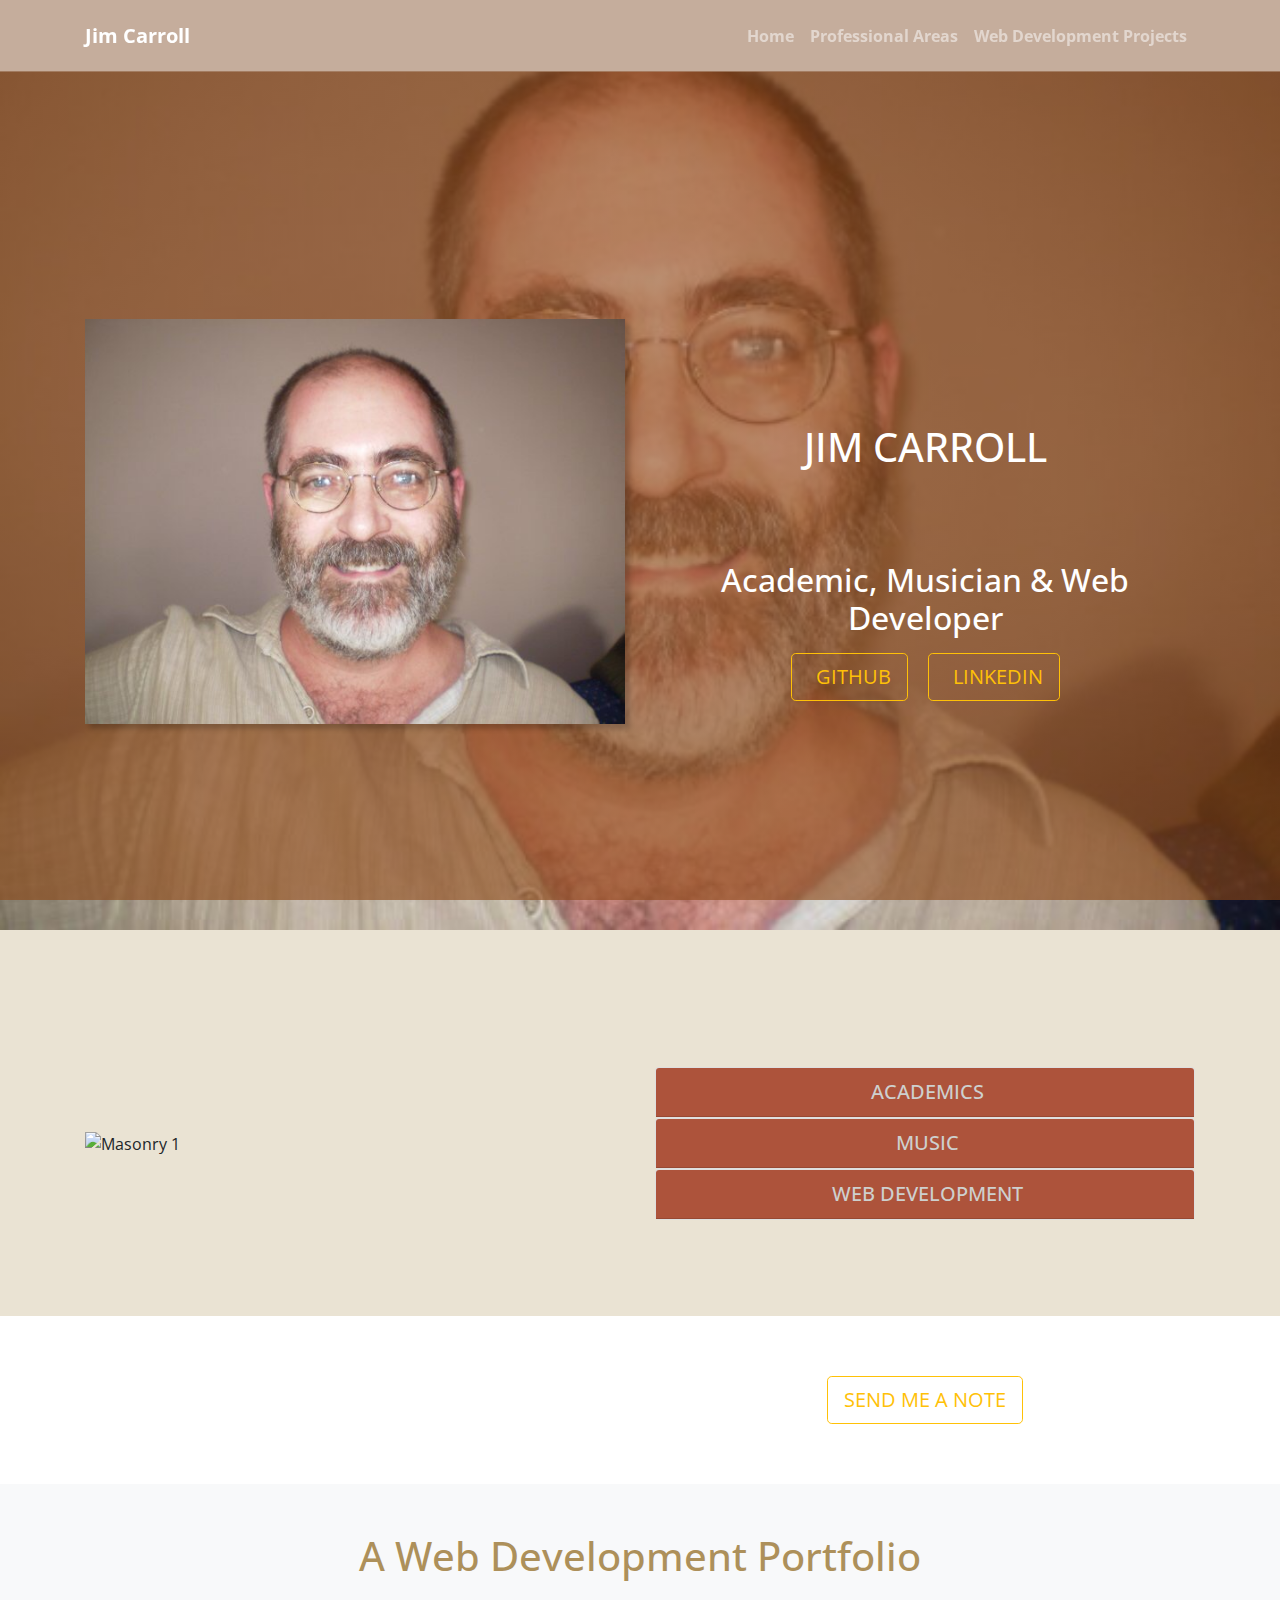
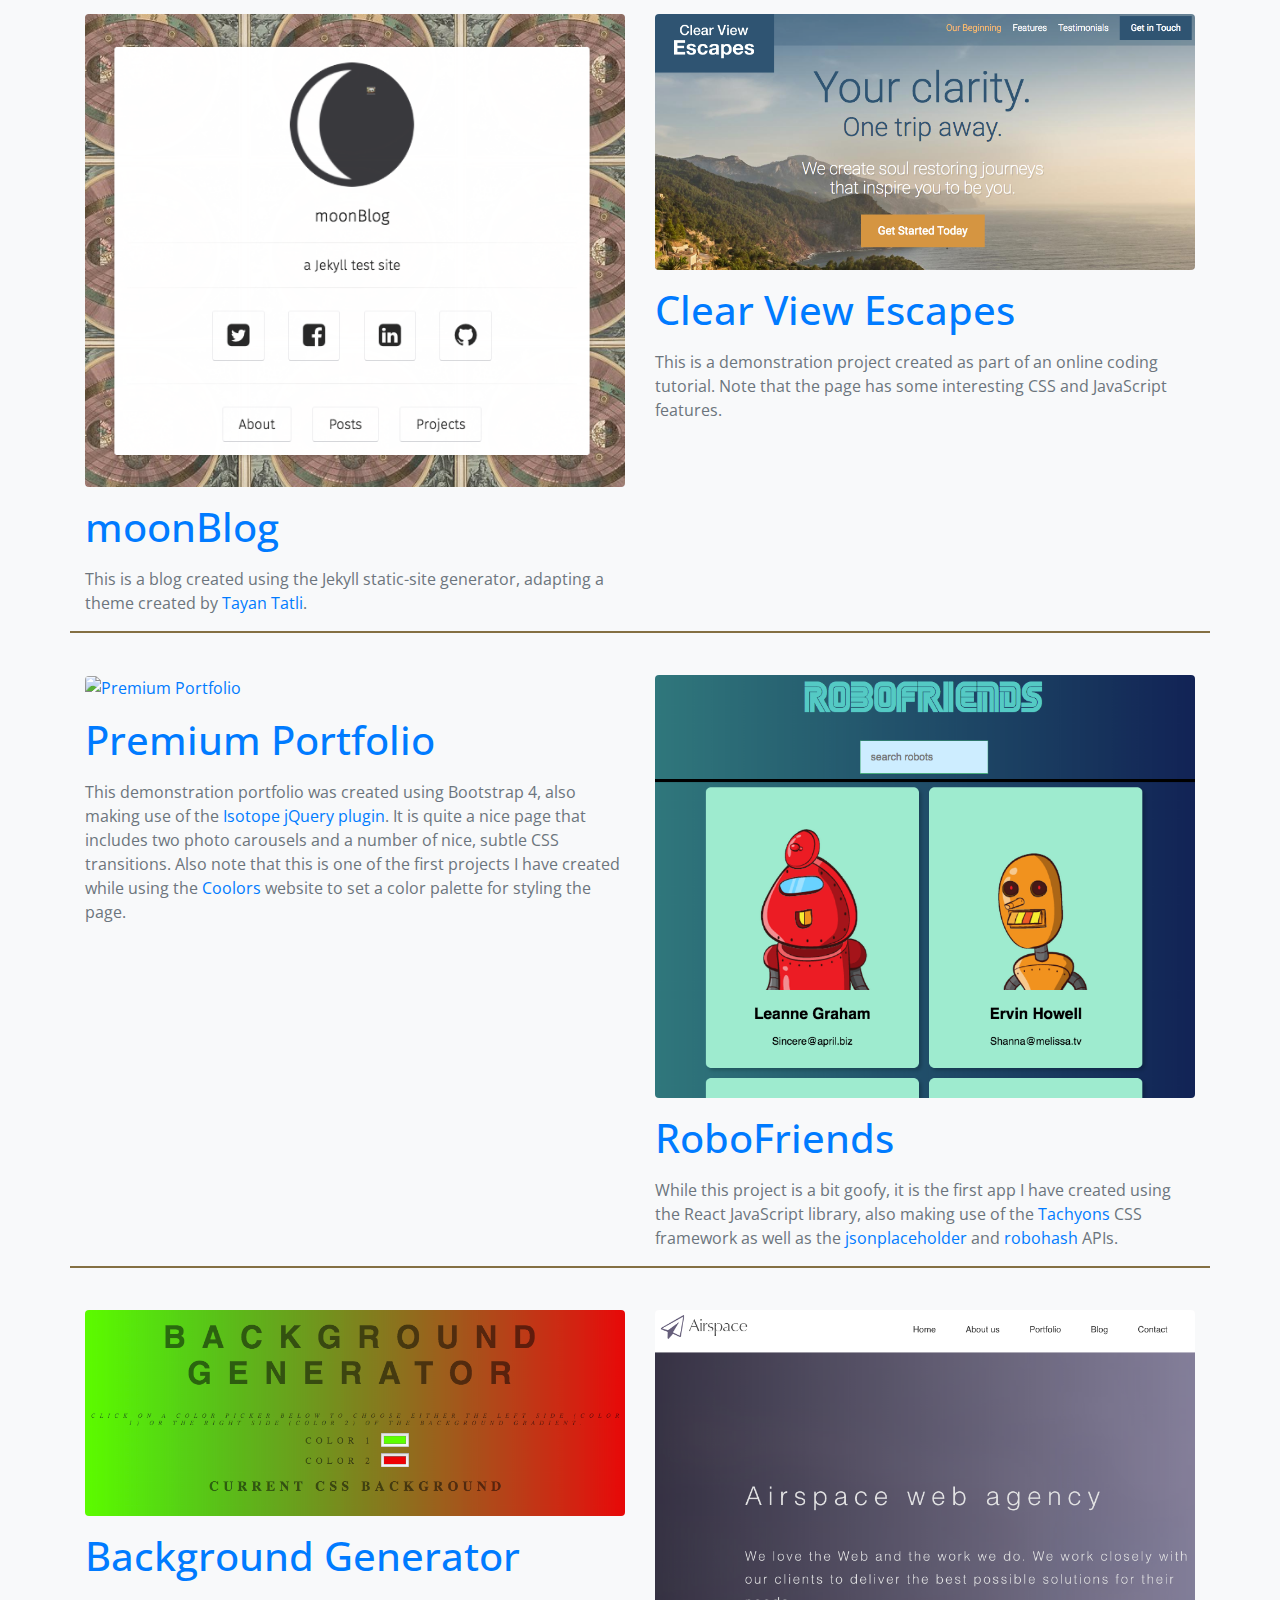
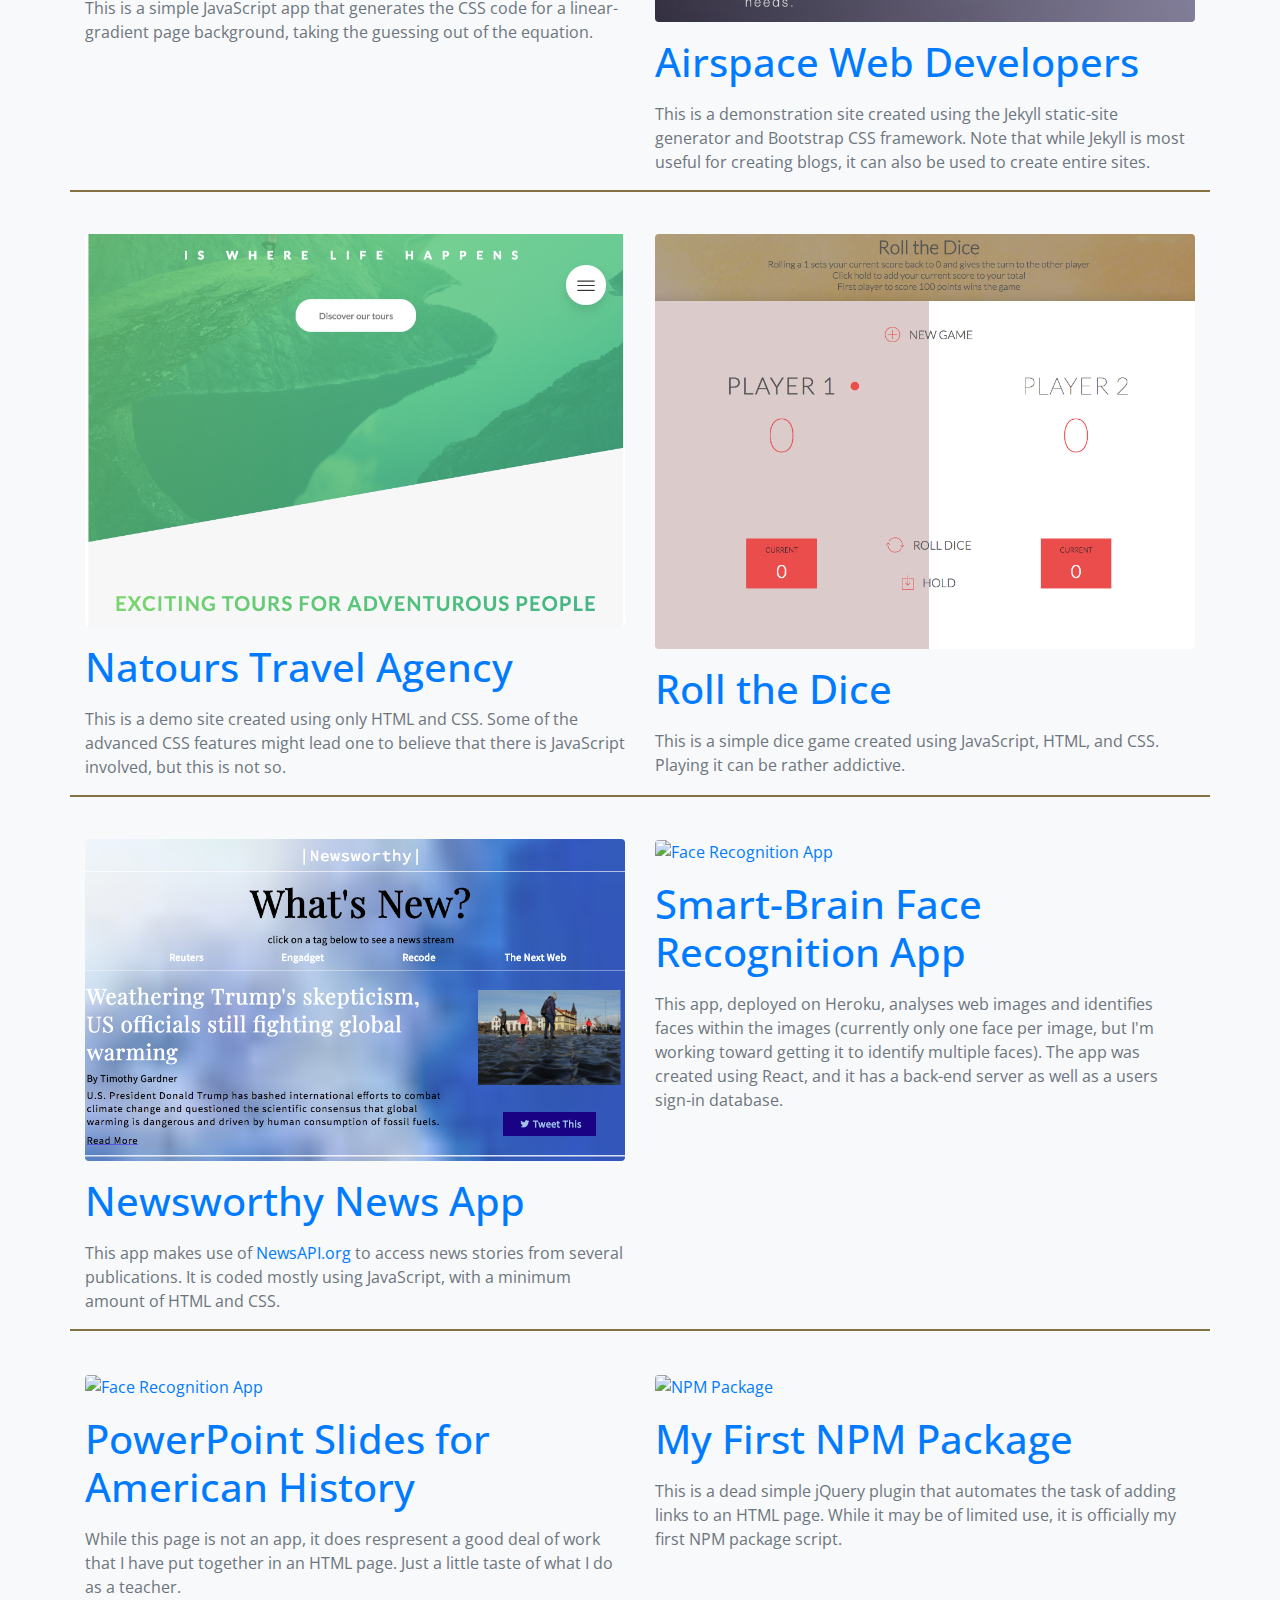
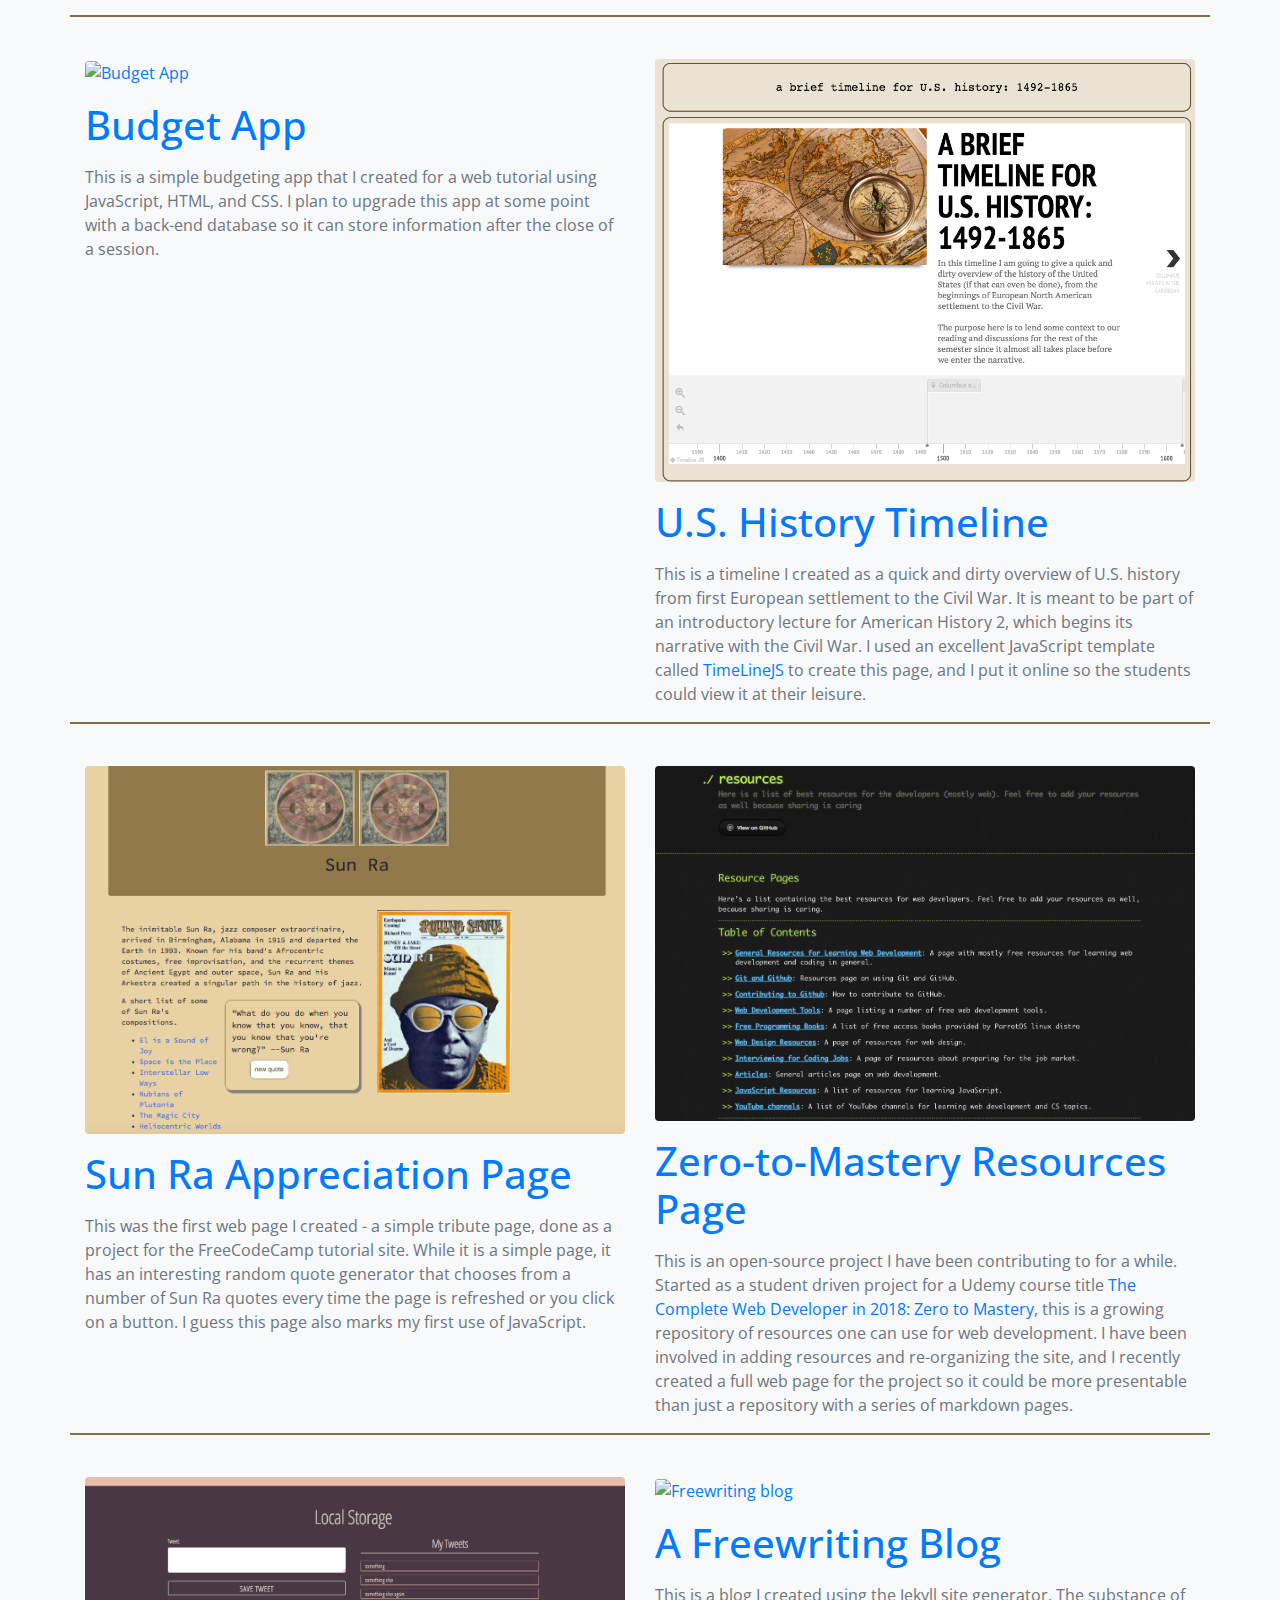
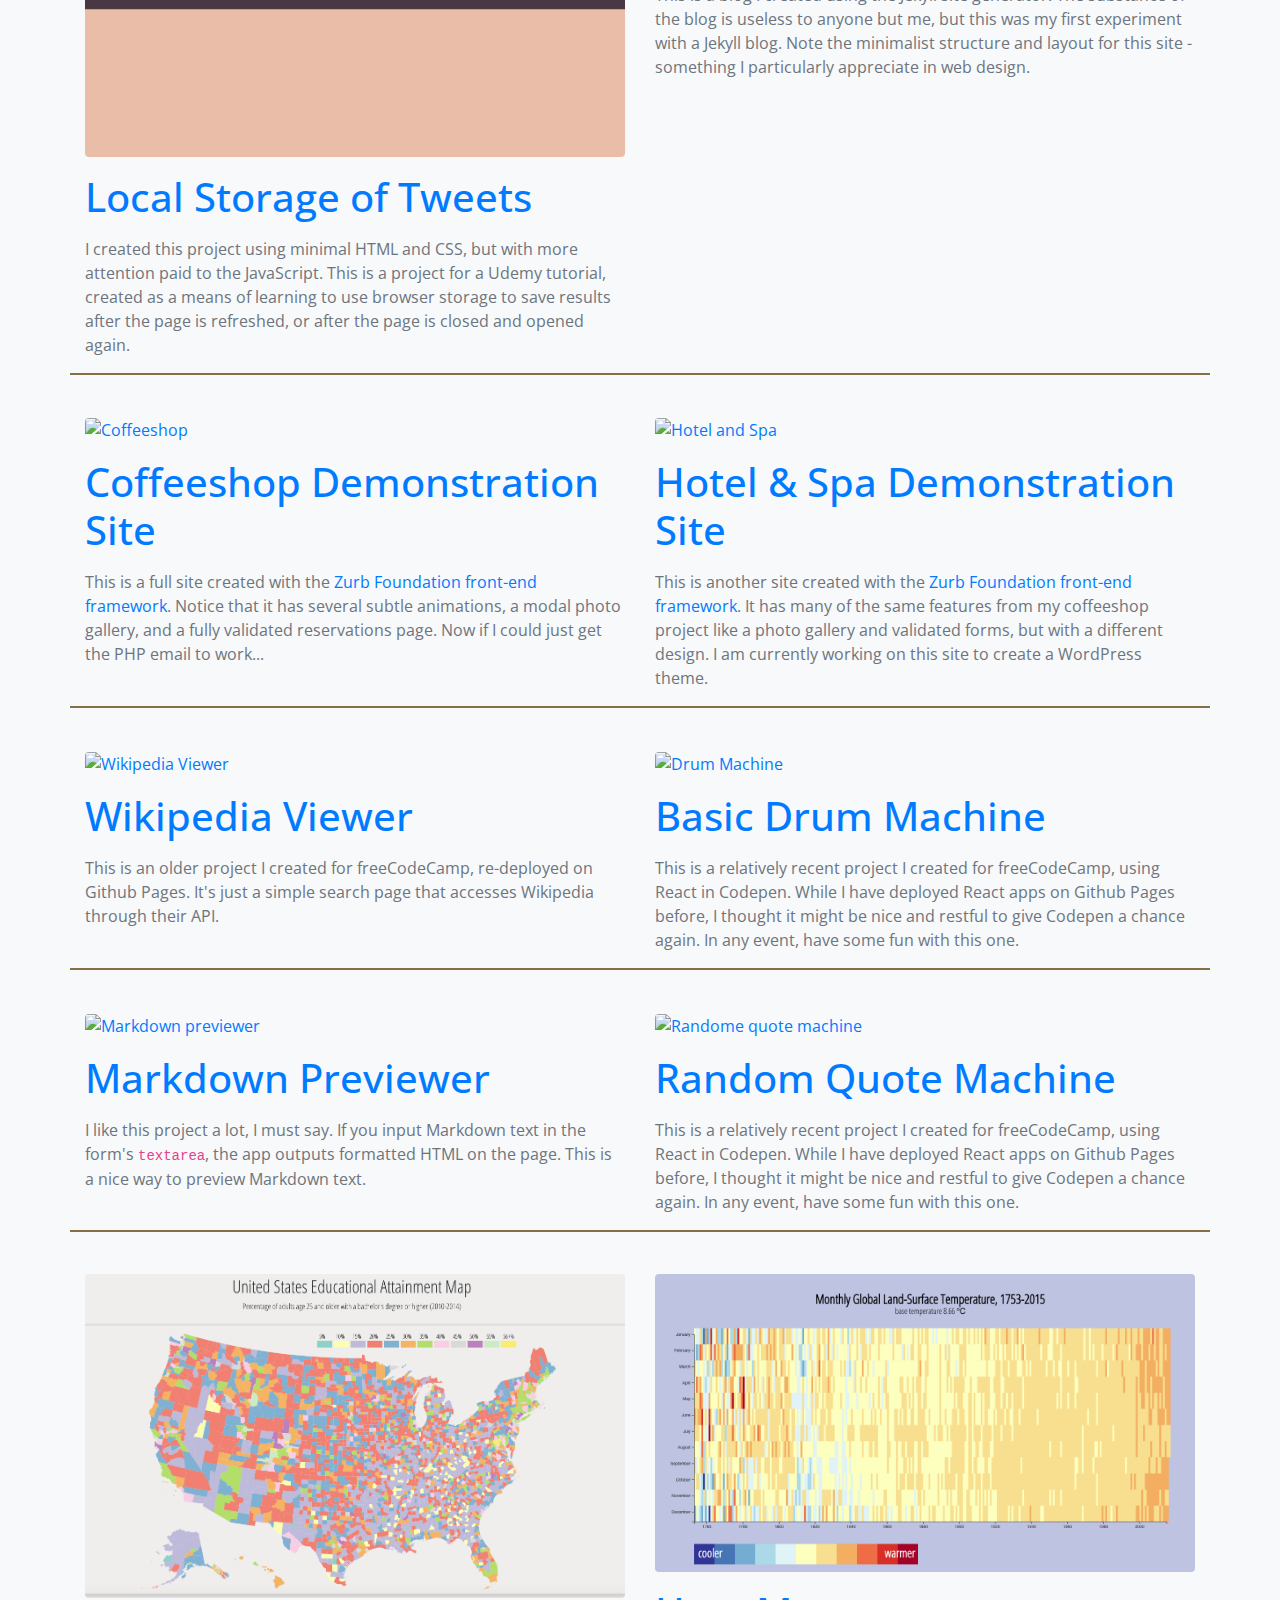
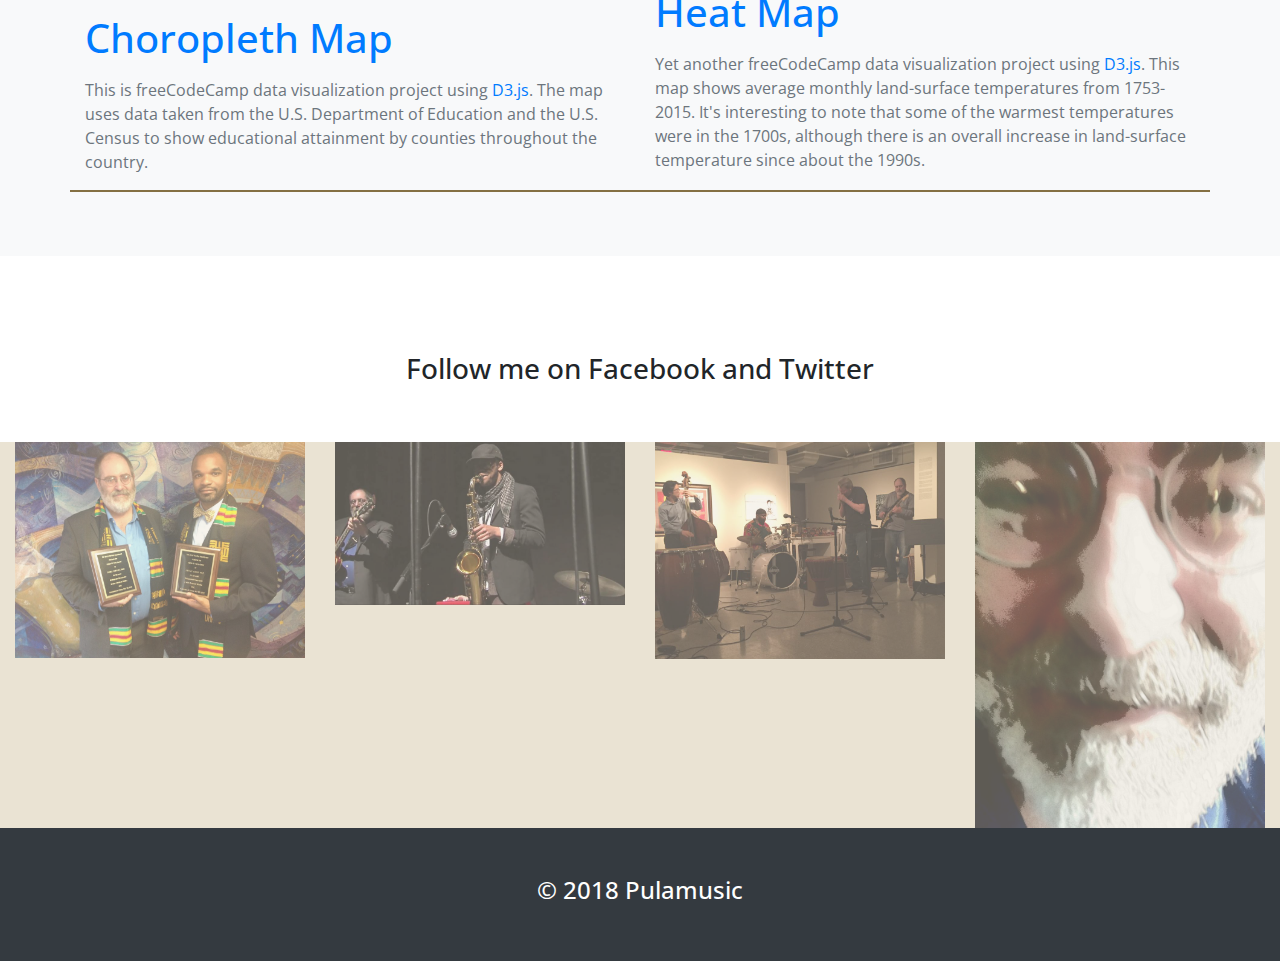
==== commit 6c80531f: "added some new projects" ====
--- a/index.html
+++ b/index.html
@@ -16,8 +16,9 @@
     <!-- Nav section -->
     <nav id="navbar" class="navbar navbar-expand-sm transparent navbar-dark p-3 fixed-top">
       <div class="container">
+        <img src="" alt="">
         <!-- Navbar Brand -->
-        <a href="https://pulamusic.github.io/" class="navbar-brand">
+        <a href="https://pulamusic.github.io/" class="navbar-brand font-weight-bold">
           Jim Carroll
         </a>
         <!-- Toggler -->
@@ -27,20 +28,20 @@
         <div class="collapse navbar-collapse justify-content-end" id="nav">
           <ul class="navbar-nav">
             <li class="nav-item">
-              <a href="#welcome-section" class="nav-link">Home</a>
+              <a href="#welcome-section" class="nav-link font-weight-bold">Home</a>
             </li>
             <li class="nav-item">
-              <a href="#accordion-section" class="nav-link">Professional Areas</a>
+              <a href="#accordion-section" class="nav-link font-weight-bold">Professional Areas</a>
             </li>
             <li class="nav-item">
-              <a href="#projects" class="nav-link">Web Development Projects</a>
+              <a href="#projects" class="nav-link font-weight-bold">Web Development Projects</a>
             </li>
           </ul>
         </div>
       </div>
     </nav>
 
-    <!-- Banner section -->
+    <!-- Banner/Welcome section -->
     <section id="welcome-section">
       <div class="container">
         <div class="row max-viewport align-items-center text-center">
@@ -231,19 +232,49 @@
             <p class="text-muted">I created this project using minimal HTML and CSS, but with more attention paid to the JavaScript. This is a project for a Udemy tutorial, created as a means of learning to use browser storage to save results after the page is refreshed, or after the page is closed and opened again.</p>
           </div>
           <div class="project-tile col-sm-6 my-3">
-            <a href="https://pulamusic.github.io/jekyll-base/" target="_blank"><img src="images/project18.png" alt="Local Storage of Tweets" class="img-fluid rounded"></a>
+            <a href="https://pulamusic.github.io/jekyll-base/" target="_blank"><img src="images/project18.png" alt="Freewriting blog" class="img-fluid rounded"></a>
             <h1 class="my-3"><a href="https://pulamusic.github.io/jekyll-base/" target="_blank">A Freewriting Blog</a></h1>
             <p class="text-muted">This is a blog I created using the Jekyll site generator. The substance of the blog is useless to anyone but me, but this was my first experiment with a Jekyll blog. Note the minimalist structure and layout for this site - something I particularly appreciate in web design.</p>
           </div>
           <div class="project-tile col-sm-6 my-3">
-            <a href="https://pulamusic.github.io/coffeeShop/" target="_blank"><img src="images/project19.png" alt="Local Storage of Tweets" class="img-fluid rounded"></a>
+            <a href="https://pulamusic.github.io/coffeeShop/" target="_blank"><img src="images/project19.png" alt="Coffeeshop" class="img-fluid rounded"></a>
             <h1 class="my-3"><a href="https://pulamusic.github.io/coffeeShop/" target="_blank">Coffeeshop Demonstration Site</a></h1>
             <p class="text-muted">This is a full site created with the <a href="https://foundation.zurb.com/" target="_blank">Zurb Foundation front-end framework</a>. Notice that it has several subtle animations, a modal photo gallery, and a fully validated reservations page. Now if I could just get the PHP email to work...</p>
           </div>
           <div class="project-tile col-sm-6 my-3">
-            <a href="https://pulamusic.github.io/hotelSpa/" target="_blank"><img src="images/project20.png" alt="Local Storage of Tweets" class="img-fluid rounded"></a>
+            <a href="https://pulamusic.github.io/hotelSpa/" target="_blank"><img src="images/project20.png" alt="Hotel and Spa" class="img-fluid rounded"></a>
             <h1 class="my-3"><a href="https://pulamusic.github.io/hotelSpa/" target="_blank">Hotel &amp; Spa Demonstration Site</a></h1>
             <p class="text-muted">This is another site created with the <a href="https://foundation.zurb.com/" target="_blank">Zurb Foundation front-end framework</a>. It has many of the same features from my coffeeshop project like a photo gallery and validated forms, but with a different design. I am currently working on this site to create a WordPress theme.</p>
+          </div>
+          <div class="project-tile col-sm-6 my-3">
+            <a href="https://pulamusic.github.io/wikipediaViewer/" target="_blank"><img src="images/project21.png" alt="Wikipedia Viewer" class="img-fluid rounded"></a>
+            <h1 class="my-3"><a href="https://pulamusic.github.io/wikipediaViewer/" target="_blank">Wikipedia Viewer</a></h1>
+            <p class="text-muted">This is an older project I created for freeCodeCamp, re-deployed on Github Pages. It's just a simple search page that accesses Wikipedia through their API.</p>
+          </div>
+          <div class="project-tile col-sm-6 my-3">
+            <a href="https://codepen.io/pulamusic/full/gBQxqz/" target="_blank"><img src="images/project22.png" alt="Drum Machine" class="img-fluid rounded"></a>
+            <h1 class="my-3"><a href="https://codepen.io/pulamusic/full/gBQxqz/" target="_blank">Basic Drum Machine</a></h1>
+            <p class="text-muted">This is a relatively recent project I created for freeCodeCamp, using React in Codepen. While I have deployed React apps on Github Pages before, I thought it might be nice and restful to give Codepen a chance again. In any event, have some fun with this one.</p>
+          </div>
+          <div class="project-tile col-sm-6 my-3">
+            <a href="https://pulamusic.github.io/markdown-preview/" target="_blank"><img src="images/project23.png" alt="Markdown previewer" class="img-fluid rounded"></a>
+            <h1 class="my-3"><a href="https://pulamusic.github.io/markdown-preview/" target="_blank">Markdown Previewer</a></h1>
+            <p class="text-muted">I like this project a lot, I must say. If you input Markdown text in the form's <code>textarea</code>, the app outputs formatted HTML on the page. This is a nice way to preview Markdown text.</p>
+          </div>
+          <div class="project-tile col-sm-6 my-3">
+            <a href="https://codepen.io/pulamusic/full/gBQxqz/" target="_blank"><img src="images/project24.png" alt="Randome quote machine" class="img-fluid rounded"></a>
+            <h1 class="my-3"><a href="https://codepen.io/pulamusic/full/gBQxqz/" target="_blank">Random Quote Machine</a></h1>
+            <p class="text-muted">This is a relatively recent project I created for freeCodeCamp, using React in Codepen. While I have deployed React apps on Github Pages before, I thought it might be nice and restful to give Codepen a chance again. In any event, have some fun with this one.</p>
+          </div>
+          <div class="project-tile col-sm-6 my-3">
+            <a href="https://pulamusic.github.io/choroplethGraph/" target="_blank"><img src="images/project25.png" alt="Choropleth map" class="img-fluid rounded"></a>
+            <h1 class="my-3"><a href="https://pulamusic.github.io/choroplethGraph/" target="_blank">Choropleth Map</a></h1>
+            <p class="text-muted">This is freeCodeCamp data visualization project using <a href="https://d3js.org/">D3.js</a>. The map uses data taken from the U.S. Department of Education and the U.S. Census to show educational attainment by counties throughout the country.</p>
+          </div>
+          <div class="project-tile col-sm-6 my-3">
+            <a href="https://pulamusic.github.io/heatMap/" target="_blank"><img src="images/project26.png" alt="Heat Map" class="img-fluid rounded"></a>
+            <h1 class="my-3"><a href="https://pulamusic.github.io/heatMap/" target="_blank">Heat Map</a></h1>
+            <p class="text-muted">Yet another freeCodeCamp data visualization project using <a href="https://d3js.org/">D3.js</a>. This map shows average monthly land-surface temperatures from 1753-2015. It's interesting to note that some of the warmest temperatures were in the 1700s, although there is an overall increase in land-surface temperature since about the 1990s.</p>
           </div>
         </div>
       </div>
@@ -254,9 +285,9 @@
       <div class="container-fluid">
         <div class="row align-items-center">
           <div class="col-12 d-flex justify-content-between">
-            <a id="profile-link" href="https://www.facebook.com/jim.carroll.10420" target="_blank"><i class="fab fa-facebook fa-5x text-warning m-3"></i></a>
+            <a id="profile-link" href="https://www.facebook.com/jim.carroll.10420" target="_blank" id="facebook"><i class="fab fa-facebook fa-5x text-warning m-3"></i></a>
             <h3 class="mt-5">Follow me on Facebook and Twitter</h3>
-            <a id="profile-link" href="https://twitter.com/pulamusic?lang=en" target="_blank"><i class="fab fa-twitter fa-5x text-warning m-3"></i></a>
+            <a id="profile-link" href="https://twitter.com/pulamusic?lang=en" target="_blank" id="twitter"><i class="fab fa-twitter fa-5x text-warning m-3"></i></a>
           </div>
         </div>
       </div>
@@ -313,6 +344,6 @@
     <script type="text/javascript" src="scripts/jquery-3.3.1.min.js"></script>
     <script type="text/javascript" src="scripts/bootstrap.bundle.min.js"></script>
     <!-- freeCodeCamp testing script -->
-    <script src="https://cdn.freecodecamp.org/testable-projects-fcc/v1/bundle.js"></script>
+    <!-- <script src="https://cdn.freecodecamp.org/testable-projects-fcc/v1/bundle.js"></script> -->
   </body>
 </html>
--- a/css/main.css
+++ b/css/main.css
@@ -1,7 +1,6 @@
 body {
   font-family: 'Open Sans Condensed', sans-serif;
-  margin-top: 70px;
-  background-color: #91794a;
+  margin-top: 71px;
 }
 
 .max-viewport {
@@ -12,6 +11,7 @@
   background-color: rgba(173, 138, 114, 0.7);
 }
 
+/* Parallax sections */
 #welcome-section,
 #contact,
 #social {
@@ -22,6 +22,7 @@
   background-size: cover;
 }
 
+/* CSS transitions */
 .name {
   transition: all 2s ease-in-out;
 }
@@ -36,9 +37,18 @@
 }
 
 .headshot:hover {
-  transform: scale(1.2);
+  transform: scale(1.1);
 }
 
+#projects img {
+  transition: all 2s ease-in-out;
+}
+
+#projects img:hover {
+  transform: scale(1.1);
+}
+
+/* Contact form */
 .contact-form {
   background-color: #91794a;
   padding: 10px;
@@ -51,6 +61,17 @@
   margin: 20px auto;
 }
 
+/* Jumbotron */
+.jumbotron a {
+  color: #847043;
+  text-decoration: none;
+}
+
+.jumbotron a:hover {
+  color: #ad905a;
+}
+
+/* Welcome section */
 #welcome-section {
   background-color: #eae3d3;
 }
@@ -58,7 +79,12 @@
 #welcome-section h1 {
   text-align: center;
   padding: 20px;
-  margin: 70px auto 70px auto;
+  margin: 70px auto;
+}
+
+/* Accordion/professional areas section */
+#accordion-section {
+  background-color: #eae3d3;
 }
 
 #accordion-section .card-header a {
@@ -70,6 +96,7 @@
 	background-color: #ad533b;
 }
 
+/* Projects section */
 #projects .project-tile {
   border-bottom: 2px solid #847043;
   padding-top: 10px;
@@ -84,15 +111,7 @@
   color: #ad905a;
 }
 
-.jumbotron a {
-  color: #847043;
-  text-decoration: none;
-}
-
-.jumbotron a:hover {
-  color: #ad905a;
-}
-
+/* Photo bricks */
 #photo-bricks {
   background-color: #eae3d3;
 }
@@ -129,3 +148,21 @@
 #photo-bricks .text-holder:hover .inner-text {
 	visibility: visible;
 }
+
+/* NOTE: The following code isn't working. */
+/* Social Icons */
+#facebook {
+  color: #000;
+}
+
+#facebook:hover {
+  color: #4267B2;
+}
+
+#twitter {
+  color: #000;
+}
+
+#twitter:hover {
+  color: #4FA1F2;
+}
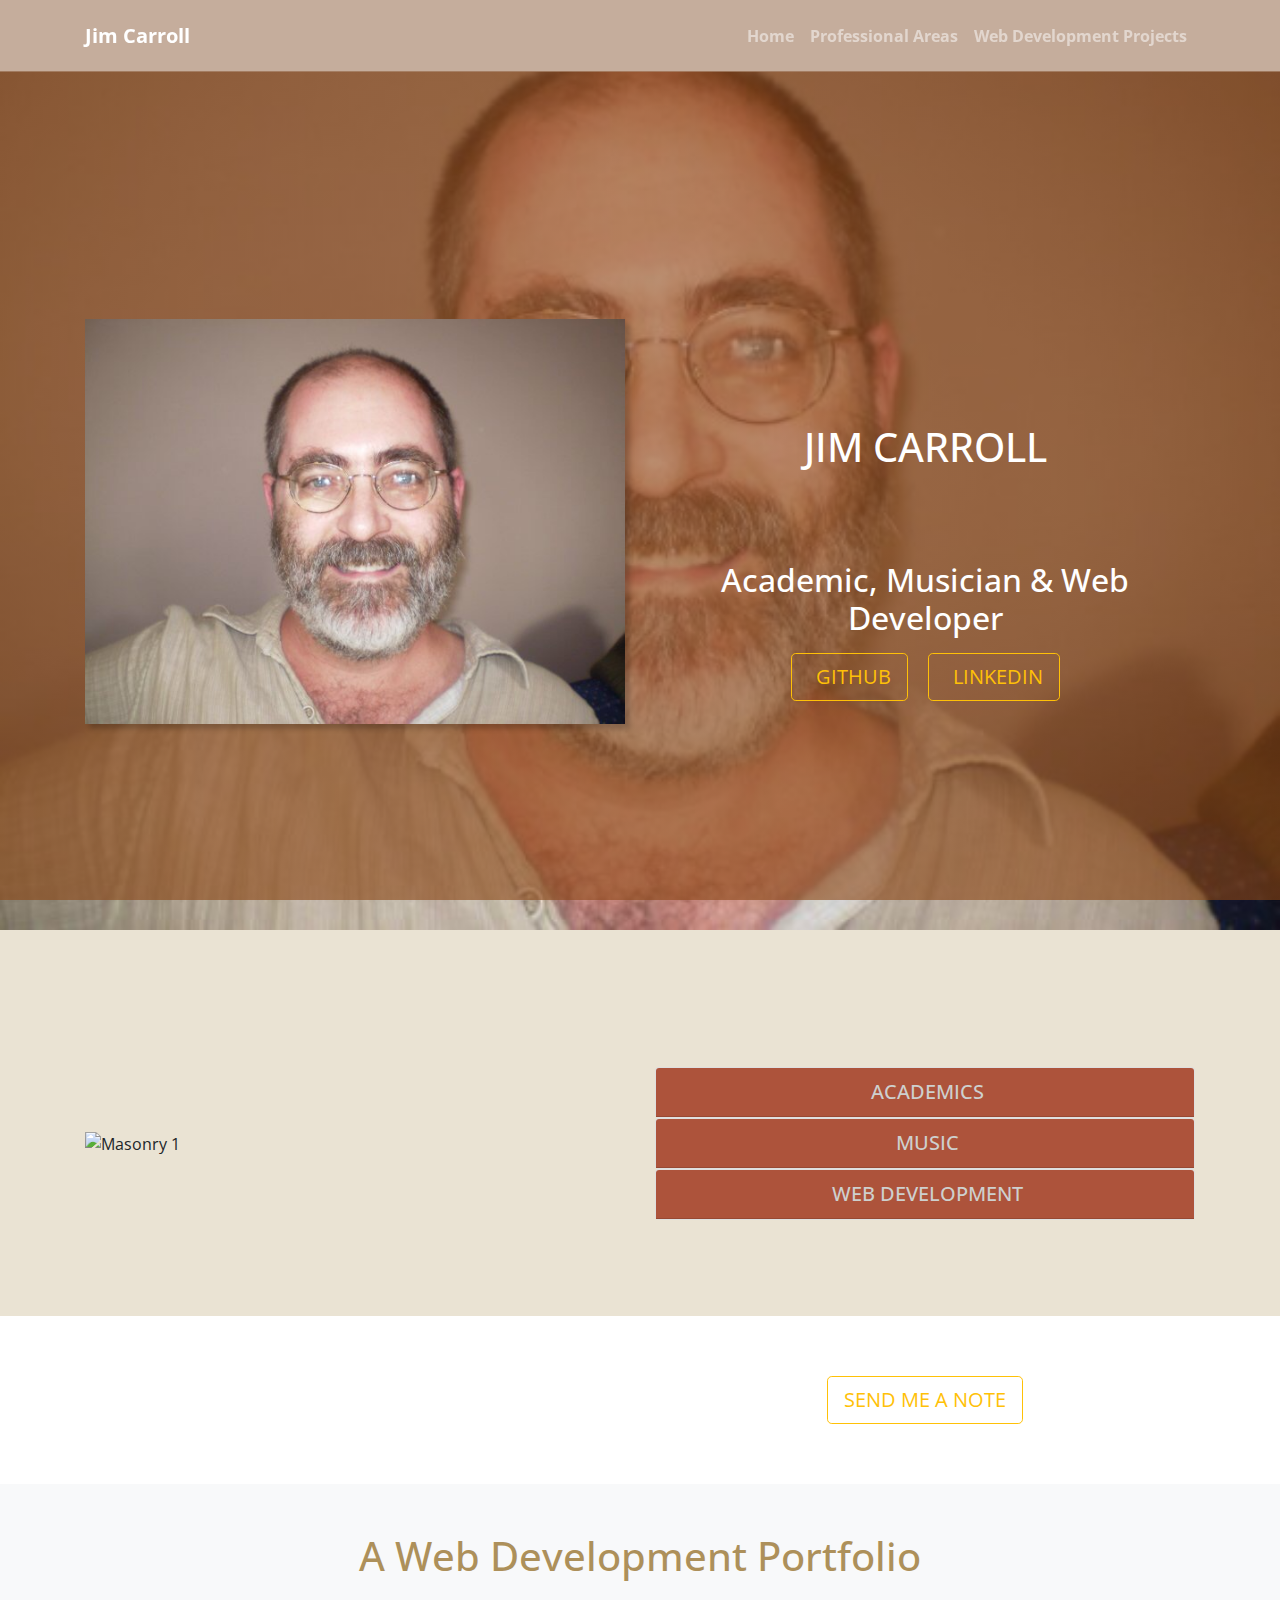
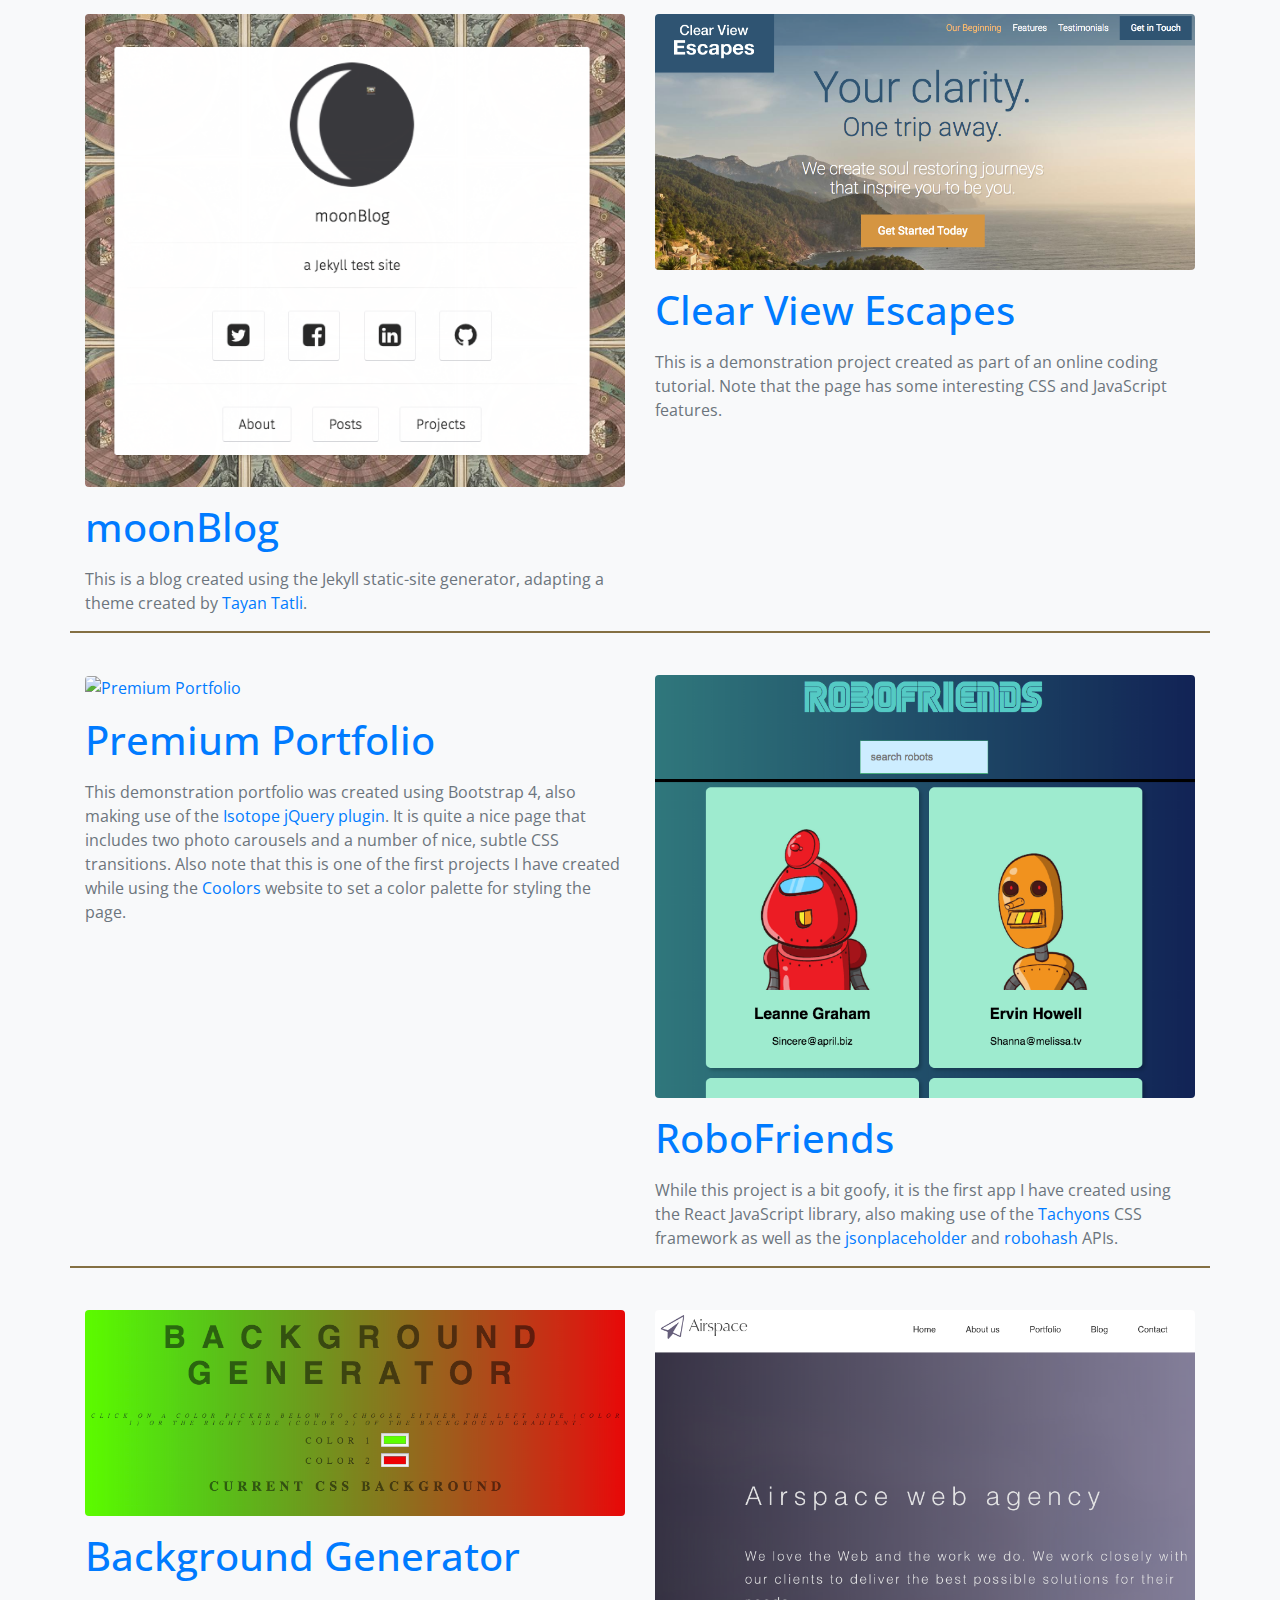
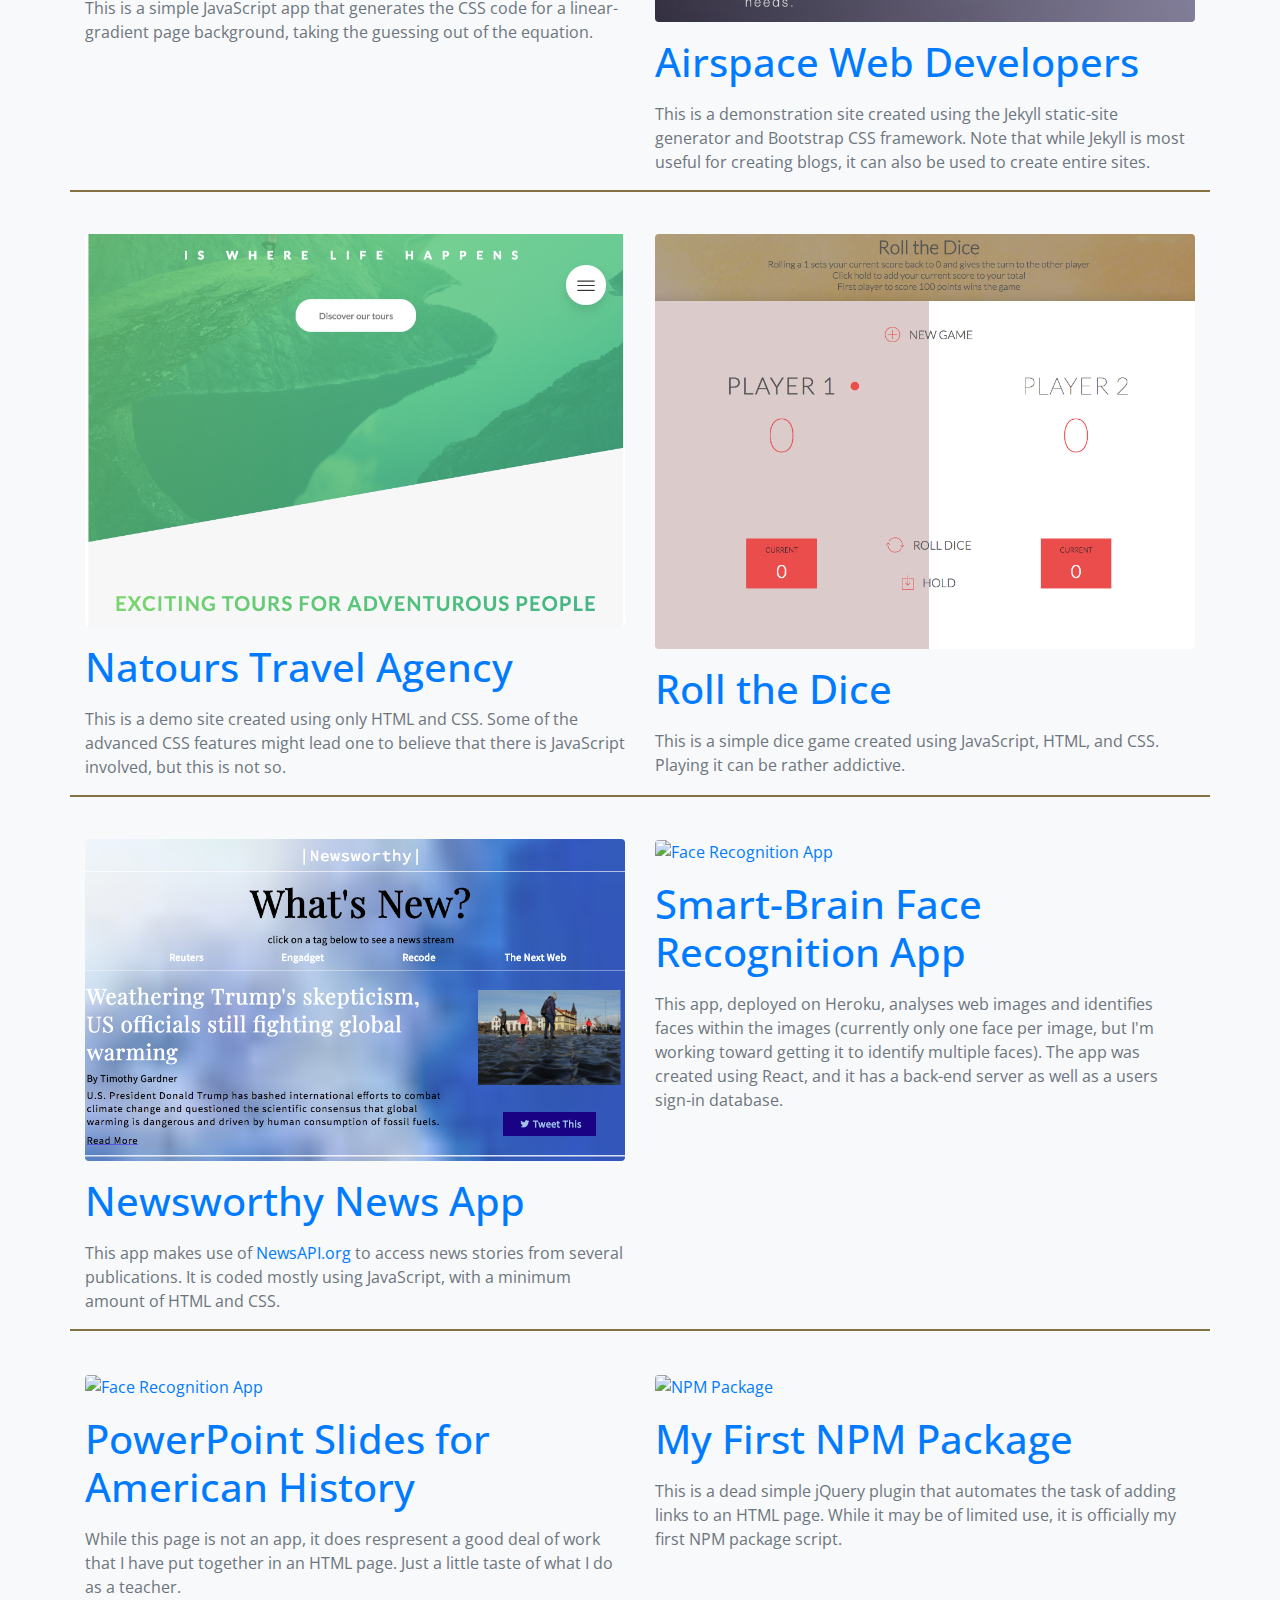
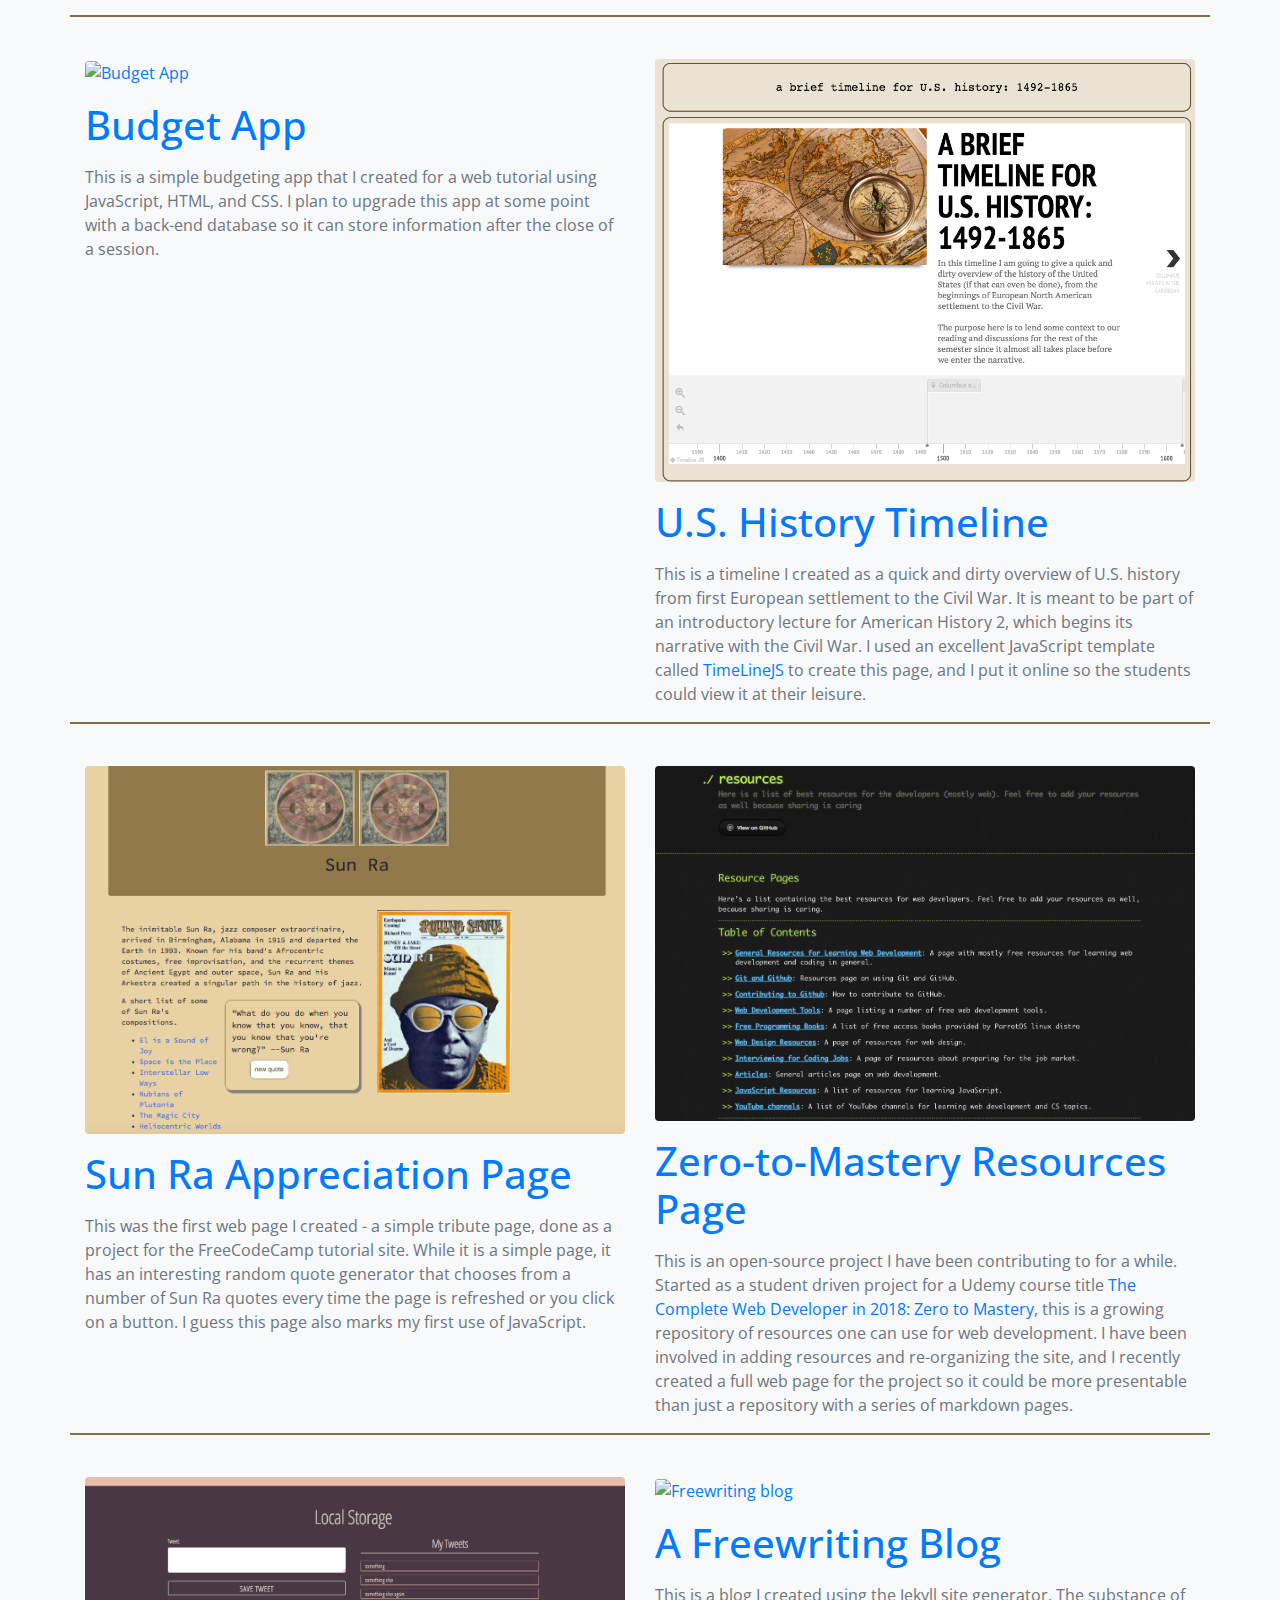
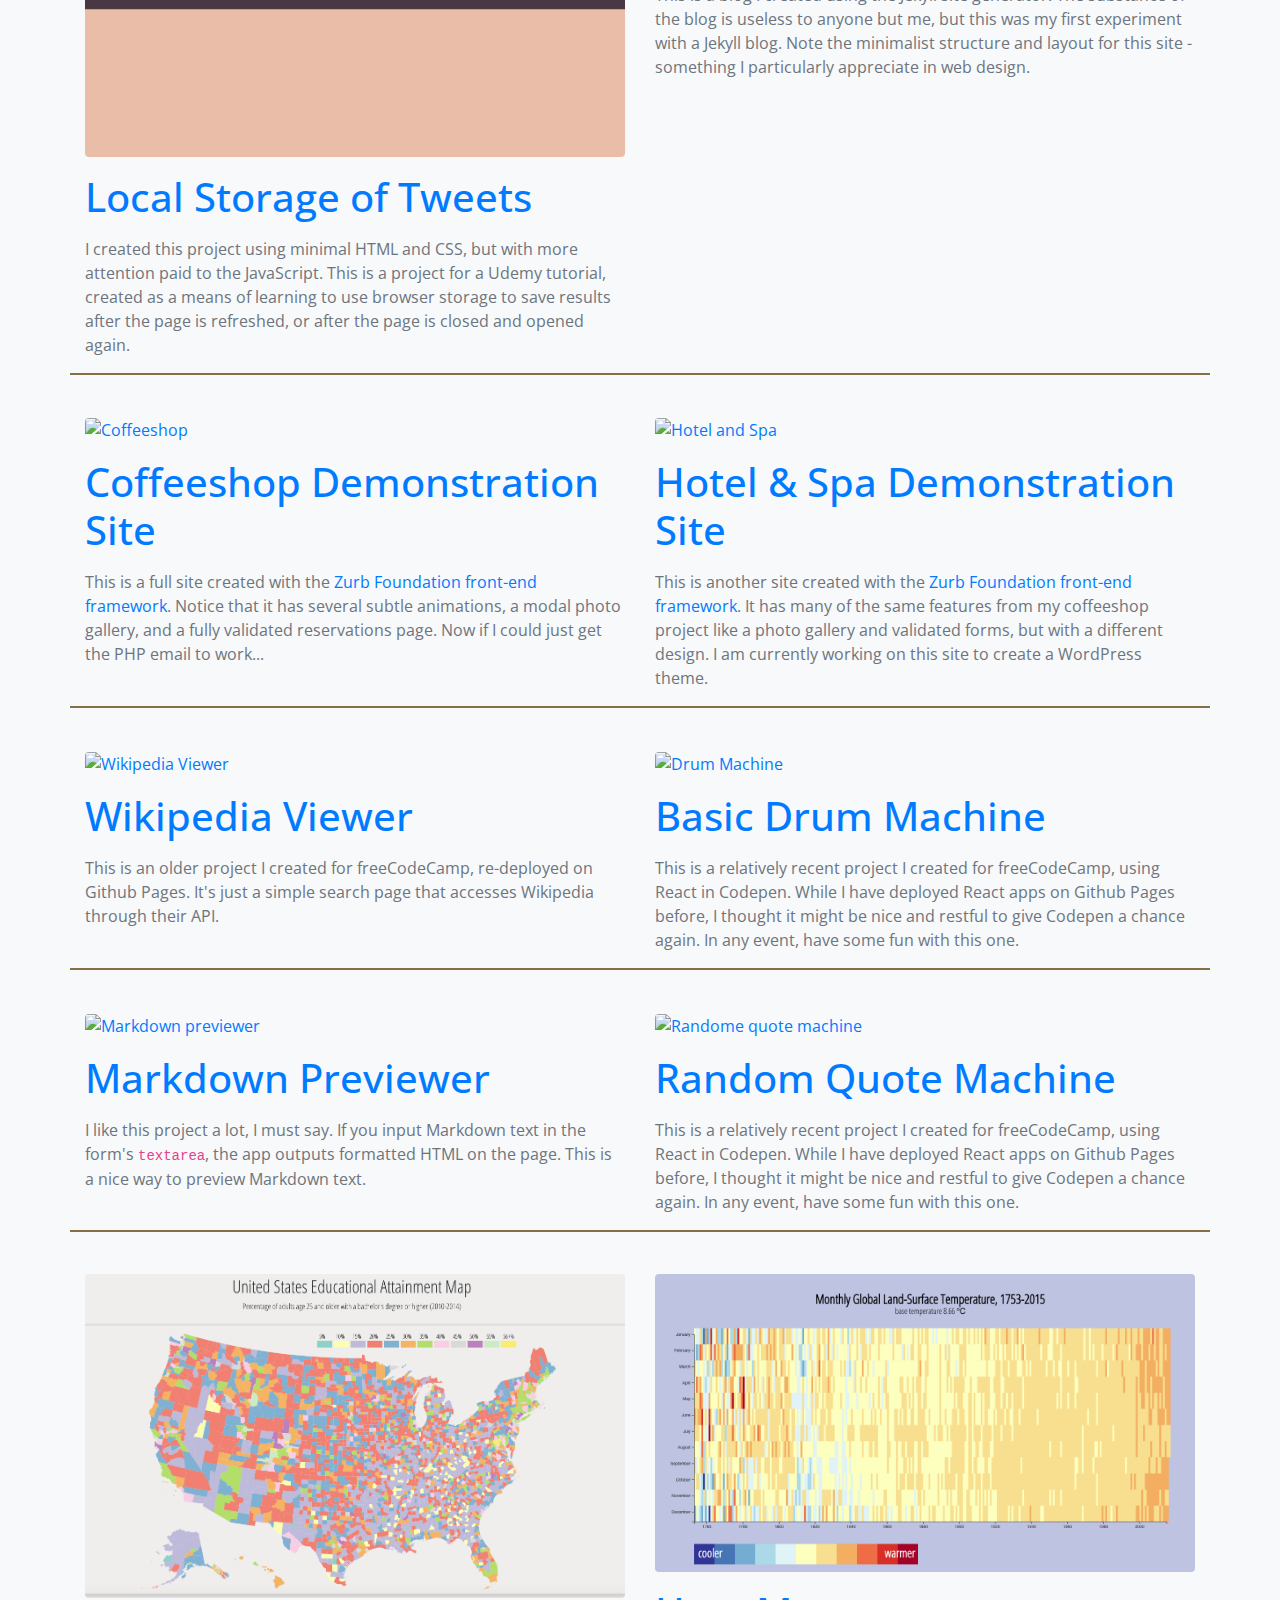
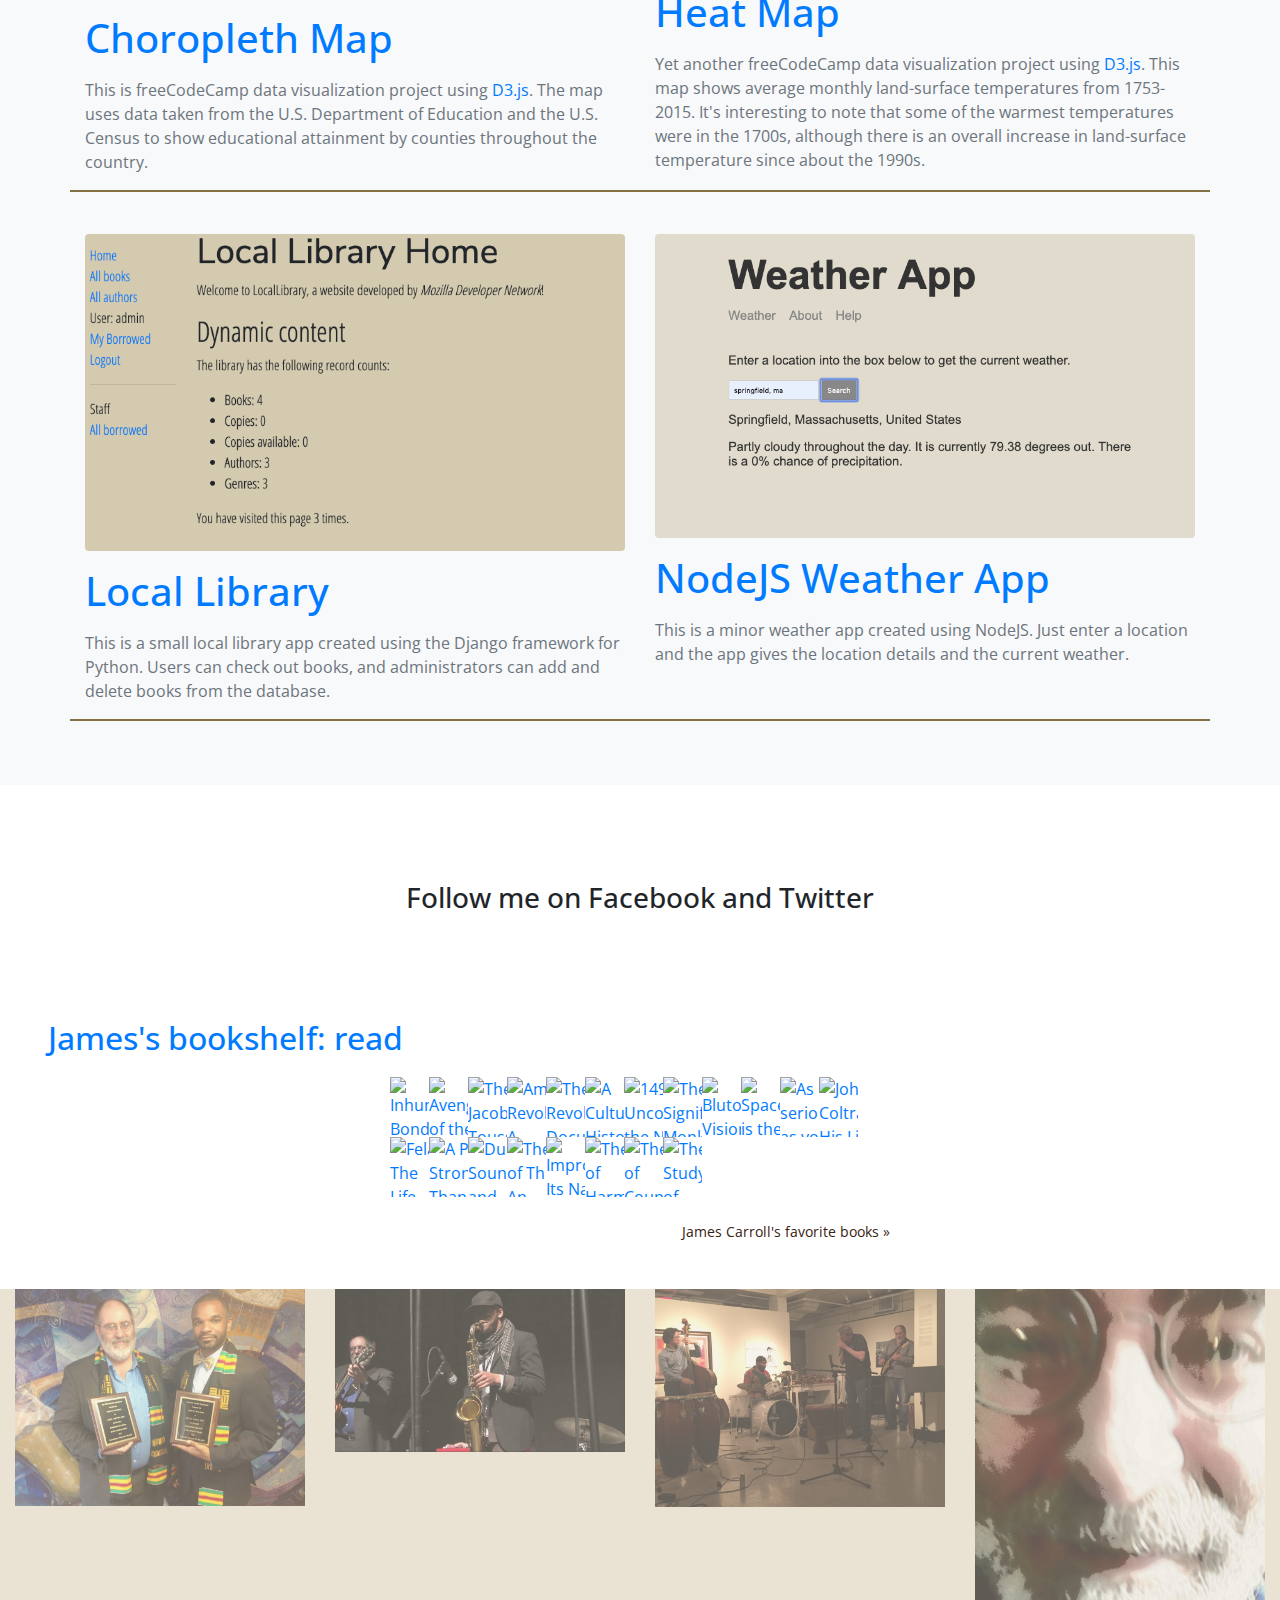
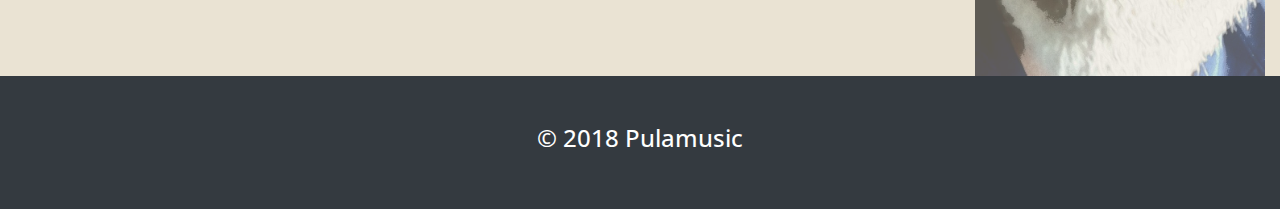
==== commit d66df62d: "Added two new projects" ====
--- a/index.html
+++ b/index.html
@@ -262,8 +262,8 @@
             <p class="text-muted">I like this project a lot, I must say. If you input Markdown text in the form's <code>textarea</code>, the app outputs formatted HTML on the page. This is a nice way to preview Markdown text.</p>
           </div>
           <div class="project-tile col-sm-6 my-3">
-            <a href="https://codepen.io/pulamusic/full/gBQxqz/" target="_blank"><img src="images/project24.png" alt="Randome quote machine" class="img-fluid rounded"></a>
-            <h1 class="my-3"><a href="https://codepen.io/pulamusic/full/gBQxqz/" target="_blank">Random Quote Machine</a></h1>
+            <a href="https://pulamusic.github.io/randomQuoteMachine/" target="_blank"><img src="images/project24.png" alt="Randome quote machine" class="img-fluid rounded"></a>
+            <h1 class="my-3"><a href="https://pulamusic.github.io/randomQuoteMachine/" target="_blank">Random Quote Machine</a></h1>
             <p class="text-muted">This is a relatively recent project I created for freeCodeCamp, using React in Codepen. While I have deployed React apps on Github Pages before, I thought it might be nice and restful to give Codepen a chance again. In any event, have some fun with this one.</p>
           </div>
           <div class="project-tile col-sm-6 my-3">
@@ -275,6 +275,16 @@
             <a href="https://pulamusic.github.io/heatMap/" target="_blank"><img src="images/project26.png" alt="Heat Map" class="img-fluid rounded"></a>
             <h1 class="my-3"><a href="https://pulamusic.github.io/heatMap/" target="_blank">Heat Map</a></h1>
             <p class="text-muted">Yet another freeCodeCamp data visualization project using <a href="https://d3js.org/">D3.js</a>. This map shows average monthly land-surface temperatures from 1753-2015. It's interesting to note that some of the warmest temperatures were in the 1700s, although there is an overall increase in land-surface temperature since about the 1990s.</p>
+          </div>
+          <div class="project-tile col-sm-6 my-3">
+            <a href="https://secure-stream-28138.herokuapp.com/catalog/" target="_blank"><img src="images/project27.png" alt="Local Library" class="img-fluid rounded"></a>
+            <h1 class="my-3"><a href="https://secure-stream-28138.herokuapp.com/catalog/" target="_blank">Local Library</a></h1>
+            <p class="text-muted">This is a small local library app created using the Django framework for Python. Users can check out books, and administrators can add and delete books from the database.</p>
+          </div>
+          <div class="project-tile col-sm-6 my-3">
+            <a href="https://carroll-node-weather-app.herokuapp.com/" target="_blank"><img src="images/project28.png" alt="weather app" class="img-fluid rounded"></a>
+            <h1 class="my-3"><a href="https://carroll-node-weather-app.herokuapp.com/" target="_blank">NodeJS Weather App</a></h1>
+            <p class="text-muted">This is a minor weather app created using NodeJS. Just enter a location and the app gives the location details and the current weather.</p>
           </div>
         </div>
       </div>
@@ -290,6 +300,41 @@
             <a id="profile-link" href="https://twitter.com/pulamusic?lang=en" target="_blank" id="twitter"><i class="fab fa-twitter fa-5x text-warning m-3"></i></a>
           </div>
         </div>
+      </div>
+    </section>
+    
+    <!-- Goodreads section -->
+    <section id="goodreads" class="p-5">
+      <div id="gr_grid_widget_1566754648">
+        <!-- Show static html as a placeholder in case js is not enabled - javascript include will override this if things work -->
+            <h2>
+        <a style="text-decoration: none;" rel="nofollow" href="https://www.goodreads.com/review/list/99707286-james-carroll?shelf=read&utm_medium=api&utm_source=grid_widget">James's bookshelf: read</a>
+        </h2>
+        <div class="gr_grid_container">
+        <div class="gr_grid_book_container"><a title="Inhuman Bondage: The Rise and Fall of Slavery in the New World" target="_blank" rel="nofollow" href="https://www.goodreads.com/book/show/178670.Inhuman_Bondage"><img alt="Inhuman Bondage: The Rise and Fall of Slavery in the New World" border="0" src="https://i.gr-assets.com/images/S/compressed.photo.goodreads.com/books/1387705501l/178670._SY75_.jpg" /></a></div>
+        <div class="gr_grid_book_container"><a title="Avengers of the New World: The Story of the Haitian Revolution" target="_blank" rel="nofollow" href="https://www.goodreads.com/book/show/69835.Avengers_of_the_New_World"><img alt="Avengers of the New World: The Story of the Haitian Revolution" border="0" src="https://i.gr-assets.com/images/S/compressed.photo.goodreads.com/books/1388280086l/69835._SY75_.jpg" /></a></div>
+        <div class="gr_grid_book_container"><a title="The Black Jacobins: Toussaint L'Ouverture and the San Domingo Revolution" target="_blank" rel="nofollow" href="https://www.goodreads.com/book/show/775985.The_Black_Jacobins"><img alt="The Black Jacobins: Toussaint L'Ouverture and the San Domingo Revolution" border="0" src="https://i.gr-assets.com/images/S/compressed.photo.goodreads.com/books/1348230897l/775985._SY75_.jpg" /></a></div>
+        <div class="gr_grid_book_container"><a title="American Revolutions: A Continental History, 1750-1804" rel="nofollow" target="_blank" href="https://www.goodreads.com/book/show/28757817-american-revolutions"><img alt="American Revolutions: A Continental History, 1750-1804" border="0" src="https://i.gr-assets.com/images/S/compressed.photo.goodreads.com/books/1455299654l/28757817._SY75_.jpg" /></a></div>
+        <div class="gr_grid_book_container"><a title="The Haitian Revolution: A Documentary History" rel="nofollow" target="_blank" href="https://www.goodreads.com/book/show/23978874-the-haitian-revolution"><img alt="The Haitian Revolution: A Documentary History" border="0" src="https://i.gr-assets.com/images/S/compressed.photo.goodreads.com/books/1419101462l/23978874._SY75_.jpg" /></a></div>
+        <div class="gr_grid_book_container"><a title="A Cultural History of the Atlantic World, 1250 1820" target="_blank" rel="nofollow" href="https://www.goodreads.com/book/show/13727379-a-cultural-history-of-the-atlantic-world-1250-1820"><img alt="A Cultural History of the Atlantic World, 1250 1820" border="0" src="https://i.gr-assets.com/images/S/compressed.photo.goodreads.com/books/1344753402l/13727379._SY75_.jpg" /></a></div>
+        <div class="gr_grid_book_container"><a title="1493: Uncovering the New World Columbus Created" target="_blank" rel="nofollow" href="https://www.goodreads.com/book/show/9862761-1493"><img alt="1493: Uncovering the New World Columbus Created" border="0" src="https://i.gr-assets.com/images/S/compressed.photo.goodreads.com/books/1327900945l/9862761._SX50_.jpg" /></a></div>
+        <div class="gr_grid_book_container"><a title="The Signifying Monkey: A Theory of African-American Literary Criticism" target="_blank" rel="nofollow" href="https://www.goodreads.com/book/show/711651.The_Signifying_Monkey"><img alt="The Signifying Monkey: A Theory of African-American Literary Criticism" border="0" src="https://i.gr-assets.com/images/S/compressed.photo.goodreads.com/books/1177539060l/711651._SY75_.jpg" /></a></div>
+        <div class="gr_grid_book_container"><a title="Blutopia: Visions of the Future and Revisions of the Past in the Work of Sun Ra, Duke Ellington, and Anthony Braxton" target="_blank" rel="nofollow" href="https://www.goodreads.com/book/show/378601.Blutopia"><img alt="Blutopia: Visions of the Future and Revisions of the Past in the Work of Sun Ra, Duke Ellington, and Anthony Braxton" border="0" src="https://i.gr-assets.com/images/S/compressed.photo.goodreads.com/books/1348190675l/378601._SY75_.jpg" /></a></div>
+        <div class="gr_grid_book_container"><a title="Space is the Place: The Lives and Times of Sun Ra" target="_blank" rel="nofollow" href="https://www.goodreads.com/book/show/283238.Space_is_the_Place"><img alt="Space is the Place: The Lives and Times of Sun Ra" border="0" src="https://i.gr-assets.com/images/S/compressed.photo.goodreads.com/books/1348885180l/283238._SY75_.jpg" /></a></div>
+        <div class="gr_grid_book_container"><a title="As serious as your life: John Coltrane and beyond" target="_blank" rel="nofollow" href="https://www.goodreads.com/book/show/564715.As_serious_as_your_life"><img alt="As serious as your life: John Coltrane and beyond" border="0" src="https://i.gr-assets.com/images/S/compressed.photo.goodreads.com/books/1328705171l/564715._SY75_.jpg" /></a></div>
+        <div class="gr_grid_book_container"><a title="John Coltrane: His Life and Music" target="_blank" rel="nofollow" href="https://www.goodreads.com/book/show/667675.John_Coltrane"><img alt="John Coltrane: His Life and Music" border="0" src="https://i.gr-assets.com/images/S/compressed.photo.goodreads.com/books/1348533882l/667675._SY75_.jpg" /></a></div>
+        <div class="gr_grid_book_container"><a title="Fela: The Life and Times of an African Musical Icon" target="_blank" rel="nofollow" href="https://www.goodreads.com/book/show/553288.Fela"><img alt="Fela: The Life and Times of an African Musical Icon" border="0" src="https://i.gr-assets.com/images/S/compressed.photo.goodreads.com/books/1175738981l/553288._SX50_.jpg" /></a></div>
+        <div class="gr_grid_book_container"><a title="A Power Stronger Than Itself: The AACM and American Experimental Music" target="_blank" rel="nofollow" href="https://www.goodreads.com/book/show/1943040.A_Power_Stronger_Than_Itself"><img alt="A Power Stronger Than Itself: The AACM and American Experimental Music" border="0" src="https://i.gr-assets.com/images/S/compressed.photo.goodreads.com/books/1328831367l/1943040._SX50_.jpg" /></a></div>
+        <div class="gr_grid_book_container"><a title="Dub: Soundscapes and Shattered Songs in Jamaican Reggae" target="_blank" rel="nofollow" href="https://www.goodreads.com/book/show/585033.Dub"><img alt="Dub: Soundscapes and Shattered Songs in Jamaican Reggae" border="0" src="https://i.gr-assets.com/images/S/compressed.photo.goodreads.com/books/1348391076l/585033._SY75_.jpg" /></a></div>
+        <div class="gr_grid_book_container"><a title="The Order of Things: An Archaeology of the Human Sciences" target="_blank" rel="nofollow" href="https://www.goodreads.com/book/show/119561.The_Order_of_Things"><img alt="The Order of Things: An Archaeology of the Human Sciences" border="0" src="https://i.gr-assets.com/images/S/compressed.photo.goodreads.com/books/1486658551l/119561._SY75_.jpg" /></a></div>
+        <div class="gr_grid_book_container"><a title="Improvisation: Its Nature And Practice In Music" target="_blank" rel="nofollow" href="https://www.goodreads.com/book/show/341932.Improvisation"><img alt="Improvisation: Its Nature And Practice In Music" border="0" src="https://i.gr-assets.com/images/S/compressed.photo.goodreads.com/books/1388413180l/341932._SX50_.jpg" /></a></div>
+        <div class="gr_grid_book_container"><a title="Theory of Harmony" target="_blank" rel="nofollow" href="https://www.goodreads.com/book/show/884077.Theory_of_Harmony"><img alt="Theory of Harmony" border="0" src="https://i.gr-assets.com/images/S/compressed.photo.goodreads.com/books/1349021304l/884077._SX50_.jpg" /></a></div>
+        <div class="gr_grid_book_container"><a title="The Study of Counterpoint" target="_blank" rel="nofollow" href="https://www.goodreads.com/book/show/507840.The_Study_of_Counterpoint"><img alt="The Study of Counterpoint" border="0" src="https://i.gr-assets.com/images/S/compressed.photo.goodreads.com/books/1347783918l/507840._SY75_.jpg" /></a></div>
+        <div class="gr_grid_book_container"><a title="The Study of Fugue" target="_blank" rel="nofollow" href="https://www.goodreads.com/book/show/934522.The_Study_of_Fugue"><img alt="The Study of Fugue" border="0" src="https://i.gr-assets.com/images/S/compressed.photo.goodreads.com/books/1328869022l/934522._SY75_.jpg" /></a></div>
+        <br style="clear: both"/><br/><a class="gr_grid_branding" style="font-size: .9em; color: #382110; text-decoration: none; float: right; clear: both" rel="nofollow" href="https://www.goodreads.com/user/show/99707286-james-carroll">James Carroll's favorite books »</a>
+        <noscript><br/>Share <a rel="nofollow" href="/">book reviews</a> and ratings with James, and even join a <a rel="nofollow" href="/group">book club</a> on Goodreads.</noscript>
+        </div>
+
       </div>
     </section>
 
@@ -343,6 +388,7 @@
     <!-- Scripts -->
     <script type="text/javascript" src="scripts/jquery-3.3.1.min.js"></script>
     <script type="text/javascript" src="scripts/bootstrap.bundle.min.js"></script>
+    <script src="https://www.goodreads.com/review/grid_widget/99707286.James's%20bookshelf:%20read?cover_size=small&hide_link=&hide_title=&num_books=24&order=a&shelf=read&sort=date_added&widget_id=1566754648" type="text/javascript" charset="utf-8"></script>
     <!-- freeCodeCamp testing script -->
     <!-- <script src="https://cdn.freecodecamp.org/testable-projects-fcc/v1/bundle.js"></script> -->
   </body>
--- a/css/main.css
+++ b/css/main.css
@@ -166,3 +166,19 @@
 #twitter:hover {
   color: #4FA1F2;
 }
+
+/* Goodreads Widget */
+.gr_grid_container {
+  /* customize grid container div here. eg: width: 500px; */
+  width: 500px;
+  margin: 20px auto;
+}
+
+.gr_grid_book_container {
+  /* customize book cover container div here */
+  float: left;
+  width: 39px;
+  height: 60px;
+  padding: 0px 0px;
+  overflow: hidden;
+}
